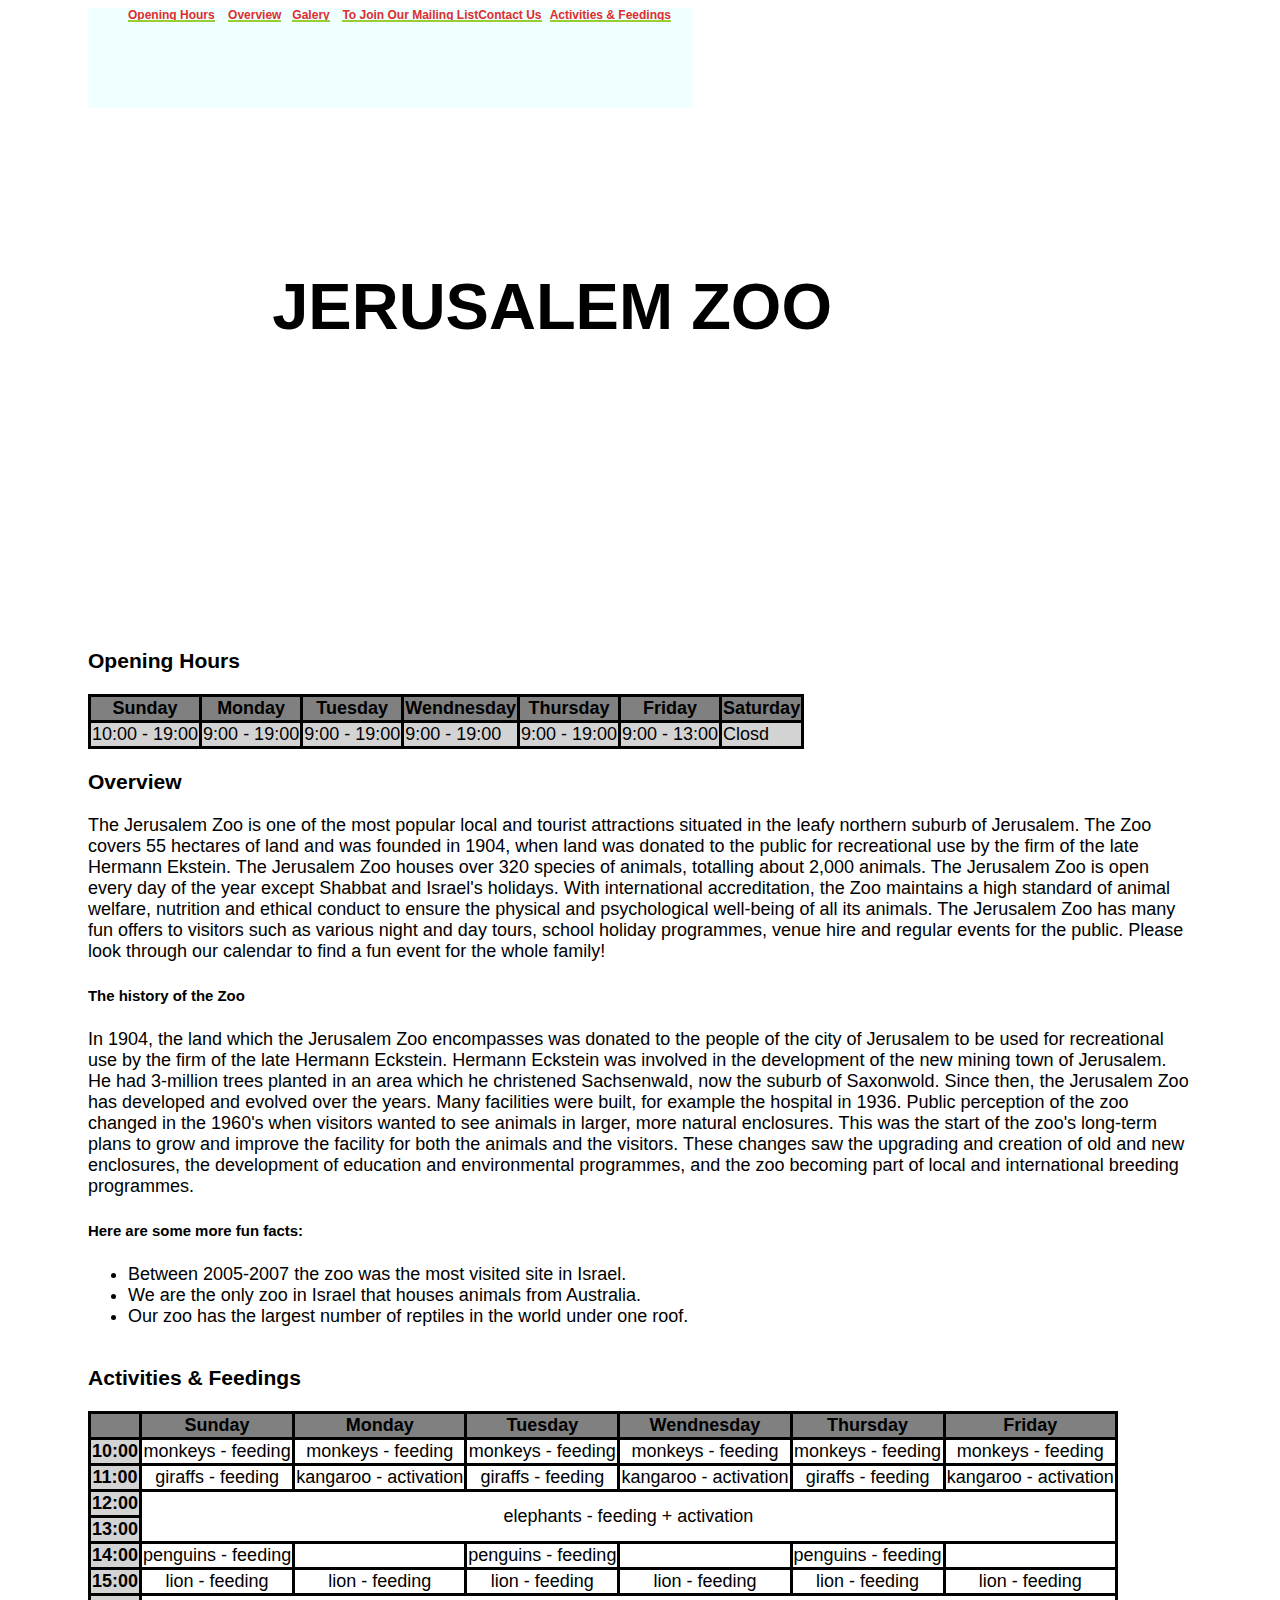
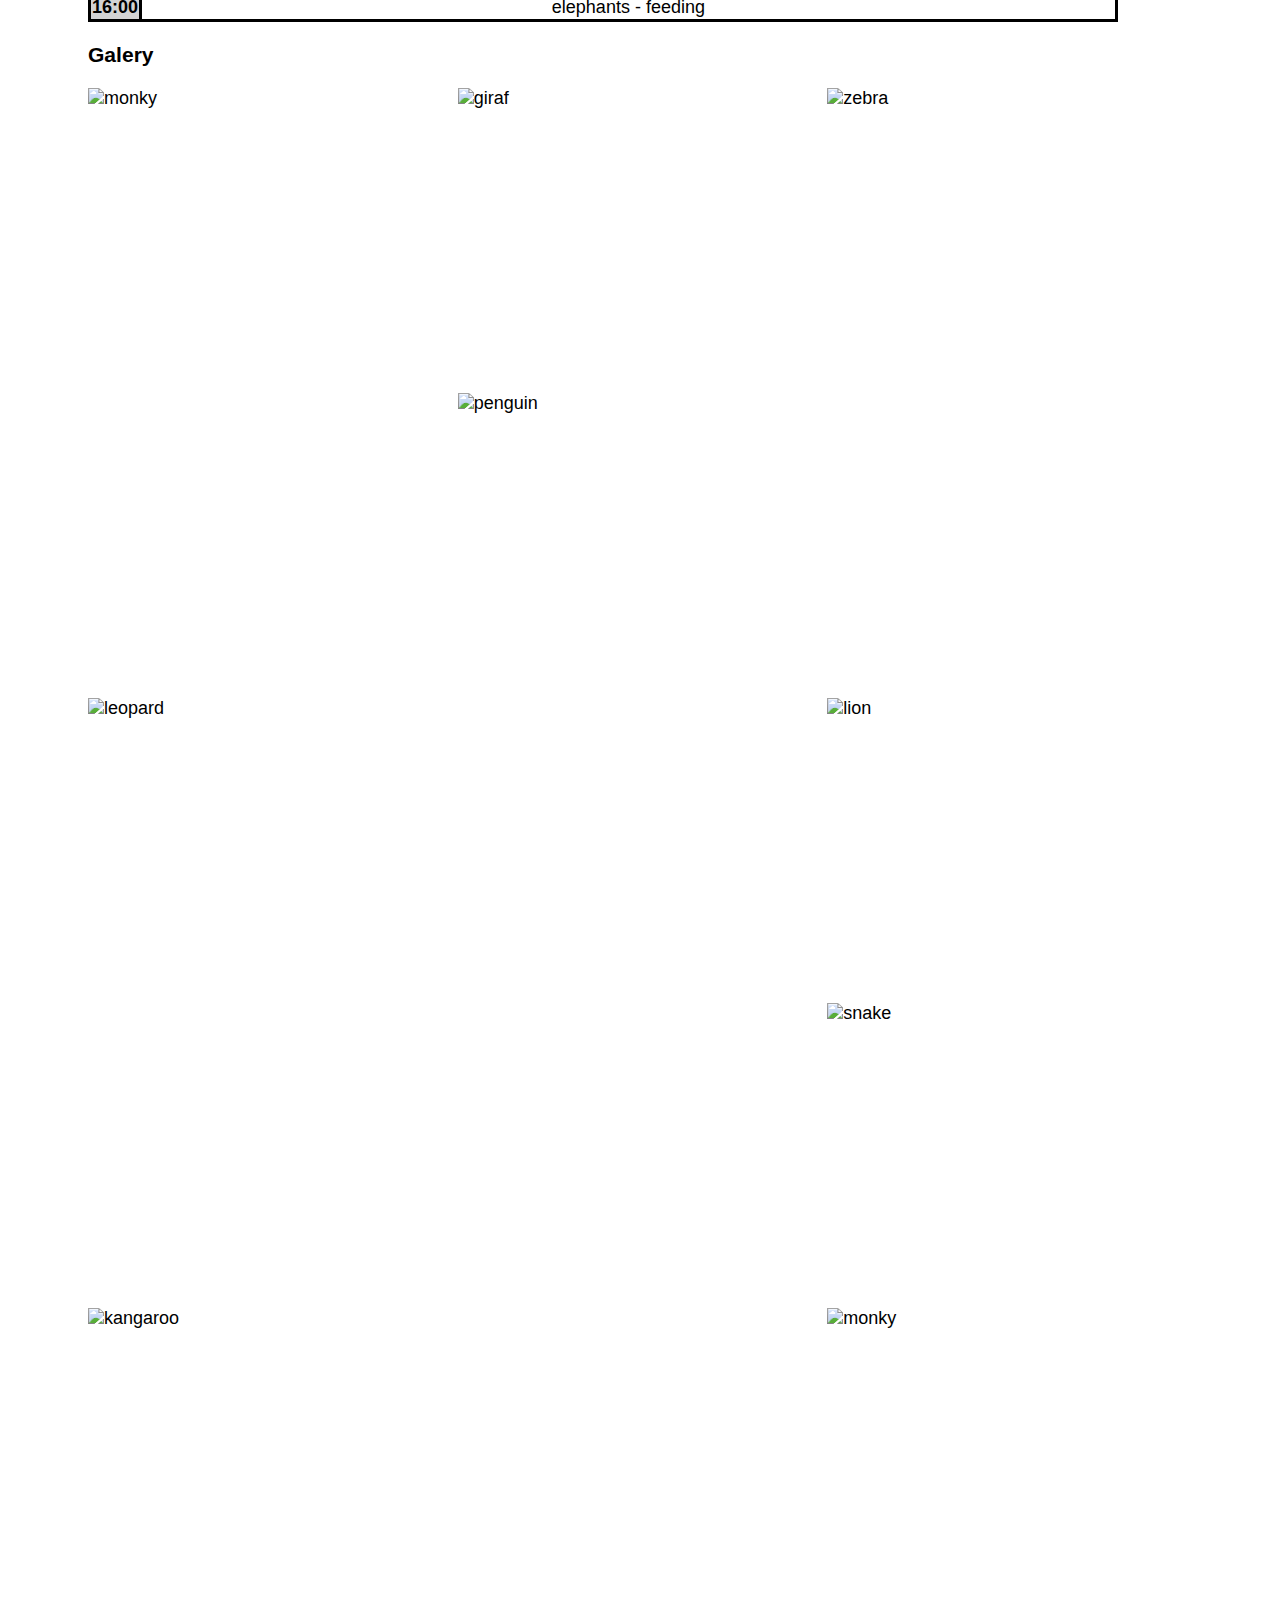
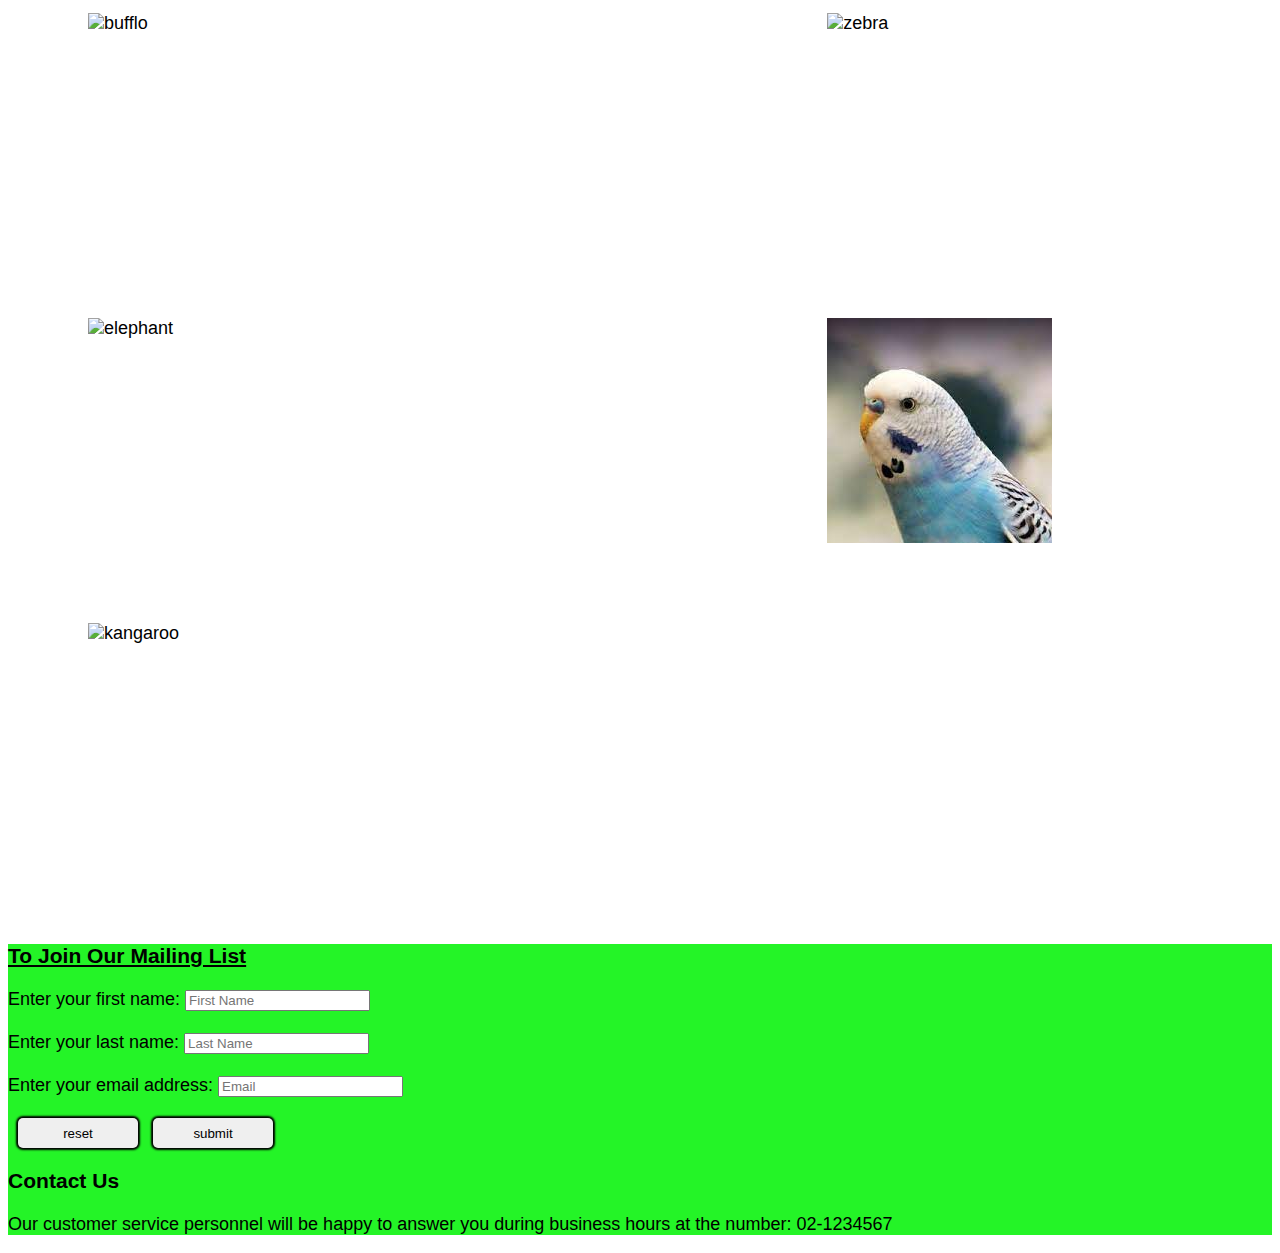
==== ZOOweb/index.html @ 8bd1fcb1 "we change the website to be a grid and the title" ====
<!DOCTYPE html>
<html>
    <head>
        <title >JERUSALEM ZOO</title>
        <meta name="descreption" content="this web is ZOO information web ">
        <meta name="aouther" content="kobi pollak and avichay kdosh">
        <meta name="viewport" content="width=device-width, initial-scale=1.0">
        <meta charset="UTF-8">
        <meta http-equiv="refresh" content="30">
        <link href="https://fonts.googleapis.com/css?family=Oswald:300,700|Varela+Round" rel="stylesheet">
        <link rel="stylesheet" href="style.css">
    </head> 
    
    <body>
        <div class="grid">
            <section>
                <header class="header" >
                     <nav>
                        <ul class="nav-links">
                            <li><a class="link item1" href="#opening_hours">Opening Hours</a></li>
                            <li><a class="link item2" href="#overview">Overview</a></li>
                            <li><a class="link item3" href="#galery">Galery</a></li>
                            <li><a class="link item4" href="#join_mailing">To Join Our Mailing List</a></li>
                            <li><a class="link item5" href="#contact_us">Contact Us</a></li>
                            <li><a class="link item6" href="#activities"> Activities & Feedings</a></li>
                        </ul>
                    </nav>
                    <div class="title">
                        <h1>JERUSALEM ZOO</h1>
                    </div>
                    <!--<img id="img2" src="https://encrypted-tbn0.gstatic.com/images?q=tbn:ANd9GcSFpozeZCGh_2akrTlnHbhTmwBQnKWyTxYLwQ&usqp=CAU" alt="picture of zoo" width="200" height="200">
                    <h1 background="https://encrypted-tbn0.gstatic.com/images?q=tbn:ANd9GcTsiiAsAcj9xROl9RCZqyUyHy_AbngHVAyJiQ&usqp=CAU" id="main title"> JERUSALEM <br>ZOO </h1>  
                    <img id ="img1" src="https://encrypted-tbn0.gstatic.com/images?q=tbn:ANd9GcSFpozeZCGh_2akrTlnHbhTmwBQnKWyTxYLwQ&usqp=CAU" alt="picture of zoo" width="200" height="200">-->
                </header>
            </section>
            <!--
            <div id="video">
                <iframe height="220" width="220" src="https://www.google.com/search?q=lion.mp4&source=lmns&tbm=vid&bih=754&biw=1536&hl=iw&sa=X&ved=2ahUKEwiCsZGMn7H7AhXuVqQEHe1CDb0Q_AUoAXoECAEQAQ#fpstate=ive&vld=cid:6596c1dc,vid:BvyBJfm9k-A">
                   
                </iframe>
            </div>
        -->
            <section class="ee">
                <div id="opening_hours">
                    <h3>Opening Hours</h3>
                    <table class="opening_t">
                        <thead>
                            <tr class="days">
                                <th>Sunday</th><th>Monday</th><th>Tuesday</th><th>Wendnesday</th><th>Thursday</th><th>Friday</th><th>Saturday</th>
                            </tr>
                        </thead>
                        <tbody>
                            <tr class="hour">
                                <td>10:00 - 19:00</td><td>9:00 - 19:00</td><td>9:00 - 19:00</td><td>9:00 - 19:00</td><td>9:00 - 19:00</td><td>9:00 - 13:00</td><td>Closd</td>
                            </tr>
                        </tbody>
                    </table>
                </div>
            </section>
            <section>
                <h3 id="overview">Overview</h3>
                <p>The Jerusalem Zoo is one of the most popular local and tourist attractions situated in the leafy northern suburb of Jerusalem. The Zoo covers 55 hectares of land and was founded in 1904, when land was donated to the public for recreational use by the firm of the late Hermann Ekstein.
                    The Jerusalem Zoo houses over 320 species of animals, totalling about 2,000 animals. The Jerusalem Zoo is open every day of the year except Shabbat and Israel's holidays. With international accreditation, the Zoo maintains a high standard of animal welfare, nutrition and ethical conduct to ensure the physical and psychological well-being of all its animals.
                    The Jerusalem Zoo has many fun offers to visitors such as various night and day tours, school holiday programmes, venue hire and regular events for the public. Please look through our calendar to find a fun event for the whole family!
                </p>
                <h5>The history of the Zoo</h5>
                <p>
                    In 1904, the land which the Jerusalem Zoo encompasses was donated to the people of the city of Jerusalem to be used for recreational use by the firm of the late Hermann Eckstein. Hermann Eckstein was involved in the development of the new mining town of Jerusalem. He had 3-million trees planted in an area which he christened Sachsenwald, now the suburb of Saxonwold.
                    Since then, the Jerusalem Zoo has developed and evolved over the years. Many facilities were built, for example the hospital in 1936.
                    Public perception of the zoo changed in the 1960's when visitors wanted to see animals in larger, more natural enclosures. This was the start of the zoo's long-term plans to grow and improve the facility for both the animals and the visitors. These changes saw the upgrading and creation of old and new enclosures, the development of education and environmental programmes, and the zoo becoming part of local and international breeding programmes.
                </p>
                <h5>
                    Here are some more fun facts:
                </h5>
                <div>
                    <ul>
                        <li>Between 2005-2007 the zoo was the most visited site in Israel.</li>
                        <li>We are the only zoo in Israel that houses animals from Australia.</li>
                        <li>Our zoo has the largest number of reptiles in the world under one roof.</li>
                    </ul>
                </div>
            </section>
            <section>
                <h3 id="activities">Activities & Feedings</h3>
                <table class="activities">
                    <thead>
                        <tr class="days">
                            <th></th><th>Sunday</th><th>Monday</th><th>Tuesday</th><th>Wendnesday</th><th>Thursday</th><th>Friday</th>
                        </tr>
                    </thead>
                    <tbody>
                        <tr>
                            <th class="hour">10:00</th><td>monkeys - feeding</td><td>monkeys - feeding</td><td>monkeys - feeding</td><td>monkeys - feeding</td><td>monkeys - feeding</td><td>monkeys - feeding</td>
                        </tr>
                        <tr>
                            <th class="hour">11:00</th><td>giraffs - feeding</td><td>kangaroo - activation</td><td>giraffs - feeding</td><td>kangaroo - activation</td><td>giraffs - feeding</td><td>kangaroo - activation</td>
                        </tr>
                        <tr>
                            <th class="hour">12:00</th><td colspan="6" rowspan="2">elephants - feeding + activation</td>
                        </tr>
                        <tr>
                            <th class="hour">13:00</th>
                        </tr>
                        <tr>
                            <th class="hour">14:00</th><td>penguins - feeding</td><td></td><td>penguins - feeding</td><td></td><td>penguins - feeding</td><td></td>
                        </tr>
                        <tr>
                            <th class="hour">15:00</th><td>lion - feeding</td><td>lion - feeding</td><td>lion - feeding</td><td>lion - feeding</td><td>lion - feeding</td><td>lion - feeding</td>
                        </tr>
                        <tr>
                            <th class="hour">16:00</th><td colspan="6" rowspan="2">elephants - feeding</td>
                        </tr>
                    </tbody>
                </table>  
            </section>
            <section>
                <h3 id="galery">Galery</h3>
                <div  class="galery_container">
                    <img class="midume-l" src="https://i.pinimg.com/originals/ae/48/99/ae4899fbd4b54dceda43599a27df23f8.jpg" alt="monky">
                    <img class="small" src="https://interesting-facts.com/wp-content/uploads/2019/04/Giraffe-Facts.jpg" alt="giraf">
                    <img class="midume-r" src="https://images.newindianexpress.com/uploads/user/imagelibrary/2016/11/6/w600X300/Penguins.jpg?w=400&dpr=2.6" alt="penguin">
                    <img class="small" src="https://nationaltoday.com/wp-content/uploads/2022/02/International-Zebra-Day-300x300.jpg" alt="zebra">
                    <img class="big" src="https://t1.ea.ltmcdn.com/en/posts/4/9/3/where_do_leopards_live_4394_600_square.jpg" alt="leopard">
                    <img class="small" src="https://nationaltoday.com/wp-content/uploads/2021/10/World-Lion-Day-300x300.jpg" alt="lion">
                    <img class="midume-r" src="https://cdn.animalsaustralia.org/wp-content/uploads/2021/12/22091503/Kangaroo_armsonshoulder-600x300.jpg?theia_smart_thumbnails_file_version=2" alt="kangaroo">
                    <img class="small" src="https://cdn.shopify.com/s/files/1/1907/8031/articles/45831680cffab5213977060c75e0e0de_300x.jpg?v=1656905516" alt="snake">
                    <img class="midume-r" src="https://cdn3.whatculture.com/images/2014/11/cape-buffalo.jpg" alt="bufflo">
                    <img class="small" src="https://images.newscientist.com/wp-content/uploads/2011/10/dn21070-2_300.jpg?crop=1:1,smart&width=1200&height=1200&upscale=true" alt="monky">
                    <img class="midume-r" src="https://donacije.wwfadria.org/repository/images/_var/0/5/05c3f0d20511f7459295f02effe5e63b5042b887-SocialShareTwitter.jpg" alt="elephant">
                    <img class="small" src="https://animalstime.com/wp-content/uploads/2013/01/zebra-facts-for-kids1.jpg" alt="zebra">
                    <img class="midume-r" src="https://cdn.animalsaustralia.org/wp-content/uploads/2021/12/22091503/Kangaroo_armsonshoulder-600x300.jpg?theia_smart_thumbnails_file_version=2" alt="kangaroo">
                    <img class="small" src="[data-uri]" alt="bird">
                </div>
            </section>
        </div>
        
       
    </body>
    <footer>
        <section>
            <h3 id="join_mailing"><u>To Join Our Mailing List</u></h3>
            <form action="">
                <div>
                    <label for="fname">Enter your first name:</label>
                    <input type="fname" id="fname" placeholder="First Name">
                </div>
                <br>
                <div>
                    <label for="lname">Enter your last name:</label>
                    <input type="lname" id="lname" placeholder="Last Name">
                </div>
                <br>
                <div>
                    <label for="email">Enter your email address:</label>
                    <input type="email" id="email" placeholder="Email" required>
                </div>
                <br>
                <div>
                    <button class="button" type="button">reset</button>
                    <button class="button" type="button">submit</button>
                </div>
            </form>
        </section>
        <section>
            <div id="contact_us">
                <h3>Contact Us</h3>
                <p>Our customer service personnel will be happy to answer you during business hours at the number: 02-1234567</p>
            </div>
        </section>
    </footer>
</html>
---- ZOOweb/style.css ----
html{
    font-size: 18px;
    font-family: Arial, Helvetica, sans-serif;
    /* margin-left: 80px;
    margin-right: 80px; */
    background-image: url("https://www.traffic.org/site/assets/files/1378/us-ivory-report-1800_mini.-1800w.1530280147.jpg");
}

h1{
    font-size: 60px;
}
/*
#main title{
    margin-top: -50px;
    width:100%;
    height: 400px;
    background-image:"https://encrypted-tbn0.gstatic.com/images?q=tbn:ANd9GcSFpozeZCGh_2akrTlnHbhTmwBQnKWyTxYLwQ&usqp=CAU";
    position: sticky;
    display:grid;
    grid-template-columns: 20 60% 20%;
   
}
*/
.header{
    grid-column: 1/3 ;
 
}




#img1{
    float:left;
    width:25%;
}
#img2{
    float: right;
    width:25%;
}
/*
nav{

    display: flex;
    flex-wrap: nowrap;
    width: 100%;
    height: 60px;
    justify-content: space-around;
    align-items: stretch;
    position: fixed;
}

.link{
    text-align: center;
    width: 200px;
    border: 3px solid rgb(9, 84, 48);
    background-color: rgb(37, 202, 202,0.5);
    padding: 2px;
    flex: 1;
    font-size: 25px;
    
}
*/
table{
    border-collapse: collapse;
    border: 3px solid black;
}

.activities td{
    text-align: center;
}

.galery_container{
    display: grid;
    grid-gap: 5px;
    grid-template-columns: repeat(auto-fit, minmax(300px, 1fr));
    grid-auto-rows: 300px;
    grid-auto-flow: dense;
}

.midume-l{
    grid-row: span 2;
}

.midume-r{
    grid-column: span 2;
}

.big{
    grid-row: span 2;
    grid-column: span 2;
}

tr, td, th{
    border: 3px solid black;
}

.hour{
    background-color: lightgray;
}

.days{
    background-color: gray;
}
footer{
    background-color: rgba(16, 243, 20, 0.919);
}
#join_mailing{
  
}

nav{
    display: flex;
    align-items: center;
    justify-content: space-between;
}

.logo{
    width: 160px;

}
.nav-links{
    background-color: azure;
    margin-left: 0%;
    margin-right: 0%;
    display: grid;
    align-content: center;
    grid-template-columns:1.4fr 0.9fr 0.7fr 1.9fr 1fr 2fr /*repeat(auto-fit, minmax(200px, 1fr))*/;
    grid-auto-rows: 100px;
    /* grid-auto-flow: dense; */
    /* padding: 28px 0; */
    margin-top: 0px;
    font-size: 22px;

}
.nav-links li{
    /* grid-column: span 3; */
    display: inline-block;
    /* margin: 0 15px; */
    font-size: 12px; 
    font-weight: bolder;
}
.nav-links li a{
    text-decoration: none;
    color: rgb(221, 46, 46);
    /* padding: 5px 0; */
    position: relative;
}
.nav-links li a::after{
    content: '';
    background: yellowgreen;
    width: 100%;
    height: 2px;
    position: absolute;
    bottom: 0;
    left: 0;
}
.title{
    position: absolute;
    right: 35%;
    top: 25%;
    max-width: 900px;
    text-align: center;
}

.title h1{
    font-size: 65px;
    font-weight: 600;
    margin-bottom: 40px;
}
.ee{
    margin-top: 20px;
    display: flex;
}
header{
    /* background-image: url("https://www.traffic.org/site/assets/files/1378/us-ivory-report-1800_mini.-1800w.1530280147.jpg"); */
    height: 600px;
    margin-top: 0%;
}

.button{
    width: 50px;
    border: 3px;
    border-radius: 5px;
    box-shadow: 0px 0px 2px 2px rgb(0,0,0);
    min-height:30px; 
    min-width: 120px;
    margin-top: 5 px;
    margin-left: 10px;
}
.grid{
    display: grid;
    grid-template-columns: 80px 1fr 80px;
    grid-auto-rows: auto;
}
.grid >*{
    grid-column: 2;
}
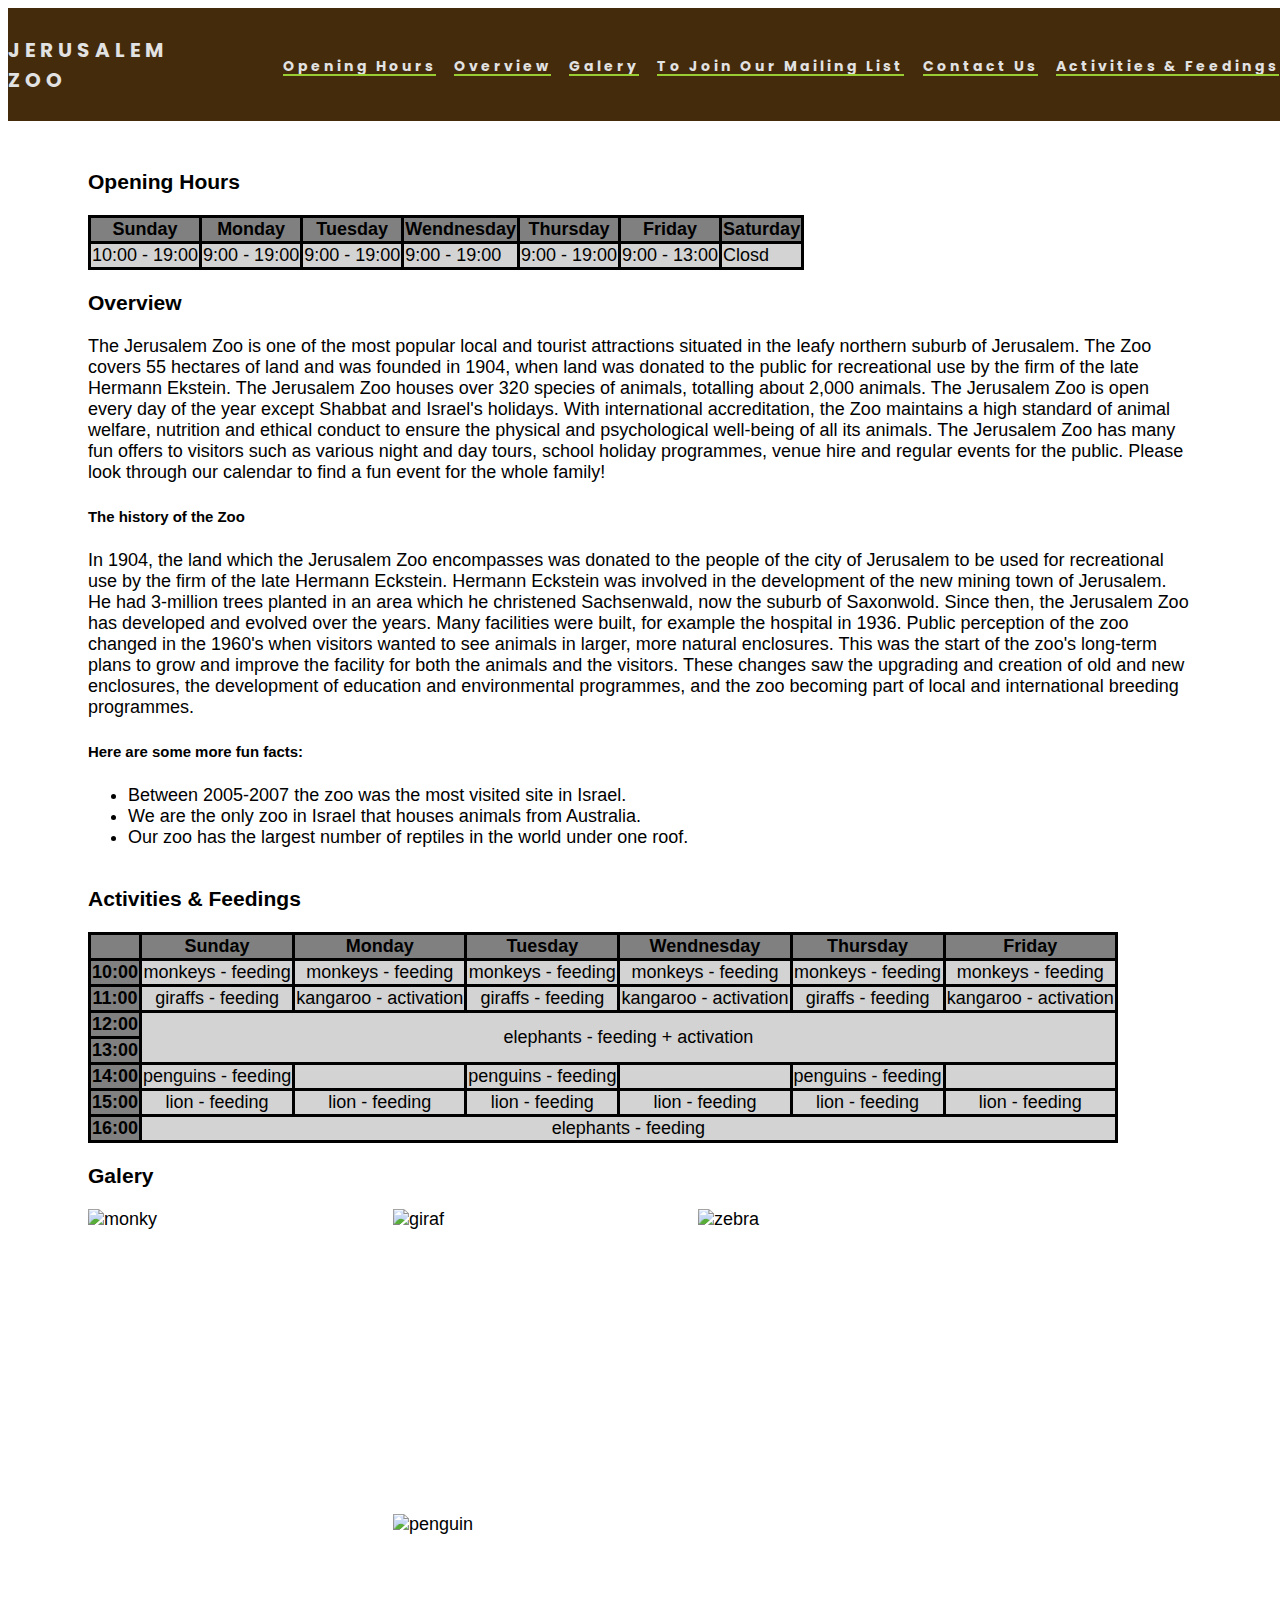
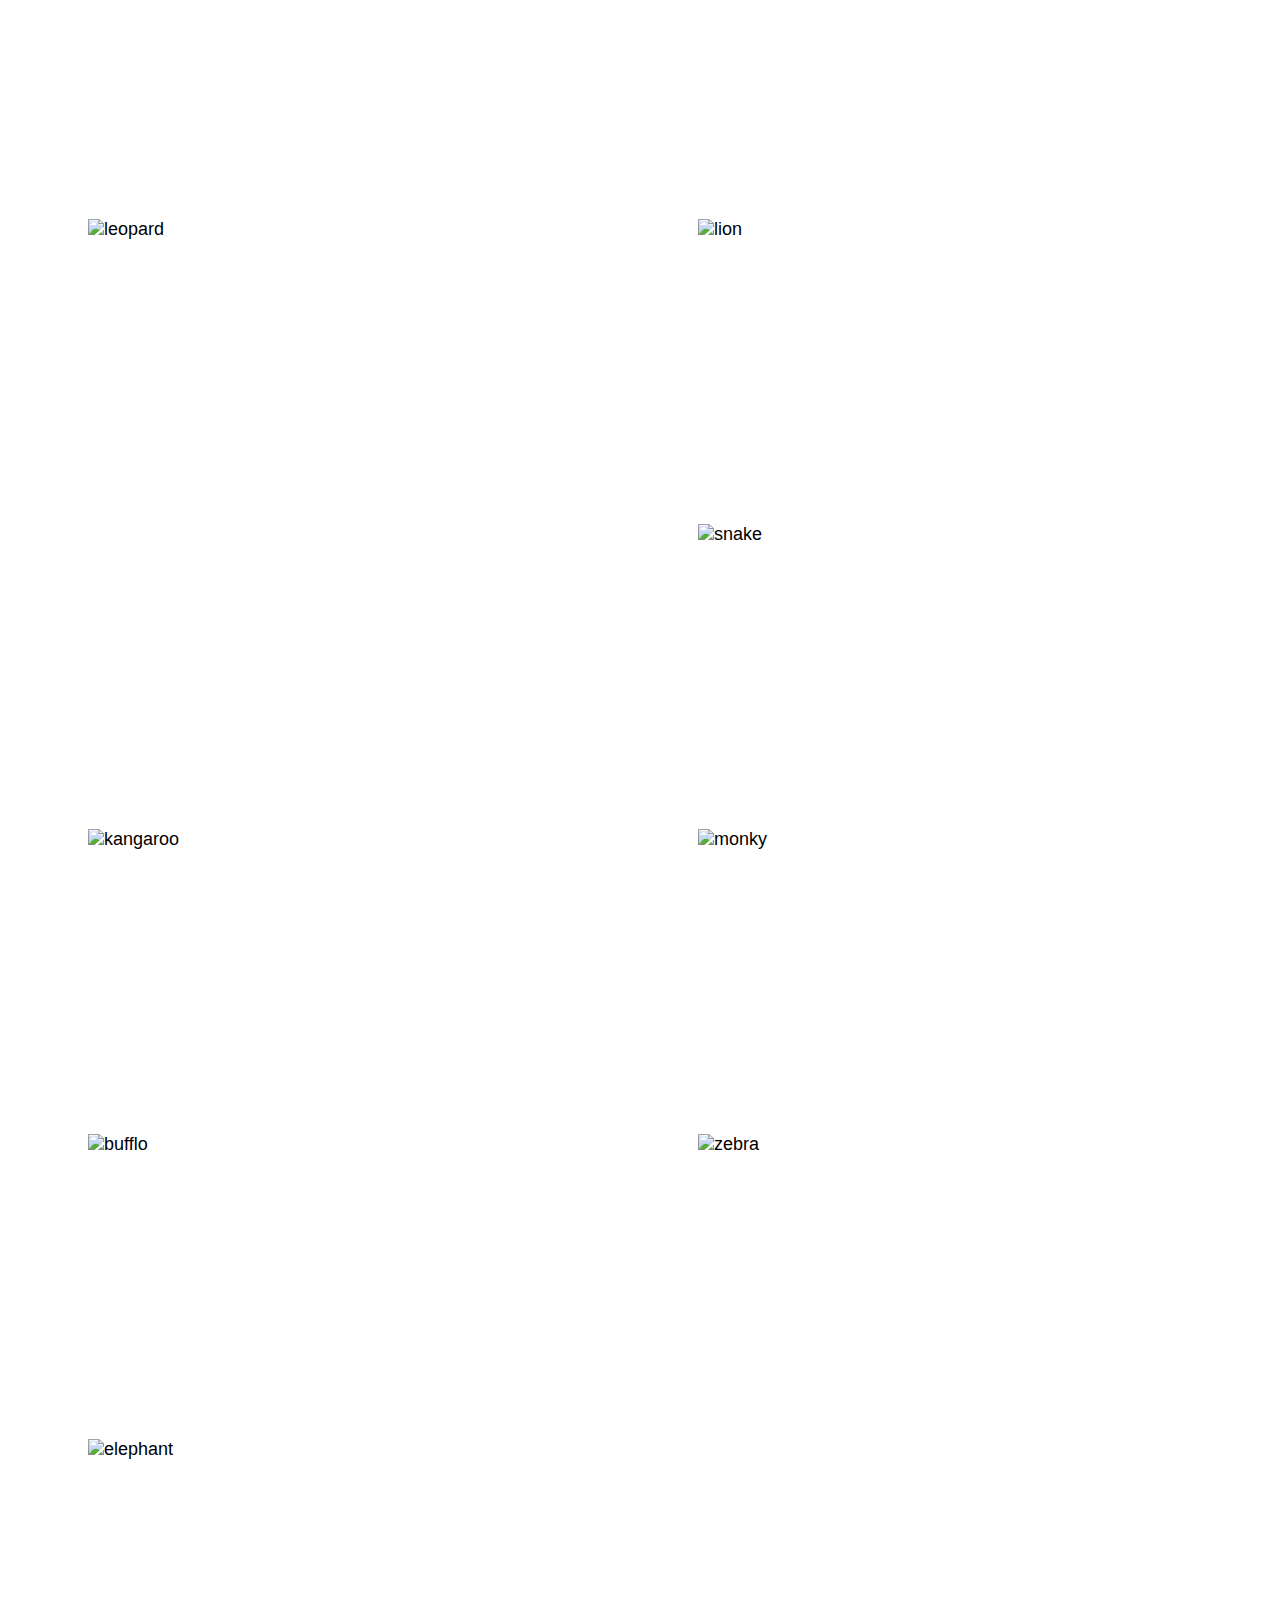
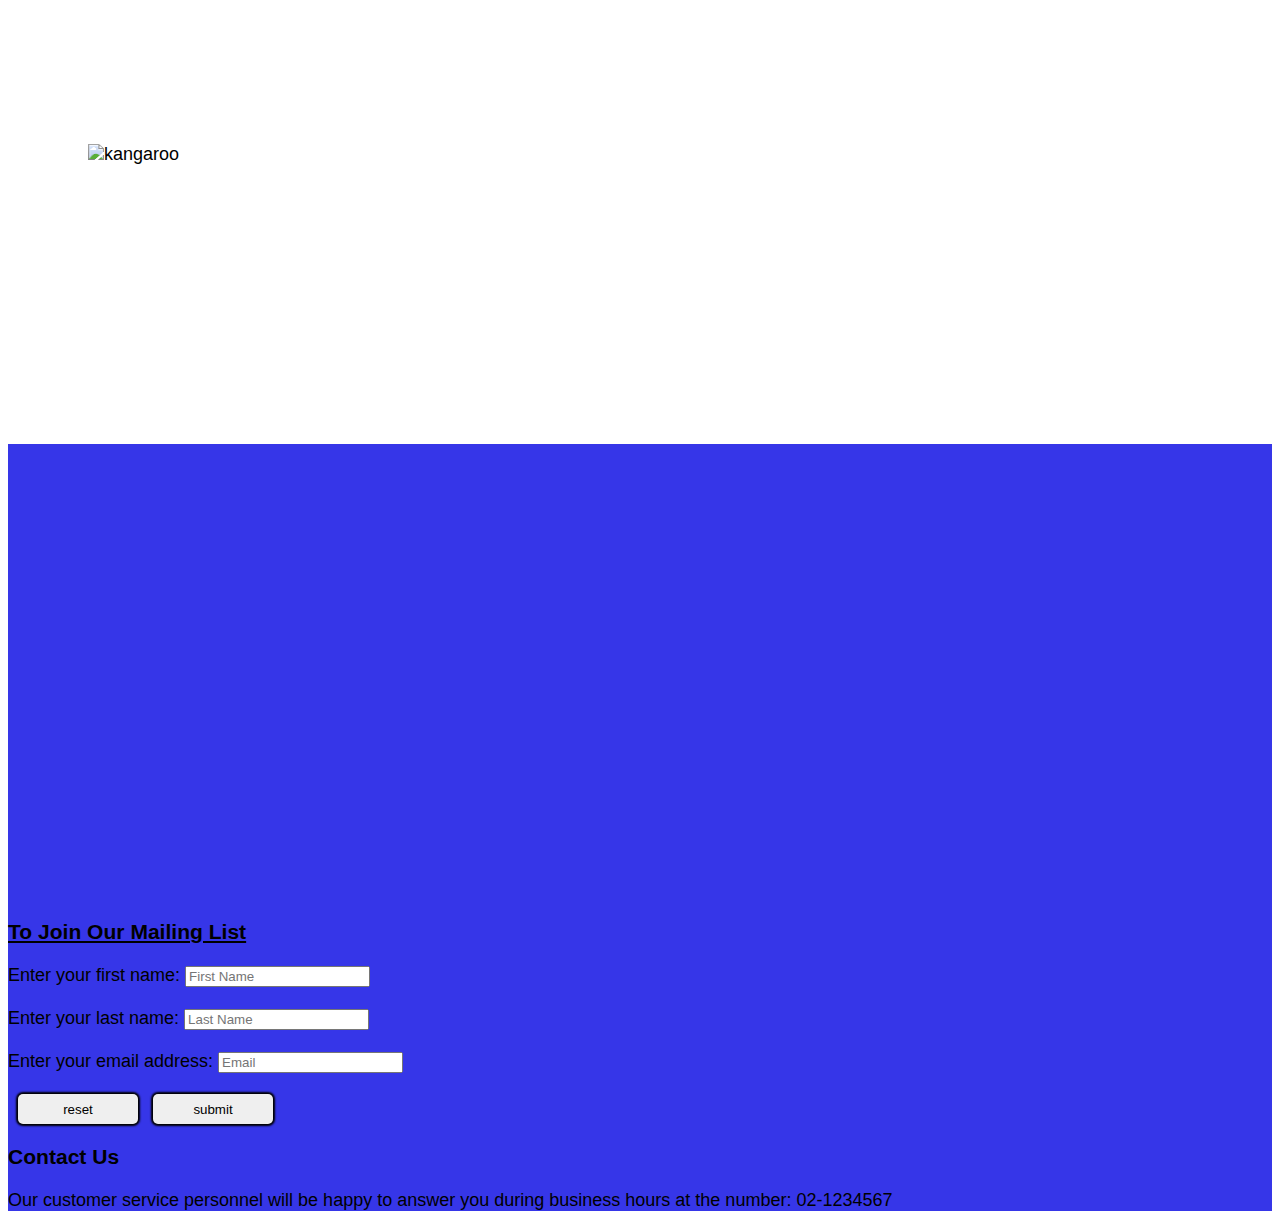
==== commit 7c983833: "stayling the nav" ====
--- a/ZOOweb/index.html
+++ b/ZOOweb/index.html
@@ -8,26 +8,37 @@
         <meta charset="UTF-8">
         <meta http-equiv="refresh" content="30">
         <link href="https://fonts.googleapis.com/css?family=Oswald:300,700|Varela+Round" rel="stylesheet">
+        <link href="https://fonts.googleapis.com/css2?family=Poppins:wght@200&display=swap" rel="stylesheet">
         <link rel="stylesheet" href="style.css">
     </head> 
-    
     <body>
+        <div>
+            <header class="header" >
+                     
+                
+                <nav>
+                    <div class="logo">
+                        <h4>JERUSALEM ZOO</h4>
+                    </div>
+                   <ul class="nav-links">
+                       <li><a class="link item1" href="#opening_hours">Opening Hours</a></li>
+                       <li><a class="link item2" href="#overview">Overview</a></li>
+                       <li><a class="link item3" href="#galery">Galery</a></li>
+                       <li><a class="link item4" href="#join_mailing">To Join Our Mailing List</a></li>
+                       <li><a class="link item5" href="#contact_us">Contact Us</a></li>
+                       <li><a class="link item6" href="#activities"> Activities & Feedings</a></li>
+                   </ul>
+                   <div class="burger">
+                        <div class="line1"></div>
+                        <div class="line2"></div>
+                        <div class="line3"></div>
+                   </div>
+               </nav>
+        </div>
         <div class="grid">
             <section>
-                <header class="header" >
-                     <nav>
-                        <ul class="nav-links">
-                            <li><a class="link item1" href="#opening_hours">Opening Hours</a></li>
-                            <li><a class="link item2" href="#overview">Overview</a></li>
-                            <li><a class="link item3" href="#galery">Galery</a></li>
-                            <li><a class="link item4" href="#join_mailing">To Join Our Mailing List</a></li>
-                            <li><a class="link item5" href="#contact_us">Contact Us</a></li>
-                            <li><a class="link item6" href="#activities"> Activities & Feedings</a></li>
-                        </ul>
-                    </nav>
-                    <div class="title">
-                        <h1>JERUSALEM ZOO</h1>
-                    </div>
+                
+                    
                     <!--<img id="img2" src="https://encrypted-tbn0.gstatic.com/images?q=tbn:ANd9GcSFpozeZCGh_2akrTlnHbhTmwBQnKWyTxYLwQ&usqp=CAU" alt="picture of zoo" width="200" height="200">
                     <h1 background="https://encrypted-tbn0.gstatic.com/images?q=tbn:ANd9GcTsiiAsAcj9xROl9RCZqyUyHy_AbngHVAyJiQ&usqp=CAU" id="main title"> JERUSALEM <br>ZOO </h1>  
                     <img id ="img1" src="https://encrypted-tbn0.gstatic.com/images?q=tbn:ANd9GcSFpozeZCGh_2akrTlnHbhTmwBQnKWyTxYLwQ&usqp=CAU" alt="picture of zoo" width="200" height="200">-->
@@ -40,7 +51,11 @@
                 </iframe>
             </div>
         -->
+
             <section class="ee">
+                <div class="title">
+                    <h1>JERUSALEM ZOO</h1>
+                </div>
                 <div id="opening_hours">
                     <h3>Opening Hours</h3>
                     <table class="opening_t">
@@ -127,16 +142,19 @@
                     <img class="midume-r" src="https://cdn3.whatculture.com/images/2014/11/cape-buffalo.jpg" alt="bufflo">
                     <img class="small" src="https://images.newscientist.com/wp-content/uploads/2011/10/dn21070-2_300.jpg?crop=1:1,smart&width=1200&height=1200&upscale=true" alt="monky">
                     <img class="midume-r" src="https://donacije.wwfadria.org/repository/images/_var/0/5/05c3f0d20511f7459295f02effe5e63b5042b887-SocialShareTwitter.jpg" alt="elephant">
-                    <img class="small" src="https://animalstime.com/wp-content/uploads/2013/01/zebra-facts-for-kids1.jpg" alt="zebra">
                     <img class="midume-r" src="https://cdn.animalsaustralia.org/wp-content/uploads/2021/12/22091503/Kangaroo_armsonshoulder-600x300.jpg?theia_smart_thumbnails_file_version=2" alt="kangaroo">
-                    <img class="small" src="[data-uri]" alt="bird">
+                    <img class="small" src="https://animalia-bio.us-east-1.linodeobjects.com/animals/photos/small/1x1/dsc07054.webp" alt="zebra">
                 </div>
             </section>
+            
         </div>
         
        
     </body>
     <footer>
+        <div class="map">
+            <iframe src="https://www.google.com/maps/embed?pb=!1m18!1m12!1m3!1d3392.8893904478628!2d35.17952668550903!3d31.74621998129545!2m3!1f0!2f0!3f0!3m2!1i1024!2i768!4f13.1!3m3!1m2!1s0x1502d7d634ea0083%3A0x962f677af18333fc!2z15LXnyDXlNeX15nXldeqINeU16rXoCLXm9eZINeZ16jXldep15zXmded!5e0!3m2!1siw!2sil!4v1669017068164!5m2!1siw!2sil" width="100%" height="450" style="border:0;" allowfullscreen="" loading="lazy" referrerpolicy="no-referrer-when-downgrade"></iframe>
+        </div>
         <section>
             <h3 id="join_mailing"><u>To Join Our Mailing List</u></h3>
             <form action="">
--- a/ZOOweb/style.css
+++ b/ZOOweb/style.css
@@ -1,9 +1,10 @@
 html{
     font-size: 18px;
     font-family: Arial, Helvetica, sans-serif;
+    box-sizing: border-box;
     /* margin-left: 80px;
     margin-right: 80px; */
-    background-image: url("https://www.traffic.org/site/assets/files/1378/us-ivory-report-1800_mini.-1800w.1530280147.jpg");
+    /* background-image: url("https://www.traffic.org/site/assets/files/1378/us-ivory-report-1800_mini.-1800w.1530280147.jpg"); */
 }
 
 h1{
@@ -72,7 +73,7 @@
 .galery_container{
     display: grid;
     grid-gap: 5px;
-    grid-template-columns: repeat(auto-fit, minmax(300px, 1fr));
+    grid-template-columns: repeat(auto-fit, 300px);
     grid-auto-rows: 300px;
     grid-auto-flow: dense;
 }
@@ -92,17 +93,21 @@
 
 tr, td, th{
     border: 3px solid black;
+    
+}
+td{
+    background-color: lightgray;
 }
 
 .hour{
-    background-color: lightgray;
+    background-color: gray;
 }
 
 .days{
     background-color: gray;
 }
 footer{
-    background-color: rgba(16, 243, 20, 0.919);
+    background-color: rgb(54, 54, 232);
 }
 #join_mailing{
   
@@ -111,37 +116,44 @@
 nav{
     display: flex;
     align-items: center;
-    justify-content: space-between;
+    justify-content: space-around;
+    align-items: center;
+    min-height: 8vh; 
+    font-family: 'Poppins', sans-serif;
+    background-color: #442b0b;
 }
 
 .logo{
-    width: 160px;
-
+    color: rgb(226,226,226);
+    letter-spacing: 5px;
+    font-size: 20px;
 }
 .nav-links{
-    background-color: azure;
-    margin-left: 0%;
-    margin-right: 0%;
-    display: grid;
+    display: flex;
+    width: 70%;
+    justify-content: space-around;
+    /* margin-left: 0%;
+    margin-right: 0%; */
+    /* display: grid;
     align-content: center;
-    grid-template-columns:1.4fr 0.9fr 0.7fr 1.9fr 1fr 2fr /*repeat(auto-fit, minmax(200px, 1fr))*/;
-    grid-auto-rows: 100px;
+    grid-template-columns:1.4fr 0.9fr 0.7fr 1.9fr 1fr 2fr repeat(auto-fit, minmax(200px, 1fr));
+    grid-auto-rows: 100px; */
     /* grid-auto-flow: dense; */
     /* padding: 28px 0; */
-    margin-top: 0px;
-    font-size: 22px;
-
+    /* margin-top: 0px; */
 }
 .nav-links li{
-    /* grid-column: span 3; */
-    display: inline-block;
-    /* margin: 0 15px; */
-    font-size: 12px; 
-    font-weight: bolder;
+    list-style: none;
+    /* display: inline-block;
+    font-size: 22px; 
+    font-weight: bolder; */
 }
 .nav-links li a{
+    letter-spacing: 3px;
+    font-weight: bold;
+    font-size: 14px;
     text-decoration: none;
-    color: rgb(221, 46, 46);
+    color: rgb(226,226,226);
     /* padding: 5px 0; */
     position: relative;
 }
@@ -154,27 +166,40 @@
     bottom: 0;
     left: 0;
 }
+.burger{
+    display: none;
+}
+.burger div{
+    width: 25px;
+    height: 3px;
+    background-color: rgb(226,226,226);
+    margin: 5px;
+}
 .title{
-    position: absolute;
-    right: 35%;
-    top: 25%;
-    max-width: 900px;
+    /* position: absolute; */
+    /* right: 35%;
+    left: 50%;
+    top: 35%;
+    max-width: 900px; */
     text-align: center;
+    top: 50px;
 }
 
 .title h1{
     font-size: 65px;
     font-weight: 600;
-    margin-bottom: 40px;
-}
-.ee{
+    /* margin-bottom: 40px; */
+}
+/* .ee{
     margin-top: 20px;
     display: flex;
-}
+} */
 header{
     /* background-image: url("https://www.traffic.org/site/assets/files/1378/us-ivory-report-1800_mini.-1800w.1530280147.jpg"); */
-    height: 600px;
-    margin-top: 0%;
+    height: 50px;
+    /* margin-top: 0%; */
+    width: 100%;
+    position: fixed;
 }
 
 .button{
@@ -188,10 +213,25 @@
     margin-left: 10px;
 }
 .grid{
+    background-image: url("https://www.traffic.org/site/assets/files/1378/us-ivory-report-1800_mini.-1800w.1530280147.jpg");
+    
     display: grid;
     grid-template-columns: 80px 1fr 80px;
     grid-auto-rows: auto;
 }
 .grid >*{
     grid-column: 2;
-}+}
+
+
+@media screen and (max-width:1500px){
+    .nav-links{
+        width: 80%;
+    }
+} 
+
+@media screen and (max-width:1100px){
+    .burger{
+        display: inline;
+    }
+} 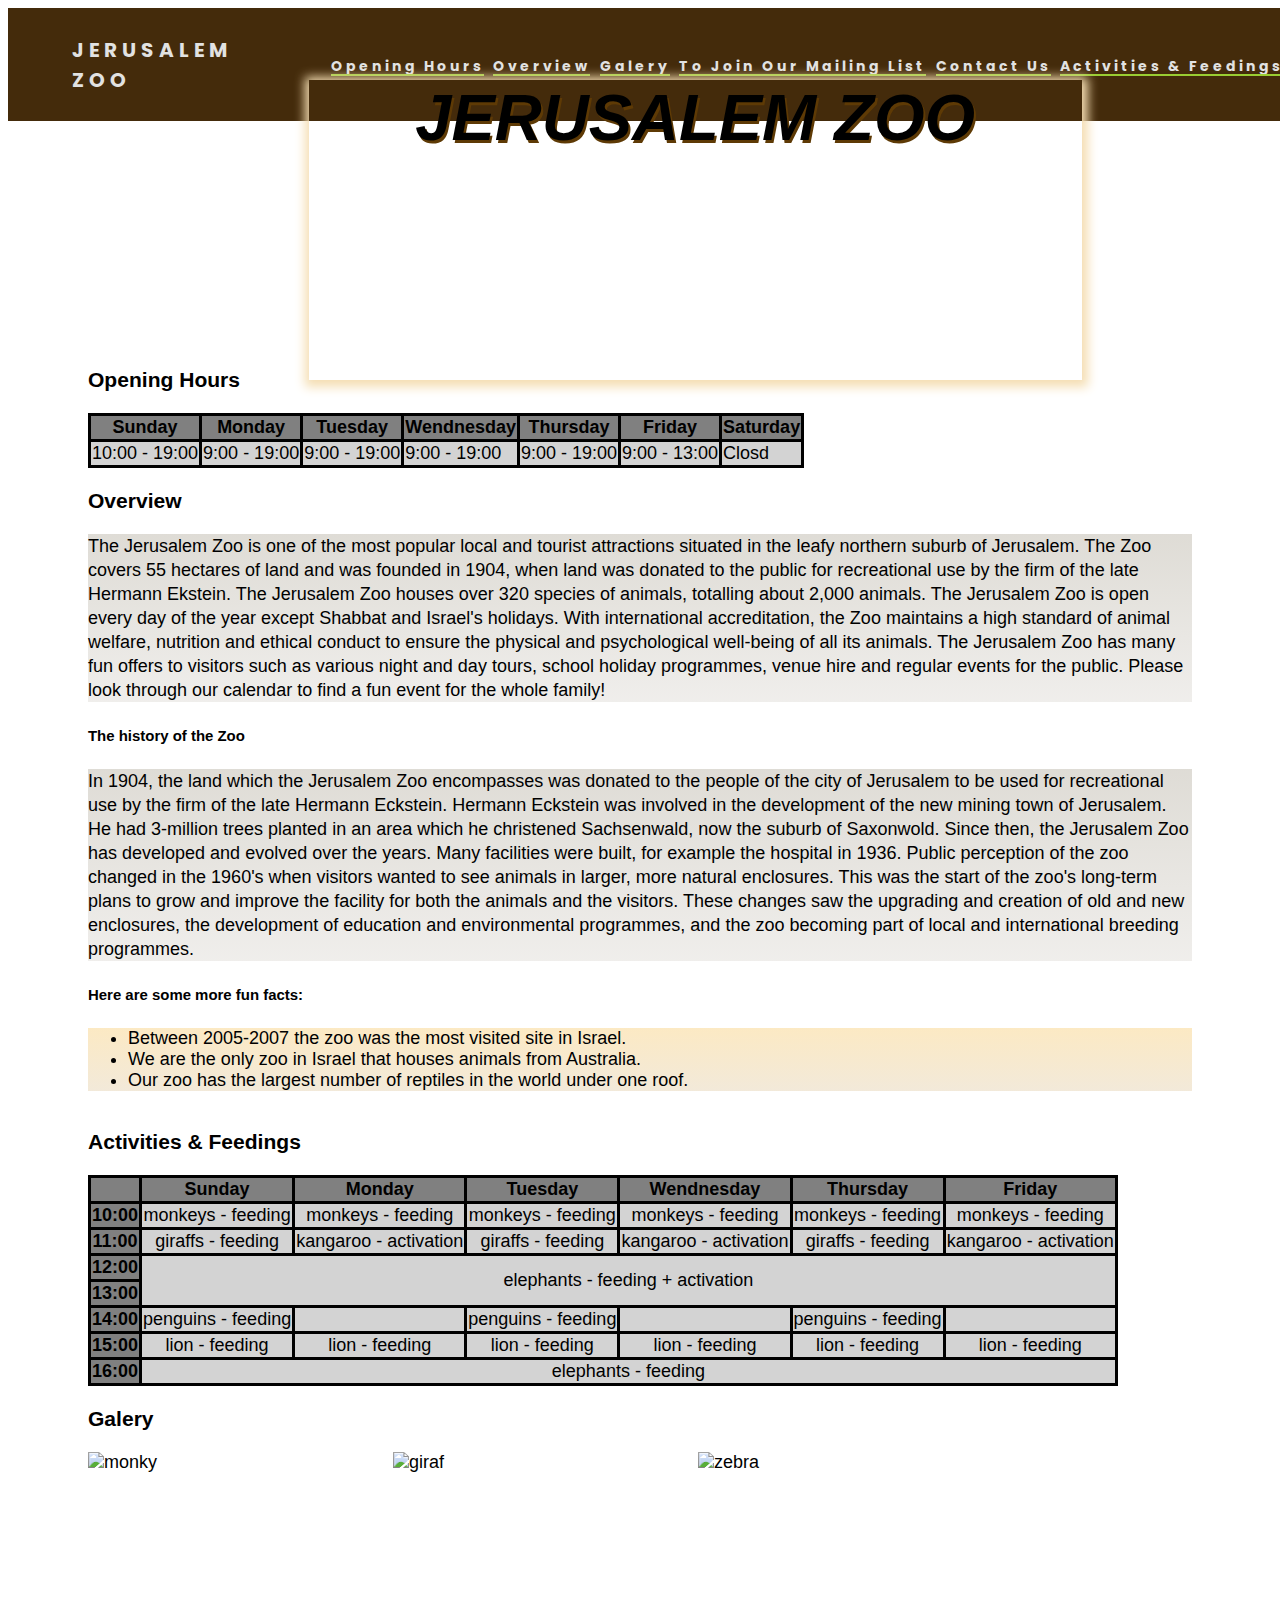
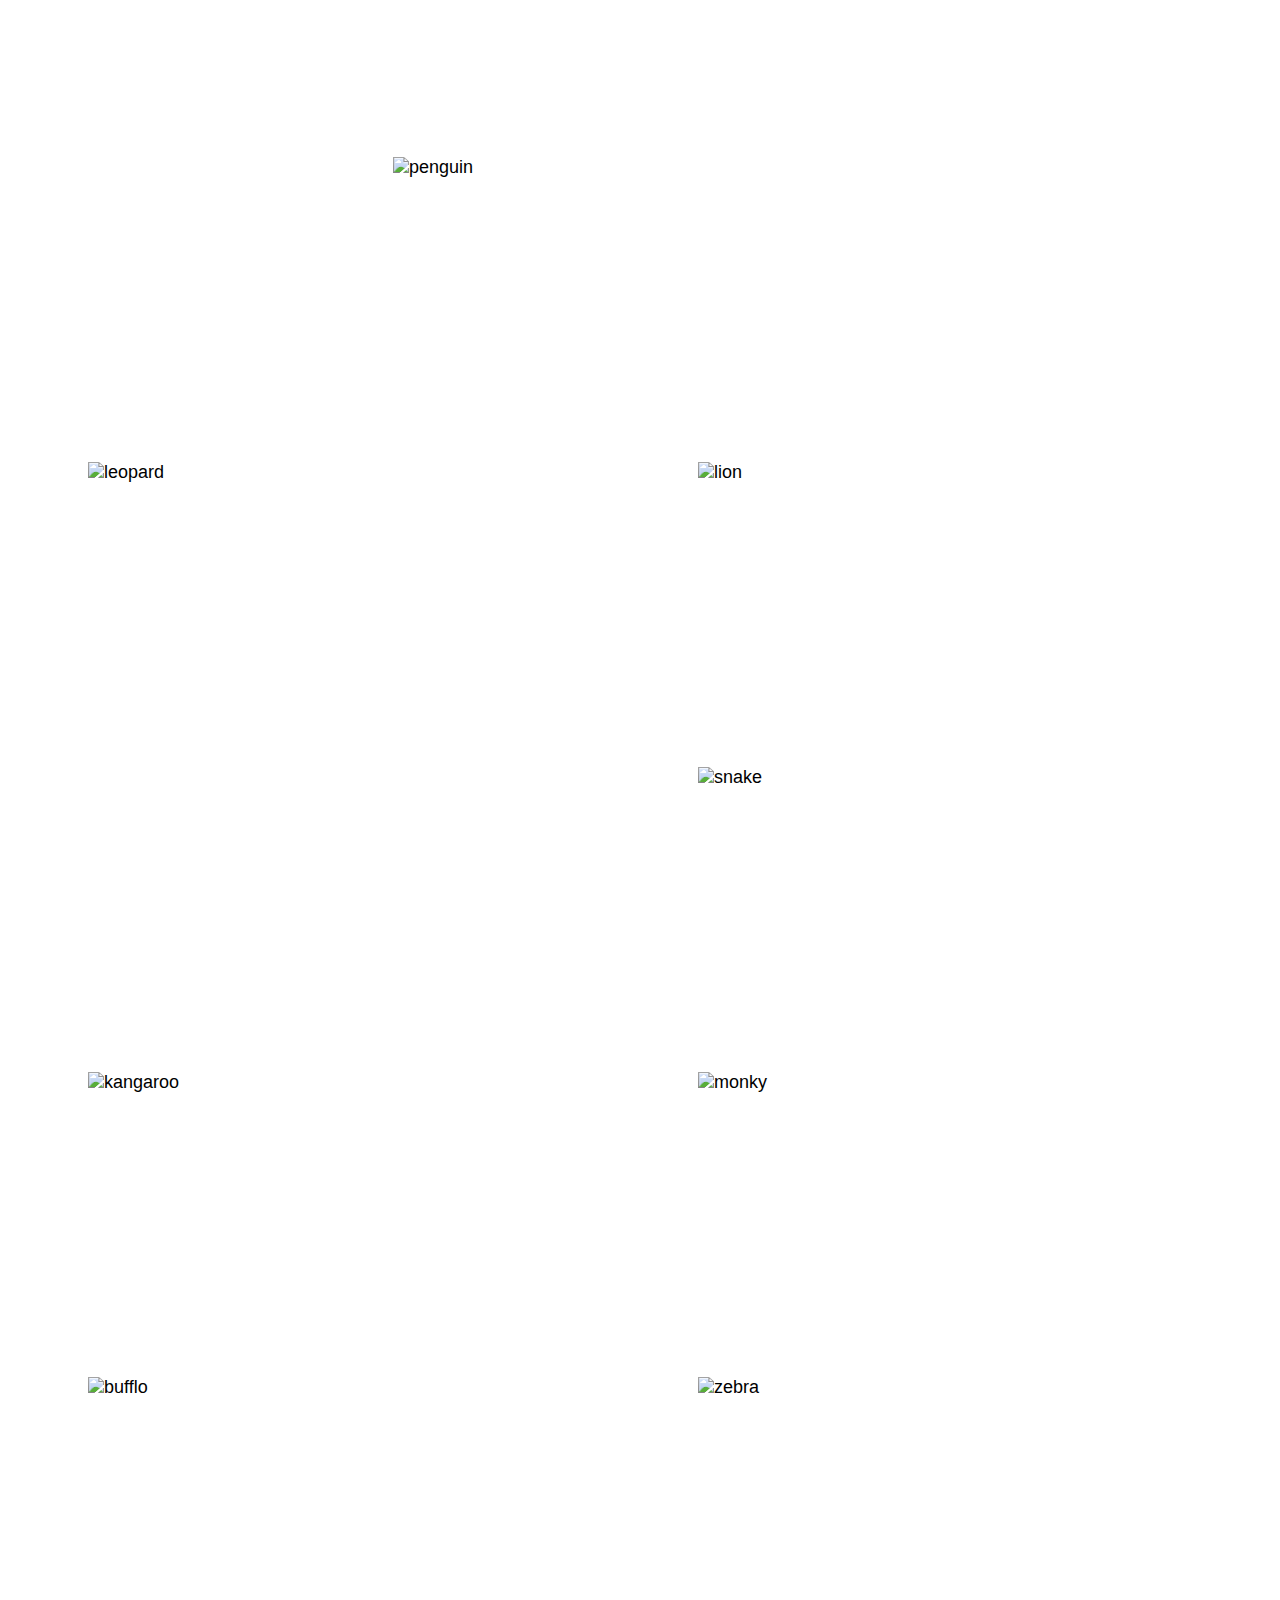
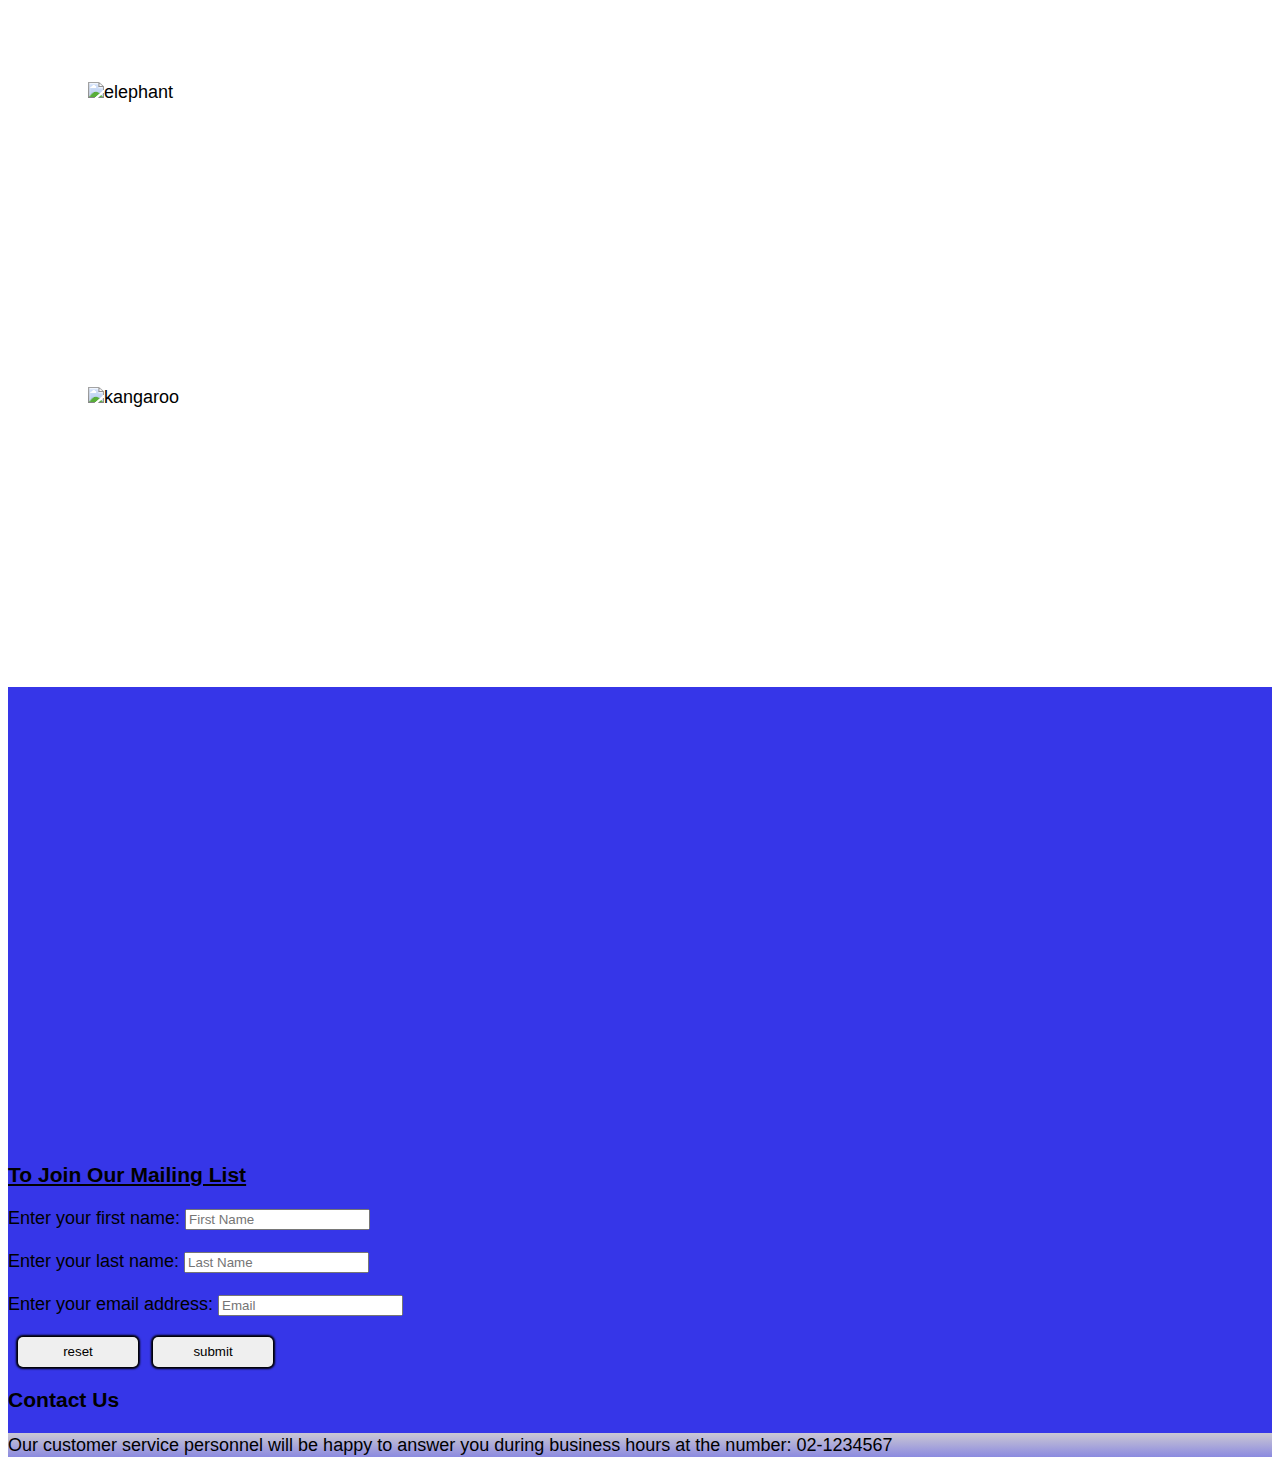
==== commit 3ba75e49: "i add a animation judt in the head and ibring the gallery back" ====
--- a/ZOOweb/index.html
+++ b/ZOOweb/index.html
@@ -17,9 +17,10 @@
                      
                 
                 <nav>
-                    <div class="logo">
+                   <div class="logo">
                         <h4>JERUSALEM ZOO</h4>
                     </div>
+                 
                    <ul class="nav-links">
                        <li><a class="link item1" href="#opening_hours">Opening Hours</a></li>
                        <li><a class="link item2" href="#overview">Overview</a></li>
@@ -53,9 +54,13 @@
         -->
 
             <section class="ee">
-                <div class="title">
-                    <h1>JERUSALEM ZOO</h1>
+                <div class="slider-container">
+                    <div class="title">
+                        <h1>JERUSALEM ZOO</h1>
+                    </div>
                 </div>
+            </section>
+            <section>
                 <div id="opening_hours">
                     <h3>Opening Hours</h3>
                     <table class="opening_t">
@@ -88,7 +93,7 @@
                     Here are some more fun facts:
                 </h5>
                 <div>
-                    <ul>
+                    <ul id="facts">
                         <li>Between 2005-2007 the zoo was the most visited site in Israel.</li>
                         <li>We are the only zoo in Israel that houses animals from Australia.</li>
                         <li>Our zoo has the largest number of reptiles in the world under one roof.</li>
@@ -131,19 +136,19 @@
             <section>
                 <h3 id="galery">Galery</h3>
                 <div  class="galery_container">
-                    <img class="midume-l" src="https://i.pinimg.com/originals/ae/48/99/ae4899fbd4b54dceda43599a27df23f8.jpg" alt="monky">
-                    <img class="small" src="https://interesting-facts.com/wp-content/uploads/2019/04/Giraffe-Facts.jpg" alt="giraf">
-                    <img class="midume-r" src="https://images.newindianexpress.com/uploads/user/imagelibrary/2016/11/6/w600X300/Penguins.jpg?w=400&dpr=2.6" alt="penguin">
-                    <img class="small" src="https://nationaltoday.com/wp-content/uploads/2022/02/International-Zebra-Day-300x300.jpg" alt="zebra">
-                    <img class="big" src="https://t1.ea.ltmcdn.com/en/posts/4/9/3/where_do_leopards_live_4394_600_square.jpg" alt="leopard">
-                    <img class="small" src="https://nationaltoday.com/wp-content/uploads/2021/10/World-Lion-Day-300x300.jpg" alt="lion">
-                    <img class="midume-r" src="https://cdn.animalsaustralia.org/wp-content/uploads/2021/12/22091503/Kangaroo_armsonshoulder-600x300.jpg?theia_smart_thumbnails_file_version=2" alt="kangaroo">
-                    <img class="small" src="https://cdn.shopify.com/s/files/1/1907/8031/articles/45831680cffab5213977060c75e0e0de_300x.jpg?v=1656905516" alt="snake">
-                    <img class="midume-r" src="https://cdn3.whatculture.com/images/2014/11/cape-buffalo.jpg" alt="bufflo">
-                    <img class="small" src="https://images.newscientist.com/wp-content/uploads/2011/10/dn21070-2_300.jpg?crop=1:1,smart&width=1200&height=1200&upscale=true" alt="monky">
-                    <img class="midume-r" src="https://donacije.wwfadria.org/repository/images/_var/0/5/05c3f0d20511f7459295f02effe5e63b5042b887-SocialShareTwitter.jpg" alt="elephant">
-                    <img class="midume-r" src="https://cdn.animalsaustralia.org/wp-content/uploads/2021/12/22091503/Kangaroo_armsonshoulder-600x300.jpg?theia_smart_thumbnails_file_version=2" alt="kangaroo">
-                    <img class="small" src="https://animalia-bio.us-east-1.linodeobjects.com/animals/photos/small/1x1/dsc07054.webp" alt="zebra">
+                        <img class="midume-l" src="https://i.pinimg.com/originals/ae/48/99/ae4899fbd4b54dceda43599a27df23f8.jpg" alt="monky">
+                        <img class="small" src="https://interesting-facts.com/wp-content/uploads/2019/04/Giraffe-Facts.jpg" alt="giraf">
+                        <img class="midume-r" src="https://images.newindianexpress.com/uploads/user/imagelibrary/2016/11/6/w600X300/Penguins.jpg?w=400&dpr=2.6" alt="penguin">
+                        <img class="small" src="https://nationaltoday.com/wp-content/uploads/2022/02/International-Zebra-Day-300x300.jpg" alt="zebra">
+                        <img class="big" src="https://t1.ea.ltmcdn.com/en/posts/4/9/3/where_do_leopards_live_4394_600_square.jpg" alt="leopard">
+                        <img class="small" src="https://nationaltoday.com/wp-content/uploads/2021/10/World-Lion-Day-300x300.jpg" alt="lion">
+                        <img class="midume-r" src="https://cdn.animalsaustralia.org/wp-content/uploads/2021/12/22091503/Kangaroo_armsonshoulder-600x300.jpg?theia_smart_thumbnails_file_version=2" alt="kangaroo">
+                        <img class="small" src="https://cdn.shopify.com/s/files/1/1907/8031/articles/45831680cffab5213977060c75e0e0de_300x.jpg?v=1656905516" alt="snake">
+                        <img class="midume-r" src="https://cdn3.whatculture.com/images/2014/11/cape-buffalo.jpg" alt="bufflo">
+                        <img class="small" src="https://images.newscientist.com/wp-content/uploads/2011/10/dn21070-2_300.jpg?crop=1:1,smart&width=1200&height=1200&upscale=true" alt="monky">
+                        <img class="midume-r" src="https://donacije.wwfadria.org/repository/images/_var/0/5/05c3f0d20511f7459295f02effe5e63b5042b887-SocialShareTwitter.jpg" alt="elephant">
+                        <img class="midume-r" src="https://cdn.animalsaustralia.org/wp-content/uploads/2021/12/22091503/Kangaroo_armsonshoulder-600x300.jpg?theia_smart_thumbnails_file_version=2" alt="kangaroo">
+                        <img class="small" src="https://animalia-bio.us-east-1.linodeobjects.com/animals/photos/small/1x1/dsc07054.webp" alt="zebra"> 
                 </div>
             </section>
             
@@ -152,9 +157,14 @@
        
     </body>
     <footer>
-        <div class="map">
-            <iframe src="https://www.google.com/maps/embed?pb=!1m18!1m12!1m3!1d3392.8893904478628!2d35.17952668550903!3d31.74621998129545!2m3!1f0!2f0!3f0!3m2!1i1024!2i768!4f13.1!3m3!1m2!1s0x1502d7d634ea0083%3A0x962f677af18333fc!2z15LXnyDXlNeX15nXldeqINeU16rXoCLXm9eZINeZ16jXldep15zXmded!5e0!3m2!1siw!2sil!4v1669017068164!5m2!1siw!2sil" width="100%" height="450" style="border:0;" allowfullscreen="" loading="lazy" referrerpolicy="no-referrer-when-downgrade"></iframe>
+        <div class="mapdiv">
+        <div class="zoomap">
+                     <iframe  src="[data-uri]" width="100%" height="450" style="border:0;" allowfullscreen="" loading="lazy" referrerpolicy="no-referrer-when-downgrade"></iframe>
         </div>
+        <div class="googlemap">
+            <iframe  src="https://www.google.com/maps/embed?pb=!1m18!1m12!1m3!1d3392.8893904478628!2d35.17952668550903!3d31.74621998129545!2m3!1f0!2f0!3f0!3m2!1i1024!2i768!4f13.1!3m3!1m2!1s0x1502d7d634ea0083%3A0x962f677af18333fc!2z15LXnyDXlNeX15nXldeqINeU16rXoCLXm9eZINeZ16jXldep15zXmded!5e0!3m2!1siw!2sil!4v1669017068164!5m2!1siw!2sil" width="100%" height="450" style="border:0;" allowfullscreen="" loading="lazy" referrerpolicy="no-referrer-when-downgrade"></iframe>
+        </div>
+    </div>
         <section>
             <h3 id="join_mailing"><u>To Join Our Mailing List</u></h3>
             <form action="">
--- a/ZOOweb/style.css
+++ b/ZOOweb/style.css
@@ -9,25 +9,30 @@
 
 h1{
     font-size: 60px;
-}
-/*
+    font-style: italic;
+    margin-top: 5%;
+    text-shadow:2px 3px rgb(94, 58, 5);
+
+}
+
 #main title{
-    margin-top: -50px;
-    width:100%;
+    /* width:100%;
     height: 400px;
     background-image:"https://encrypted-tbn0.gstatic.com/images?q=tbn:ANd9GcSFpozeZCGh_2akrTlnHbhTmwBQnKWyTxYLwQ&usqp=CAU";
     position: sticky;
     display:grid;
-    grid-template-columns: 20 60% 20%;
+    grid-template-columns: 20 60% 20%; */
    
 }
-*/
+
 .header{
-    grid-column: 1/3 ;
+    /* grid-column: 1/3 ; */
  
 }
-
-
+p{
+    background: linear-gradient(rgba(219, 216, 209, 0.9), rgba(224, 221, 216, 0.5));
+    line-height: 24px;
+}
 
 
 #img1{
@@ -69,13 +74,44 @@
 .activities td{
     text-align: center;
 }
-
+.slider-container{
+     width:70%;
+    height: 300px;  
+    /* position:absolute; */
+    position: relative;
+    left:20%;
+    top:10%;
+    /* transform: translate(-50%, -50%);  */
+    background-image: url("https://encrypted-tbn0.gstatic.com/images?q=tbn:ANd9GcRzy2Tzb0SPqYXFEVoAM-XujcHomv6lwDw80A&usqp=CAU");
+    background-size:  100% 100%;
+    box-shadow: 1px 2px 10px 5px wheat;
+    display: block;
+    /* animation:slider 3s infinite linear; */
+    /* animation-iteration-count: 100; */
+    animation: slider 5s linear  infinite forwards ;
+
+}
 .galery_container{
     display: grid;
     grid-gap: 5px;
     grid-template-columns: repeat(auto-fit, 300px);
     grid-auto-rows: 300px;
     grid-auto-flow: dense;
+
+}
+@keyframes slider {
+    from {
+        background-position: 0% 0%; 
+    }
+    to {
+        background-position: 0% -100%;
+    }
+    25%{background-image: url("[data-uri]");}
+    50%{background-image: url("[data-uri]");}
+    75%{background-image: url("https://images.newindianexpress.com/uploads/user/imagelibrary/2016/11/6/w600X300/Penguins.jpg?w=400&dpr=2.6");}
+
+  
+
 }
 
 .midume-l{
@@ -127,6 +163,7 @@
     color: rgb(226,226,226);
     letter-spacing: 5px;
     font-size: 20px;
+    margin-left: 5%;
 }
 .nav-links{
     display: flex;
@@ -213,8 +250,9 @@
     margin-left: 10px;
 }
 .grid{
-    background-image: url("https://www.traffic.org/site/assets/files/1378/us-ivory-report-1800_mini.-1800w.1530280147.jpg");
-    
+    /* background: linear-gradient(rgba(252, 179, 33, 0.7), rgba(211, 202, 185, 0.5)), url("https://baltimore.org/wp-content/uploads/2020/03/visit-the-maryland-zoo-rhinos-1680x0-c-default.jpg"); */
+    background-image: url("https://baltimore.org/wp-content/uploads/2020/03/visit-the-maryland-zoo-rhinos-1680x0-c-default.jpg");
+    background-size: 100% 20%;
     display: grid;
     grid-template-columns: 80px 1fr 80px;
     grid-auto-rows: auto;
@@ -222,7 +260,24 @@
 .grid >*{
     grid-column: 2;
 }
-
+.mapdiv{
+    display:grid ;
+    grid-template-columns: 1fr 1fr 1fr ;
+}
+.googlemap{
+    grid-row: 1;
+    grid-column: 2;
+}
+.zoomap{
+        grid-row: 1;
+
+    grid-column: 3;
+
+}
+#facts{
+    background-size: auto;
+    background: linear-gradient(rgba(247, 199, 102, 0.39), rgba(230, 212, 180, 0.5));
+}
 
 @media screen and (max-width:1500px){
     .nav-links{
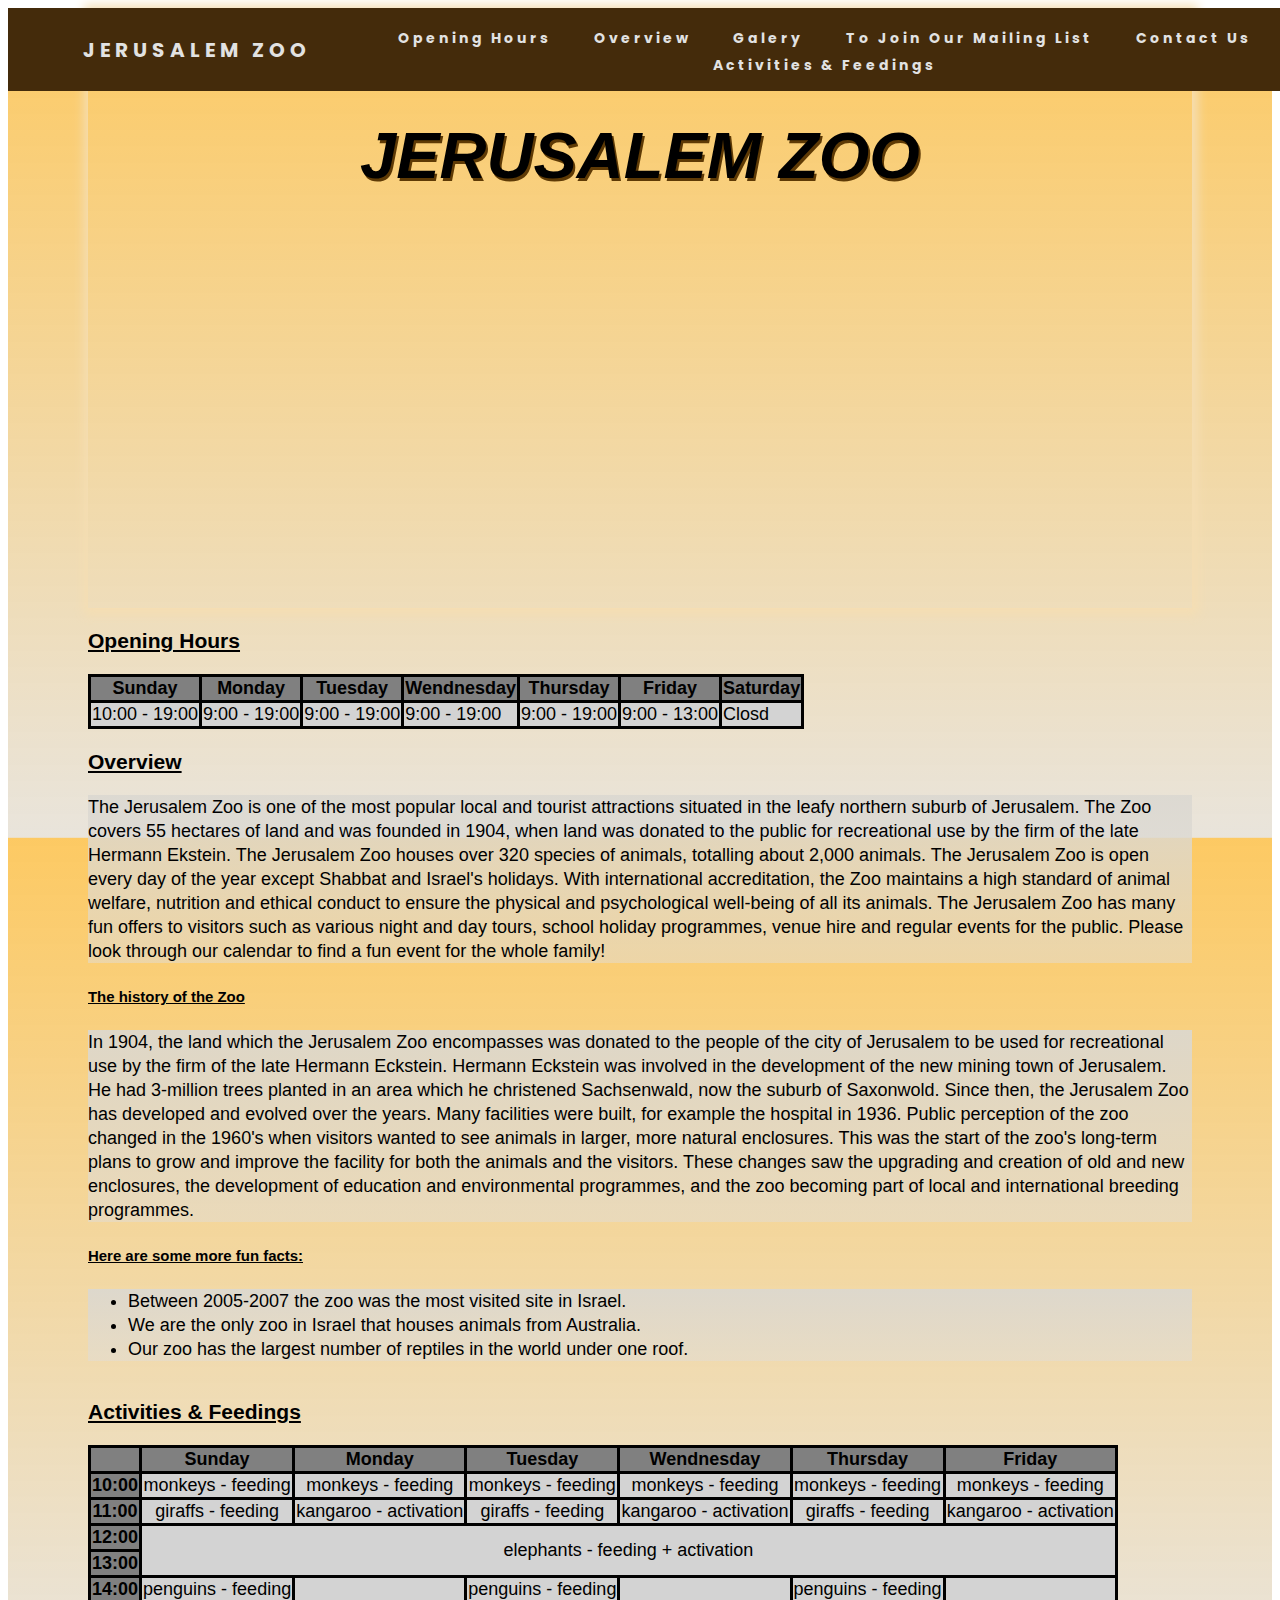
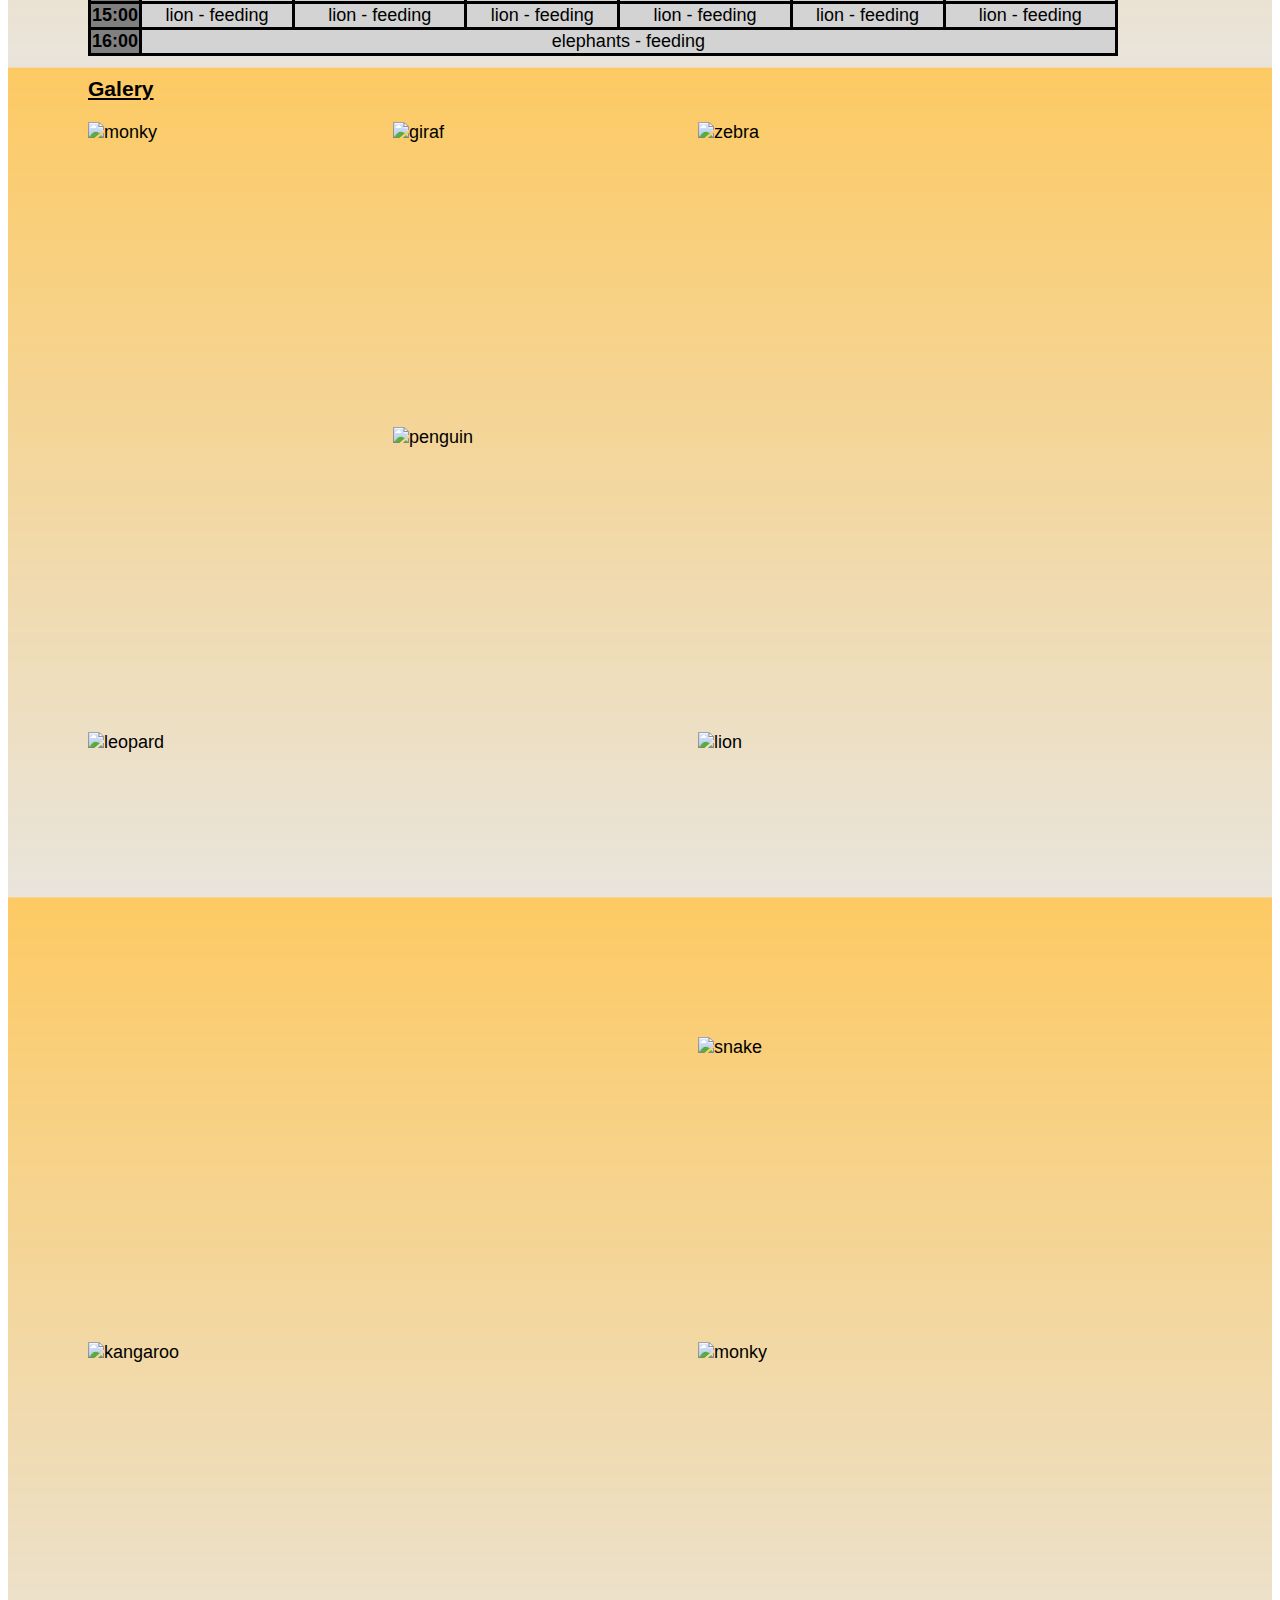
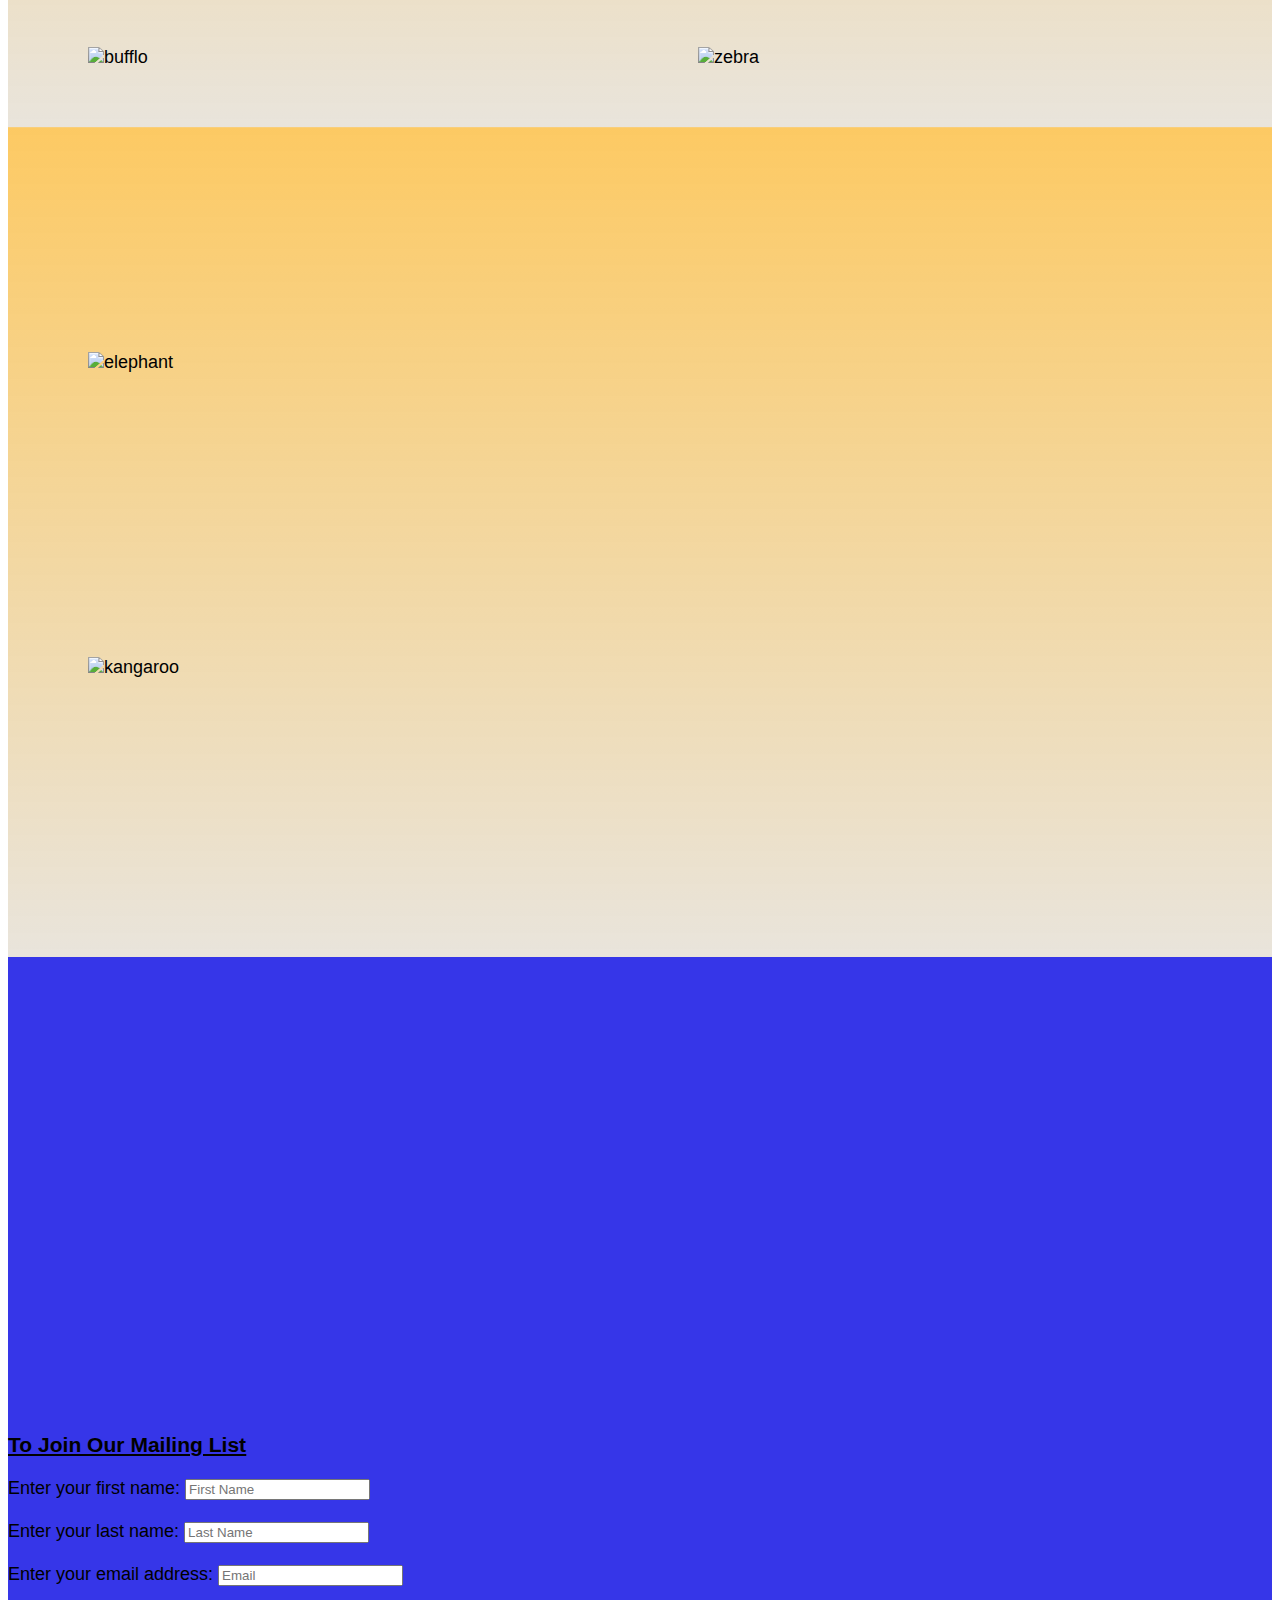
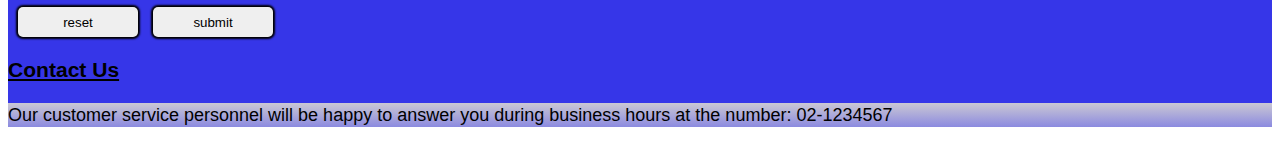
==== commit 6ec96394: "fixed the responsiveness of the page" ====
--- a/ZOOweb/index.html
+++ b/ZOOweb/index.html
@@ -12,55 +12,37 @@
         <link rel="stylesheet" href="style.css">
     </head> 
     <body>
-        <div>
-            <header class="header" >
+
+        <header class="header" >
                      
                 
-                <nav>
-                   <div class="logo">
-                        <h4>JERUSALEM ZOO</h4>
-                    </div>
-                 
-                   <ul class="nav-links">
-                       <li><a class="link item1" href="#opening_hours">Opening Hours</a></li>
-                       <li><a class="link item2" href="#overview">Overview</a></li>
-                       <li><a class="link item3" href="#galery">Galery</a></li>
-                       <li><a class="link item4" href="#join_mailing">To Join Our Mailing List</a></li>
-                       <li><a class="link item5" href="#contact_us">Contact Us</a></li>
-                       <li><a class="link item6" href="#activities"> Activities & Feedings</a></li>
-                   </ul>
-                   <div class="burger">
-                        <div class="line1"></div>
-                        <div class="line2"></div>
-                        <div class="line3"></div>
-                   </div>
-               </nav>
-        </div>
+            <nav>
+                <div class="logo">
+                    <h4>JERUSALEM ZOO</h4>
+                </div>
+                <ul class="nav-links">
+                    <li><a class="link item1" href="#opening_hours">Opening Hours</a></li>
+                    <li><a class="link item2" href="#overview">Overview</a></li>
+                    <li><a class="link item3" href="#galery">Galery</a></li>
+                    <li><a class="link item4" href="#join_mailing">To Join Our Mailing List</a></li>
+                    <li><a class="link item5" href="#contact_us">Contact Us</a></li>
+                    <li><a class="link item6" href="#activities"> Activities & Feedings</a></li>
+                </ul>
+            </nav>
+        </header>
         <div class="grid">
-            <section>
+         
+            <section class="slider-container">
                 
-                    
-                    <!--<img id="img2" src="https://encrypted-tbn0.gstatic.com/images?q=tbn:ANd9GcSFpozeZCGh_2akrTlnHbhTmwBQnKWyTxYLwQ&usqp=CAU" alt="picture of zoo" width="200" height="200">
-                    <h1 background="https://encrypted-tbn0.gstatic.com/images?q=tbn:ANd9GcTsiiAsAcj9xROl9RCZqyUyHy_AbngHVAyJiQ&usqp=CAU" id="main title"> JERUSALEM <br>ZOO </h1>  
-                    <img id ="img1" src="https://encrypted-tbn0.gstatic.com/images?q=tbn:ANd9GcSFpozeZCGh_2akrTlnHbhTmwBQnKWyTxYLwQ&usqp=CAU" alt="picture of zoo" width="200" height="200">-->
-                </header>
-            </section>
-            <!--
-            <div id="video">
-                <iframe height="220" width="220" src="https://www.google.com/search?q=lion.mp4&source=lmns&tbm=vid&bih=754&biw=1536&hl=iw&sa=X&ved=2ahUKEwiCsZGMn7H7AhXuVqQEHe1CDb0Q_AUoAXoECAEQAQ#fpstate=ive&vld=cid:6596c1dc,vid:BvyBJfm9k-A">
-                   
-                </iframe>
-            </div>
-        -->
-
-            <section class="ee">
-                <div class="slider-container">
+                <div >
                     <div class="title">
                         <h1>JERUSALEM ZOO</h1>
                     </div>
                 </div>
+            
             </section>
-            <section>
+            <section class="ee">
+                
                 <div id="opening_hours">
                     <h3>Opening Hours</h3>
                     <table class="opening_t">
@@ -92,8 +74,8 @@
                 <h5>
                     Here are some more fun facts:
                 </h5>
-                <div>
-                    <ul id="facts">
+                <div class="fects">
+                    <ul>
                         <li>Between 2005-2007 the zoo was the most visited site in Israel.</li>
                         <li>We are the only zoo in Israel that houses animals from Australia.</li>
                         <li>Our zoo has the largest number of reptiles in the world under one roof.</li>
@@ -136,19 +118,19 @@
             <section>
                 <h3 id="galery">Galery</h3>
                 <div  class="galery_container">
-                        <img class="midume-l" src="https://i.pinimg.com/originals/ae/48/99/ae4899fbd4b54dceda43599a27df23f8.jpg" alt="monky">
-                        <img class="small" src="https://interesting-facts.com/wp-content/uploads/2019/04/Giraffe-Facts.jpg" alt="giraf">
-                        <img class="midume-r" src="https://images.newindianexpress.com/uploads/user/imagelibrary/2016/11/6/w600X300/Penguins.jpg?w=400&dpr=2.6" alt="penguin">
-                        <img class="small" src="https://nationaltoday.com/wp-content/uploads/2022/02/International-Zebra-Day-300x300.jpg" alt="zebra">
-                        <img class="big" src="https://t1.ea.ltmcdn.com/en/posts/4/9/3/where_do_leopards_live_4394_600_square.jpg" alt="leopard">
-                        <img class="small" src="https://nationaltoday.com/wp-content/uploads/2021/10/World-Lion-Day-300x300.jpg" alt="lion">
-                        <img class="midume-r" src="https://cdn.animalsaustralia.org/wp-content/uploads/2021/12/22091503/Kangaroo_armsonshoulder-600x300.jpg?theia_smart_thumbnails_file_version=2" alt="kangaroo">
-                        <img class="small" src="https://cdn.shopify.com/s/files/1/1907/8031/articles/45831680cffab5213977060c75e0e0de_300x.jpg?v=1656905516" alt="snake">
-                        <img class="midume-r" src="https://cdn3.whatculture.com/images/2014/11/cape-buffalo.jpg" alt="bufflo">
-                        <img class="small" src="https://images.newscientist.com/wp-content/uploads/2011/10/dn21070-2_300.jpg?crop=1:1,smart&width=1200&height=1200&upscale=true" alt="monky">
-                        <img class="midume-r" src="https://donacije.wwfadria.org/repository/images/_var/0/5/05c3f0d20511f7459295f02effe5e63b5042b887-SocialShareTwitter.jpg" alt="elephant">
-                        <img class="midume-r" src="https://cdn.animalsaustralia.org/wp-content/uploads/2021/12/22091503/Kangaroo_armsonshoulder-600x300.jpg?theia_smart_thumbnails_file_version=2" alt="kangaroo">
-                        <img class="small" src="https://animalia-bio.us-east-1.linodeobjects.com/animals/photos/small/1x1/dsc07054.webp" alt="zebra"> 
+                    <img class="midume-l" src="https://i.pinimg.com/originals/ae/48/99/ae4899fbd4b54dceda43599a27df23f8.jpg" alt="monky">
+                    <img class="small" src="https://interesting-facts.com/wp-content/uploads/2019/04/Giraffe-Facts.jpg" alt="giraf">
+                    <img class="midume-r" src="https://images.newindianexpress.com/uploads/user/imagelibrary/2016/11/6/w600X300/Penguins.jpg?w=400&dpr=2.6" alt="penguin">
+                    <img class="small" src="https://nationaltoday.com/wp-content/uploads/2022/02/International-Zebra-Day-300x300.jpg" alt="zebra">
+                    <img class="big" src="https://t1.ea.ltmcdn.com/en/posts/4/9/3/where_do_leopards_live_4394_600_square.jpg" alt="leopard">
+                    <img class="small" src="https://nationaltoday.com/wp-content/uploads/2021/10/World-Lion-Day-300x300.jpg" alt="lion">
+                    <img class="midume-r" src="https://cdn.animalsaustralia.org/wp-content/uploads/2021/12/22091503/Kangaroo_armsonshoulder-600x300.jpg?theia_smart_thumbnails_file_version=2" alt="kangaroo">
+                    <img class="small" src="https://cdn.shopify.com/s/files/1/1907/8031/articles/45831680cffab5213977060c75e0e0de_300x.jpg?v=1656905516" alt="snake">
+                    <img class="midume-r" src="https://cdn3.whatculture.com/images/2014/11/cape-buffalo.jpg" alt="bufflo">
+                    <img class="small" src="https://images.newscientist.com/wp-content/uploads/2011/10/dn21070-2_300.jpg?crop=1:1,smart&width=1200&height=1200&upscale=true" alt="monky">
+                    <img class="midume-r" src="https://donacije.wwfadria.org/repository/images/_var/0/5/05c3f0d20511f7459295f02effe5e63b5042b887-SocialShareTwitter.jpg" alt="elephant">
+                    <img class="midume-r" src="https://cdn.animalsaustralia.org/wp-content/uploads/2021/12/22091503/Kangaroo_armsonshoulder-600x300.jpg?theia_smart_thumbnails_file_version=2" alt="kangaroo">
+                    <img class="small" src="https://animalia-bio.us-east-1.linodeobjects.com/animals/photos/small/1x1/dsc07054.webp" alt="zebra">
                 </div>
             </section>
             
@@ -157,14 +139,9 @@
        
     </body>
     <footer>
-        <div class="mapdiv">
-        <div class="zoomap">
-                     <iframe  src="[data-uri]" width="100%" height="450" style="border:0;" allowfullscreen="" loading="lazy" referrerpolicy="no-referrer-when-downgrade"></iframe>
+        <div class="map">
+            <iframe src="https://www.google.com/maps/embed?pb=!1m18!1m12!1m3!1d3392.8893904478628!2d35.17952668550903!3d31.74621998129545!2m3!1f0!2f0!3f0!3m2!1i1024!2i768!4f13.1!3m3!1m2!1s0x1502d7d634ea0083%3A0x962f677af18333fc!2z15LXnyDXlNeX15nXldeqINeU16rXoCLXm9eZINeZ16jXldep15zXmded!5e0!3m2!1siw!2sil!4v1669017068164!5m2!1siw!2sil" width="100%" height="450" style="border:0;" allowfullscreen="" loading="lazy" referrerpolicy="no-referrer-when-downgrade"></iframe>
         </div>
-        <div class="googlemap">
-            <iframe  src="https://www.google.com/maps/embed?pb=!1m18!1m12!1m3!1d3392.8893904478628!2d35.17952668550903!3d31.74621998129545!2m3!1f0!2f0!3f0!3m2!1i1024!2i768!4f13.1!3m3!1m2!1s0x1502d7d634ea0083%3A0x962f677af18333fc!2z15LXnyDXlNeX15nXldeqINeU16rXoCLXm9eZINeZ16jXldep15zXmded!5e0!3m2!1siw!2sil!4v1669017068164!5m2!1siw!2sil" width="100%" height="450" style="border:0;" allowfullscreen="" loading="lazy" referrerpolicy="no-referrer-when-downgrade"></iframe>
-        </div>
-    </div>
         <section>
             <h3 id="join_mailing"><u>To Join Our Mailing List</u></h3>
             <form action="">
--- a/ZOOweb/style.css
+++ b/ZOOweb/style.css
@@ -2,34 +2,26 @@
     font-size: 18px;
     font-family: Arial, Helvetica, sans-serif;
     box-sizing: border-box;
-    /* margin-left: 80px;
-    margin-right: 80px; */
-    /* background-image: url("https://www.traffic.org/site/assets/files/1378/us-ivory-report-1800_mini.-1800w.1530280147.jpg"); */
 }
 
 h1{
     font-size: 60px;
     font-style: italic;
-    margin-top: 5%;
+    margin-top: 10%;
     text-shadow:2px 3px rgb(94, 58, 5);
 
-}
-
-#main title{
-    /* width:100%;
-    height: 400px;
-    background-image:"https://encrypted-tbn0.gstatic.com/images?q=tbn:ANd9GcSFpozeZCGh_2akrTlnHbhTmwBQnKWyTxYLwQ&usqp=CAU";
-    position: sticky;
-    display:grid;
-    grid-template-columns: 20 60% 20%; */
-   
 }
 
 .header{
     /* grid-column: 1/3 ; */
  
 }
-p{
+
+h3, h5{
+    text-decoration: underline;
+}
+
+p , .fects{
     background: linear-gradient(rgba(219, 216, 209, 0.9), rgba(224, 221, 216, 0.5));
     line-height: 24px;
 }
@@ -43,29 +35,7 @@
     float: right;
     width:25%;
 }
-/*
-nav{
-
-    display: flex;
-    flex-wrap: nowrap;
-    width: 100%;
-    height: 60px;
-    justify-content: space-around;
-    align-items: stretch;
-    position: fixed;
-}
-
-.link{
-    text-align: center;
-    width: 200px;
-    border: 3px solid rgb(9, 84, 48);
-    background-color: rgb(37, 202, 202,0.5);
-    padding: 2px;
-    flex: 1;
-    font-size: 25px;
-    
-}
-*/
+
 table{
     border-collapse: collapse;
     border: 3px solid black;
@@ -75,21 +45,24 @@
     text-align: center;
 }
 .slider-container{
-     width:70%;
-    height: 300px;  
+    grid-column: 1/-1;
+    width:100%;
+    height: 600px;  
+    /* top: 10vh; */
     /* position:absolute; */
-    position: relative;
-    left:20%;
-    top:10%;
+    /* position: relative; */
+    /* left:20%;
+    top:10%; */
     /* transform: translate(-50%, -50%);  */
-    background-image: url("https://encrypted-tbn0.gstatic.com/images?q=tbn:ANd9GcRzy2Tzb0SPqYXFEVoAM-XujcHomv6lwDw80A&usqp=CAU");
+    /* background-image: url("https://encrypted-tbn0.gstatic.com/images?q=tbn:ANd9GcRzy2Tzb0SPqYXFEVoAM-XujcHomv6lwDw80A&usqp=CAU"); */
+    background-image: url("https://wallpaperaccess.com/full/3248016.jpg");
     background-size:  100% 100%;
     box-shadow: 1px 2px 10px 5px wheat;
-    display: block;
+    /* display: block; */
     /* animation:slider 3s infinite linear; */
     /* animation-iteration-count: 100; */
-    animation: slider 5s linear  infinite forwards ;
-
+    /* animation: slider 40s steps(1, end)  infinite forwards ; */
+    animation: slider 30s infinite;
 }
 .galery_container{
     display: grid;
@@ -106,12 +79,9 @@
     to {
         background-position: 0% -100%;
     }
-    25%{background-image: url("[data-uri]");}
-    50%{background-image: url("[data-uri]");}
-    75%{background-image: url("https://images.newindianexpress.com/uploads/user/imagelibrary/2016/11/6/w600X300/Penguins.jpg?w=400&dpr=2.6");}
-
-  
-
+    25%{background-image: url("https://wallpaperaccess.com/full/4096040.jpg");}
+    50%{background-image: url("https://wallpaperaccess.com/full/3248016.jpg");}
+    75%{background-image: url("https://wallpaperaccess.com/full/4095233.jpg");}
 }
 
 .midume-l{
@@ -131,6 +101,7 @@
     border: 3px solid black;
     
 }
+
 td{
     background-color: lightgray;
 }
@@ -144,9 +115,6 @@
 }
 footer{
     background-color: rgb(54, 54, 232);
-}
-#join_mailing{
-  
 }
 
 nav{
@@ -165,26 +133,17 @@
     font-size: 20px;
     margin-left: 5%;
 }
+
 .nav-links{
     display: flex;
     width: 70%;
     justify-content: space-around;
-    /* margin-left: 0%;
-    margin-right: 0%; */
-    /* display: grid;
-    align-content: center;
-    grid-template-columns:1.4fr 0.9fr 0.7fr 1.9fr 1fr 2fr repeat(auto-fit, minmax(200px, 1fr));
-    grid-auto-rows: 100px; */
-    /* grid-auto-flow: dense; */
-    /* padding: 28px 0; */
-    /* margin-top: 0px; */
-}
+}
+
 .nav-links li{
     list-style: none;
-    /* display: inline-block;
-    font-size: 22px; 
-    font-weight: bolder; */
-}
+}
+
 .nav-links li a{
     letter-spacing: 3px;
     font-weight: bold;
@@ -193,25 +152,24 @@
     color: rgb(226,226,226);
     /* padding: 5px 0; */
     position: relative;
-}
+    margin: 3px;
+}
+
 .nav-links li a::after{
     content: '';
-    background: yellowgreen;
-    width: 100%;
+    background: rgb(135, 104, 59);
+    width: 0;
     height: 2px;
     position: absolute;
-    bottom: 0;
+    bottom: -5px;
     left: 0;
-}
-.burger{
-    display: none;
-}
-.burger div{
-    width: 25px;
-    height: 3px;
-    background-color: rgb(226,226,226);
-    margin: 5px;
-}
+    transition: 0.3s;
+}
+
+.nav-links li a:hover:after{
+    width: 100%;
+}
+
 .title{
     /* position: absolute; */
     /* right: 35%;
@@ -227,10 +185,7 @@
     font-weight: 600;
     /* margin-bottom: 40px; */
 }
-/* .ee{
-    margin-top: 20px;
-    display: flex;
-} */
+
 header{
     /* background-image: url("https://www.traffic.org/site/assets/files/1378/us-ivory-report-1800_mini.-1800w.1530280147.jpg"); */
     height: 50px;
@@ -249,31 +204,27 @@
     margin-top: 5 px;
     margin-left: 10px;
 }
+
 .grid{
-    /* background: linear-gradient(rgba(252, 179, 33, 0.7), rgba(211, 202, 185, 0.5)), url("https://baltimore.org/wp-content/uploads/2020/03/visit-the-maryland-zoo-rhinos-1680x0-c-default.jpg"); */
-    background-image: url("https://baltimore.org/wp-content/uploads/2020/03/visit-the-maryland-zoo-rhinos-1680x0-c-default.jpg");
+     background: linear-gradient(rgba(252, 179, 33, 0.7), rgba(211, 202, 185, 0.5)), url("https://baltimore.org/wp-content/uploads/2020/03/visit-the-maryland-zoo-rhinos-1680x0-c-default.jpg"); 
+    /* background-image: url("https://baltimore.org/wp-content/uploads/2020/03/visit-the-maryland-zoo-rhinos-1680x0-c-default.jpg"); */
     background-size: 100% 20%;
     display: grid;
     grid-template-columns: 80px 1fr 80px;
     grid-auto-rows: auto;
 }
+
 .grid >*{
     grid-column: 2;
 }
-.mapdiv{
+/* .mapdiv{
     display:grid ;
     grid-template-columns: 1fr 1fr 1fr ;
 }
 .googlemap{
     grid-row: 1;
     grid-column: 2;
-}
-.zoomap{
-        grid-row: 1;
-
-    grid-column: 3;
-
-}
+} */
 #facts{
     background-size: auto;
     background: linear-gradient(rgba(247, 199, 102, 0.39), rgba(230, 212, 180, 0.5));
@@ -285,8 +236,24 @@
     }
 } 
 
+@media screen and (max-width:1300px){
+    .nav-links{
+        display: flex;
+        max-width: 70%;
+        justify-content: space-around;
+        flex-wrap: wrap;
+        margin: 5px;
+     }
+} 
+
 @media screen and (max-width:1100px){
-    .burger{
-        display: inline;
-    }
-} +    h1{
+        margin-top: 20%;
+    }
+}
+
+@media screen and (max-width:780px){
+    .grid{
+        grid-template-columns: 20px 1fr 20px;
+    }
+}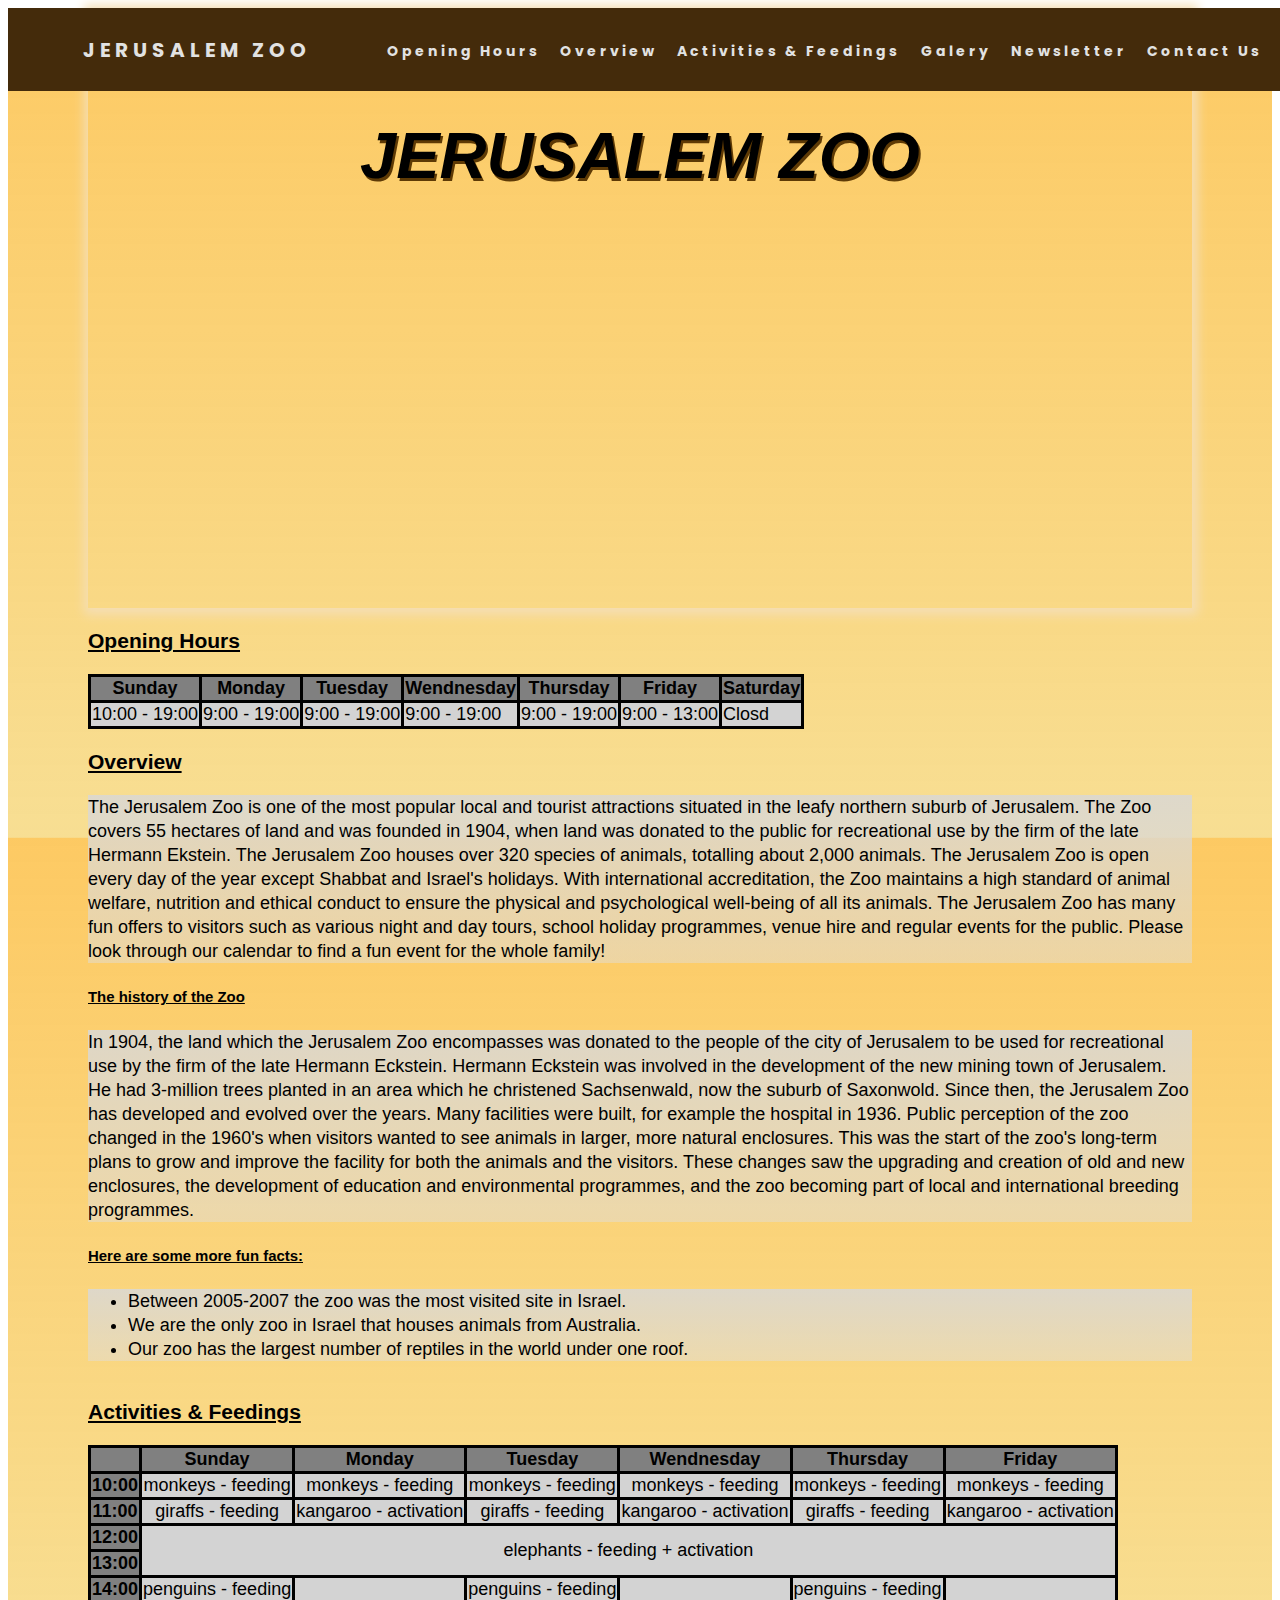
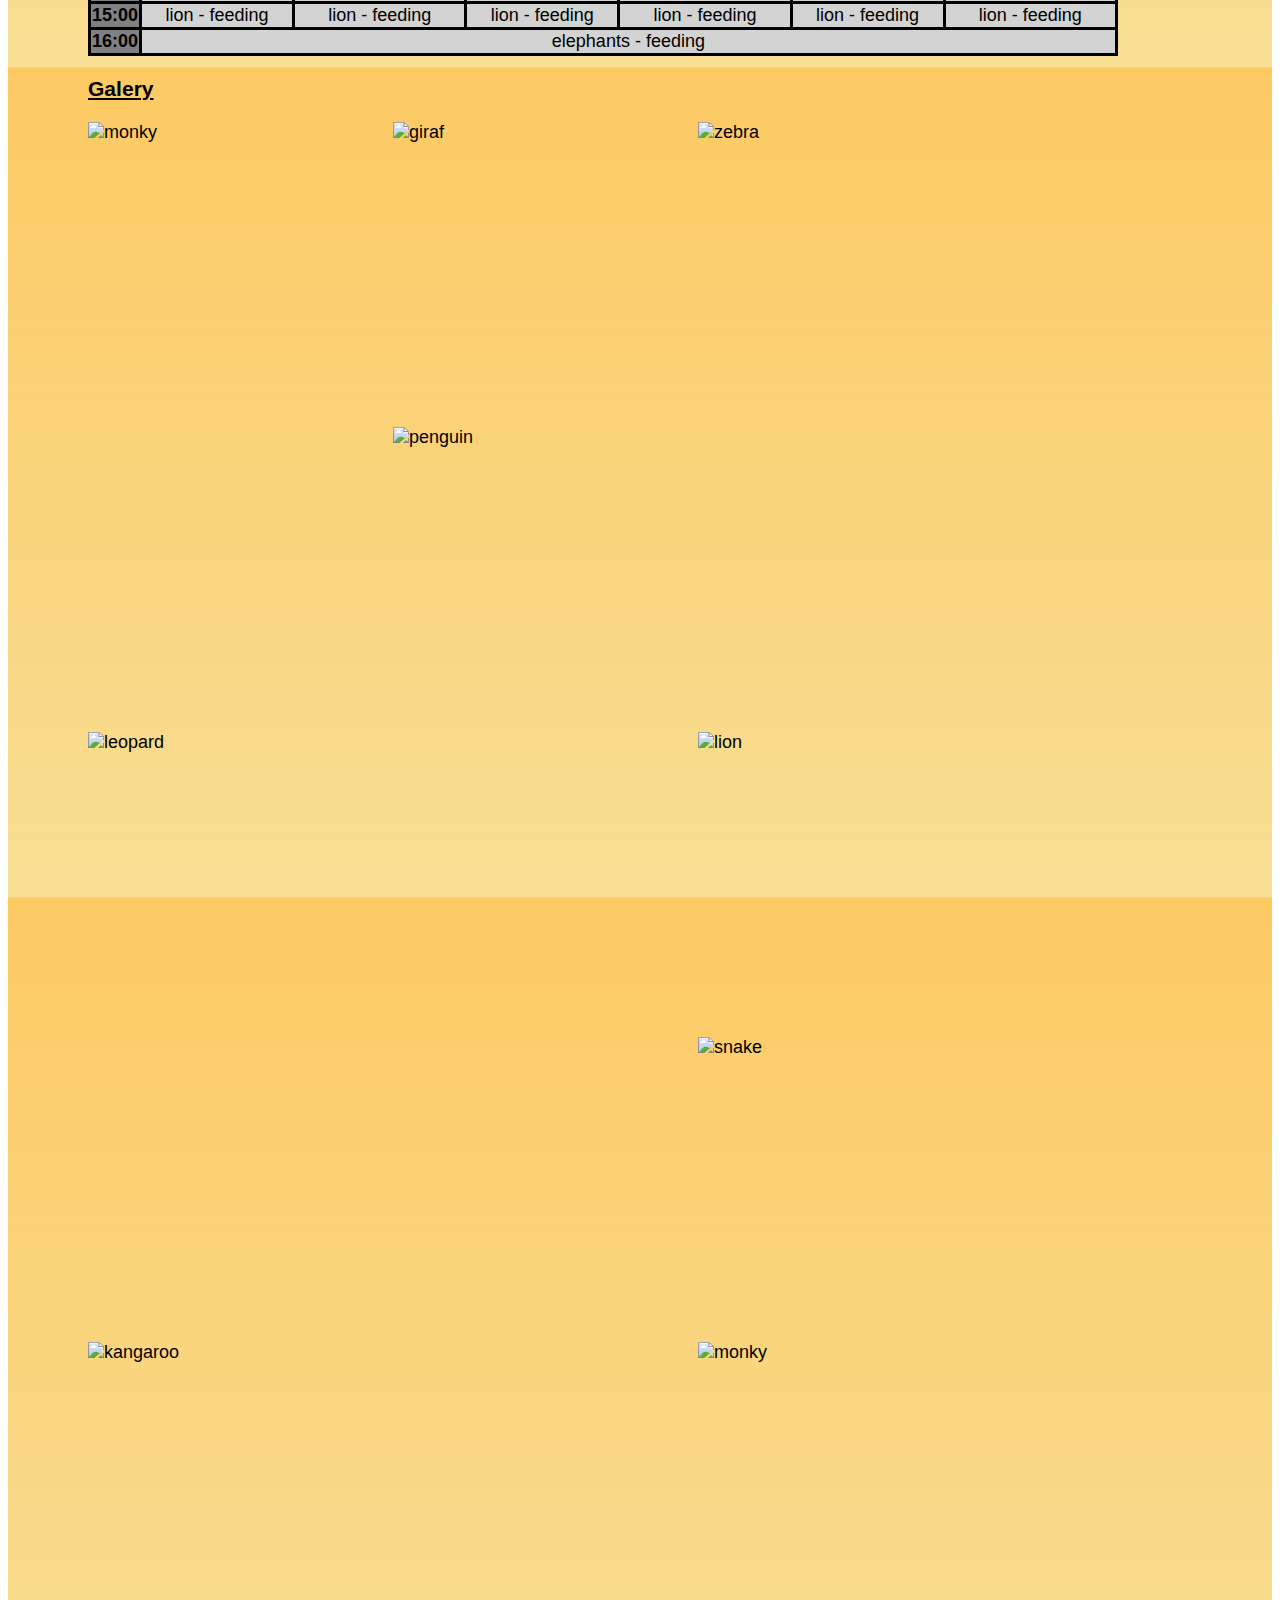
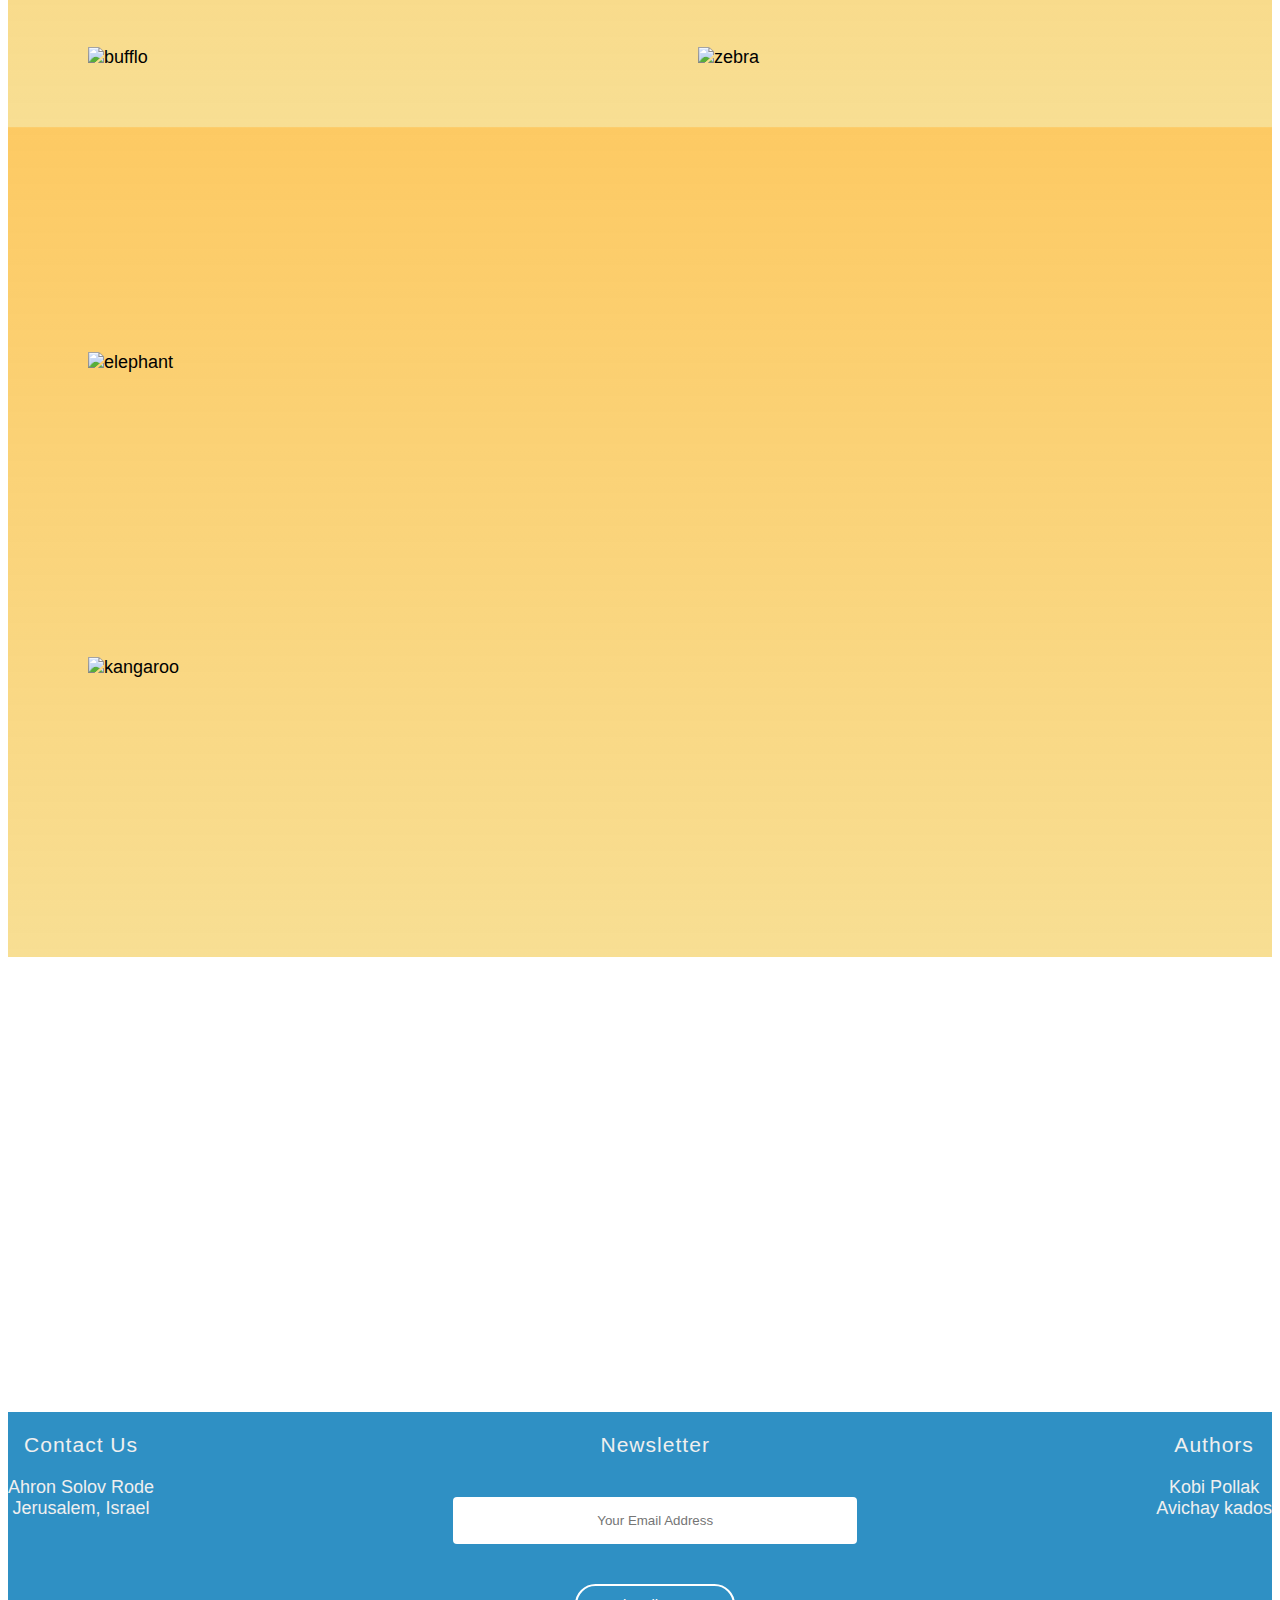
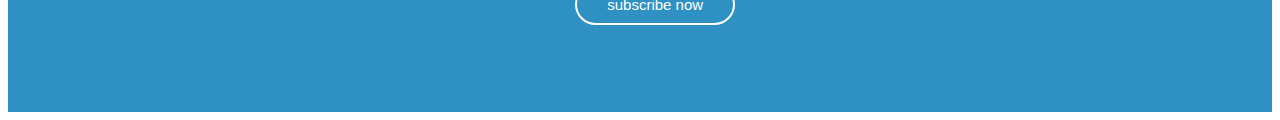
==== commit a801b4c3: "finisings and stailing the footer" ====
--- a/ZOOweb/index.html
+++ b/ZOOweb/index.html
@@ -10,6 +10,7 @@
         <link href="https://fonts.googleapis.com/css?family=Oswald:300,700|Varela+Round" rel="stylesheet">
         <link href="https://fonts.googleapis.com/css2?family=Poppins:wght@200&display=swap" rel="stylesheet">
         <link rel="stylesheet" href="style.css">
+        <script src="https://kit.fontawesome.com/f9c8f97554.js" crossorigin="anonymous"></script>
     </head> 
     <body>
 
@@ -23,10 +24,10 @@
                 <ul class="nav-links">
                     <li><a class="link item1" href="#opening_hours">Opening Hours</a></li>
                     <li><a class="link item2" href="#overview">Overview</a></li>
+                    <li><a class="link item6" href="#activities"> Activities & Feedings</a></li>
                     <li><a class="link item3" href="#galery">Galery</a></li>
-                    <li><a class="link item4" href="#join_mailing">To Join Our Mailing List</a></li>
+                    <li><a class="link item4" href="#newsletter">Newsletter</a></li>
                     <li><a class="link item5" href="#contact_us">Contact Us</a></li>
-                    <li><a class="link item6" href="#activities"> Activities & Feedings</a></li>
                 </ul>
             </nav>
         </header>
@@ -61,12 +62,12 @@
             </section>
             <section>
                 <h3 id="overview">Overview</h3>
-                <p>The Jerusalem Zoo is one of the most popular local and tourist attractions situated in the leafy northern suburb of Jerusalem. The Zoo covers 55 hectares of land and was founded in 1904, when land was donated to the public for recreational use by the firm of the late Hermann Ekstein.
+                <p class="bright">The Jerusalem Zoo is one of the most popular local and tourist attractions situated in the leafy northern suburb of Jerusalem. The Zoo covers 55 hectares of land and was founded in 1904, when land was donated to the public for recreational use by the firm of the late Hermann Ekstein.
                     The Jerusalem Zoo houses over 320 species of animals, totalling about 2,000 animals. The Jerusalem Zoo is open every day of the year except Shabbat and Israel's holidays. With international accreditation, the Zoo maintains a high standard of animal welfare, nutrition and ethical conduct to ensure the physical and psychological well-being of all its animals.
                     The Jerusalem Zoo has many fun offers to visitors such as various night and day tours, school holiday programmes, venue hire and regular events for the public. Please look through our calendar to find a fun event for the whole family!
                 </p>
                 <h5>The history of the Zoo</h5>
-                <p>
+                <p class="bright">
                     In 1904, the land which the Jerusalem Zoo encompasses was donated to the people of the city of Jerusalem to be used for recreational use by the firm of the late Hermann Eckstein. Hermann Eckstein was involved in the development of the new mining town of Jerusalem. He had 3-million trees planted in an area which he christened Sachsenwald, now the suburb of Saxonwold.
                     Since then, the Jerusalem Zoo has developed and evolved over the years. Many facilities were built, for example the hospital in 1936.
                     Public perception of the zoo changed in the 1960's when visitors wanted to see animals in larger, more natural enclosures. This was the start of the zoo's long-term plans to grow and improve the facility for both the animals and the visitors. These changes saw the upgrading and creation of old and new enclosures, the development of education and environmental programmes, and the zoo becoming part of local and international breeding programmes.
@@ -118,12 +119,12 @@
             <section>
                 <h3 id="galery">Galery</h3>
                 <div  class="galery_container">
-                    <img class="midume-l" src="https://i.pinimg.com/originals/ae/48/99/ae4899fbd4b54dceda43599a27df23f8.jpg" alt="monky">
-                    <img class="small" src="https://interesting-facts.com/wp-content/uploads/2019/04/Giraffe-Facts.jpg" alt="giraf">
+                    <img class="midume-l" src="https://i.pinimg.com/originals/ae/48/99/ae4899fbd4b54dceda43599a27df23f8.jpg" alt="monky" title="our Lamor manky smailing to us">
+                    <img class="small" src="https://interesting-facts.com/wp-content/uploads/2019/04/Giraffe-Facts.jpg" alt="giraf" title="Loreta and Giga having good time">
                     <img class="midume-r" src="https://images.newindianexpress.com/uploads/user/imagelibrary/2016/11/6/w600X300/Penguins.jpg?w=400&dpr=2.6" alt="penguin">
                     <img class="small" src="https://nationaltoday.com/wp-content/uploads/2022/02/International-Zebra-Day-300x300.jpg" alt="zebra">
                     <img class="big" src="https://t1.ea.ltmcdn.com/en/posts/4/9/3/where_do_leopards_live_4394_600_square.jpg" alt="leopard">
-                    <img class="small" src="https://nationaltoday.com/wp-content/uploads/2021/10/World-Lion-Day-300x300.jpg" alt="lion">
+                    <img class="small" src="https://nationaltoday.com/wp-content/uploads/2021/10/World-Lion-Day-300x300.jpg" alt="lion" title="the boos of the park">
                     <img class="midume-r" src="https://cdn.animalsaustralia.org/wp-content/uploads/2021/12/22091503/Kangaroo_armsonshoulder-600x300.jpg?theia_smart_thumbnails_file_version=2" alt="kangaroo">
                     <img class="small" src="https://cdn.shopify.com/s/files/1/1907/8031/articles/45831680cffab5213977060c75e0e0de_300x.jpg?v=1656905516" alt="snake">
                     <img class="midume-r" src="https://cdn3.whatculture.com/images/2014/11/cape-buffalo.jpg" alt="bufflo">
@@ -138,14 +139,17 @@
         
        
     </body>
+    <div class="map">
+        <iframe src="https://www.google.com/maps/embed?pb=!1m18!1m12!1m3!1d3392.8893904478628!2d35.17952668550903!3d31.74621998129545!2m3!1f0!2f0!3f0!3m2!1i1024!2i768!4f13.1!3m3!1m2!1s0x1502d7d634ea0083%3A0x962f677af18333fc!2z15LXnyDXlNeX15nXldeqINeU16rXoCLXm9eZINeZ16jXldep15zXmded!5e0!3m2!1siw!2sil!4v1669017068164!5m2!1siw!2sil" width="100%" height="450" style="border:0;" allowfullscreen="" loading="lazy" referrerpolicy="no-referrer-when-downgrade"></iframe>
+    </div>
     <footer>
-        <div class="map">
+        <!-- <div class="map">
             <iframe src="https://www.google.com/maps/embed?pb=!1m18!1m12!1m3!1d3392.8893904478628!2d35.17952668550903!3d31.74621998129545!2m3!1f0!2f0!3f0!3m2!1i1024!2i768!4f13.1!3m3!1m2!1s0x1502d7d634ea0083%3A0x962f677af18333fc!2z15LXnyDXlNeX15nXldeqINeU16rXoCLXm9eZINeZ16jXldep15zXmded!5e0!3m2!1siw!2sil!4v1669017068164!5m2!1siw!2sil" width="100%" height="450" style="border:0;" allowfullscreen="" loading="lazy" referrerpolicy="no-referrer-when-downgrade"></iframe>
-        </div>
-        <section>
-            <h3 id="join_mailing"><u>To Join Our Mailing List</u></h3>
-            <form action="">
-                <div>
+        </div> -->
+        
+            <!-- <h3 id="join_mailing">Newsletter</h3>
+            <form>
+                 <div>
                     <label for="fname">Enter your first name:</label>
                     <input type="fname" id="fname" placeholder="First Name">
                 </div>
@@ -154,23 +158,40 @@
                     <label for="lname">Enter your last name:</label>
                     <input type="lname" id="lname" placeholder="Last Name">
                 </div>
-                <br>
+                <br> 
+                <div class="">
+                     <label for="email">Enter your email address:</label> 
+                    <input type="email"  placeholder="Your Email Address" required>
+                    <button class="button" type="submit">subscribe now</button>
+                </div>
+                 <br>
                 <div>
-                    <label for="email">Enter your email address:</label>
-                    <input type="email" id="email" placeholder="Email" required>
-                </div>
-                <br>
-                <div>
-                    <button class="button" type="button">reset</button>
-                    <button class="button" type="button">submit</button>
-                </div>
-            </form>
-        </section>
-        <section>
+                    <button class="button" type="submit">subscribe now</button>
+                </div> 
+            </form>-->
             <div id="contact_us">
                 <h3>Contact Us</h3>
-                <p>Our customer service personnel will be happy to answer you during business hours at the number: 02-1234567</p>
+                <p>Ahron Solov Rode<br> Jerusalem, Israel</p>
+                <div class="social-icons">
+                    <i class="fa-brands fa-facebook"></i>
+                    <i class="fa-brands fa-instagram"></i>
+                    <i class="fa-brands fa-twitter"></i>
+                </div>
+                <!-- <p>Our customer service personnel will be happy to answer you during business hours at the number: 02-1234567</p> -->
             </div>
-        </section>
+            <div id="newsletter">
+                <h3>Newsletter</h3>
+                <form>
+                    <!-- <label for="email">Enter your email address:</label>  -->
+                    <input type="email"  placeholder="Your Email Address" required>
+                    <br>
+                    <button class="button" type="submit">subscribe now</button>
+                </form>
+            </div>
+            <div class="authors">
+                <h3>Authors</h3>
+                <p>Kobi Pollak <br> Avichay kados</p>
+            </div>
+        
     </footer>
 </html>--- a/ZOOweb/style.css
+++ b/ZOOweb/style.css
@@ -17,11 +17,11 @@
  
 }
 
-h3, h5{
+ h3, h5{
     text-decoration: underline;
 }
 
-p , .fects{
+.bright , .fects{
     background: linear-gradient(rgba(219, 216, 209, 0.9), rgba(224, 221, 216, 0.5));
     line-height: 24px;
 }
@@ -79,9 +79,10 @@
     to {
         background-position: 0% -100%;
     }
-    25%{background-image: url("https://wallpaperaccess.com/full/4096040.jpg");}
+    25%{background-image: url("https://rare-gallery.com/mocahbig/68149-Cloud-Sunset-Savannah-Africa-SilhouetteGiraffe.jpg");}
     50%{background-image: url("https://wallpaperaccess.com/full/3248016.jpg");}
     75%{background-image: url("https://wallpaperaccess.com/full/4095233.jpg");}
+    100%{background-image: url("https://t1.pixers.pics/img-1fb6f67c/canvas-prints-sole-savana-animali-elefanti-giraffe-skyline-penombra.jpg?[base64]");}
 }
 
 .midume-l{
@@ -114,9 +115,49 @@
     background-color: gray;
 }
 footer{
-    background-color: rgb(54, 54, 232);
-}
-
+    width: 100%; 
+    height: 300px; 
+    background-color: rgb(47, 144, 196);
+    color: #efefef;
+    display: flex;
+}
+
+footer div{
+    text-align: center;
+}
+footer h3{
+    font-weight: 300;
+    margin-bottom: 20px;
+    letter-spacing: 1px;
+    text-decoration: none;
+}
+.social-icons i{
+    font-size: 22px;
+    margin: 10px;
+    cursor: pointer;
+}
+#newsletter{
+    flex-grow: 2;
+}
+form input{
+    width: 400px;
+    height: 45px;
+    border-radius: 4px;
+    text-align: center;
+    margin-top: 20px;
+    margin-bottom: 40px;
+    outline: none;
+    border: none;
+}
+form button{
+    background: transparent;
+    border: 2px solid #fff;
+    color: #fff;
+    border-radius: 30px;
+    padding: 10px 30px;
+    font-size: 15px;
+    cursor: pointer;
+}
 nav{
     display: flex;
     align-items: center;
@@ -194,7 +235,7 @@
     position: fixed;
 }
 
-.button{
+/* .button{
     width: 50px;
     border: 3px;
     border-radius: 5px;
@@ -203,10 +244,10 @@
     min-width: 120px;
     margin-top: 5 px;
     margin-left: 10px;
-}
+} */
 
 .grid{
-     background: linear-gradient(rgba(252, 179, 33, 0.7), rgba(211, 202, 185, 0.5)), url("https://baltimore.org/wp-content/uploads/2020/03/visit-the-maryland-zoo-rhinos-1680x0-c-default.jpg"); 
+     background: linear-gradient(rgba(252, 179, 33, 0.7), rgba(240, 190, 40, 0.5)), url("https://baltimore.org/wp-content/uploads/2020/03/visit-the-maryland-zoo-rhinos-1680x0-c-default.jpg"); 
     /* background-image: url("https://baltimore.org/wp-content/uploads/2020/03/visit-the-maryland-zoo-rhinos-1680x0-c-default.jpg"); */
     background-size: 100% 20%;
     display: grid;
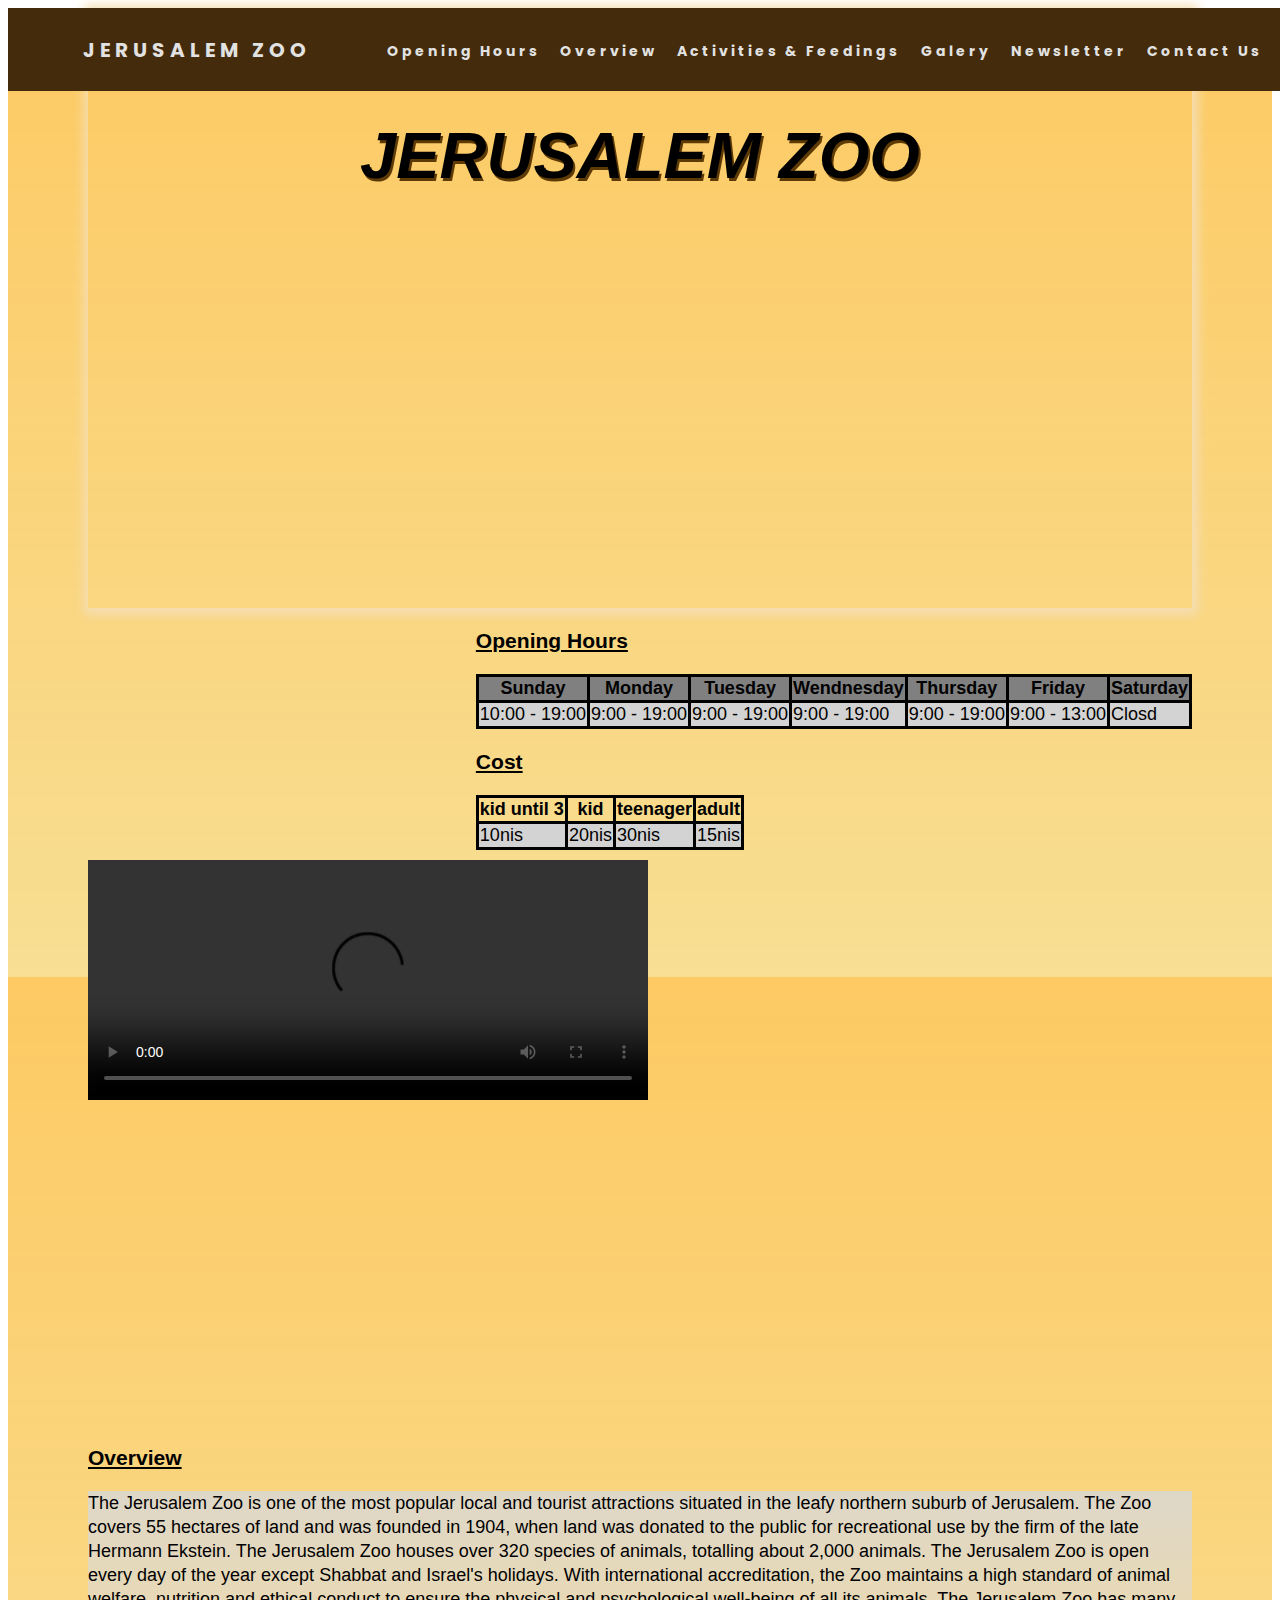
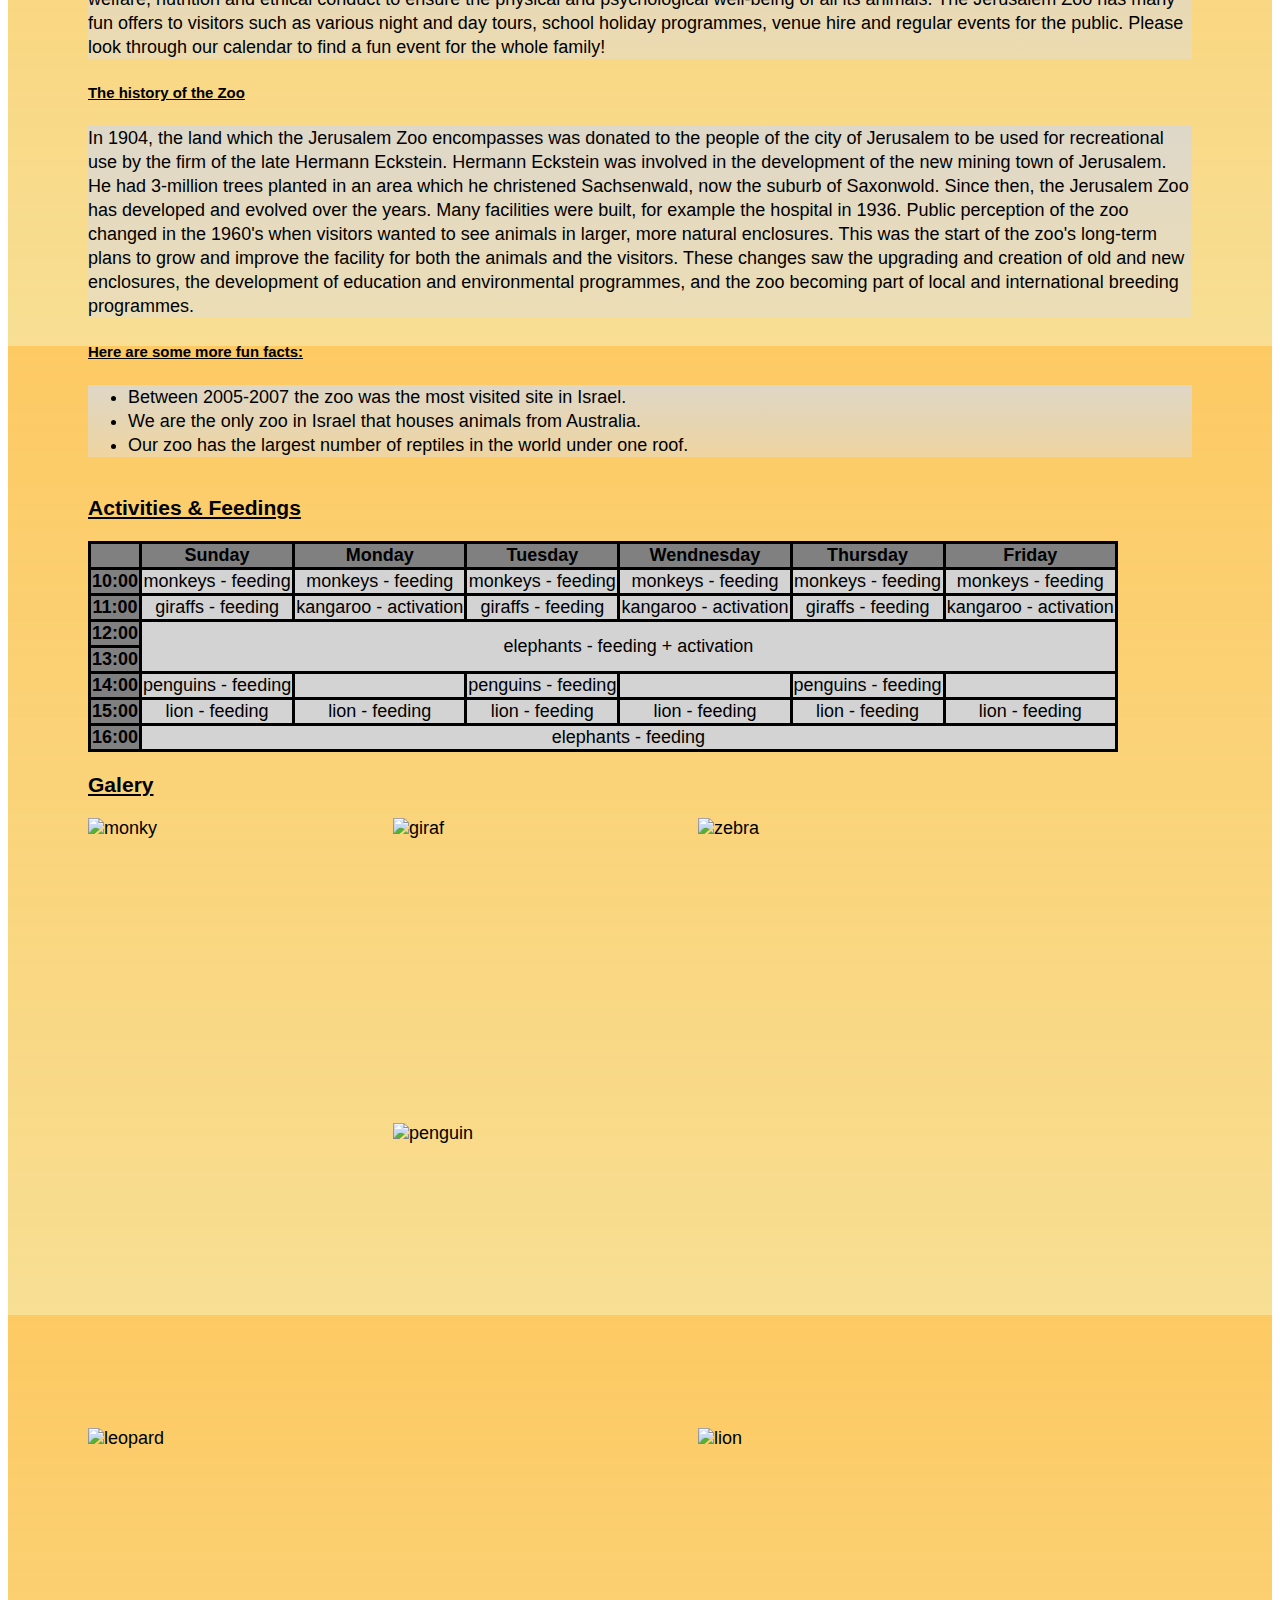
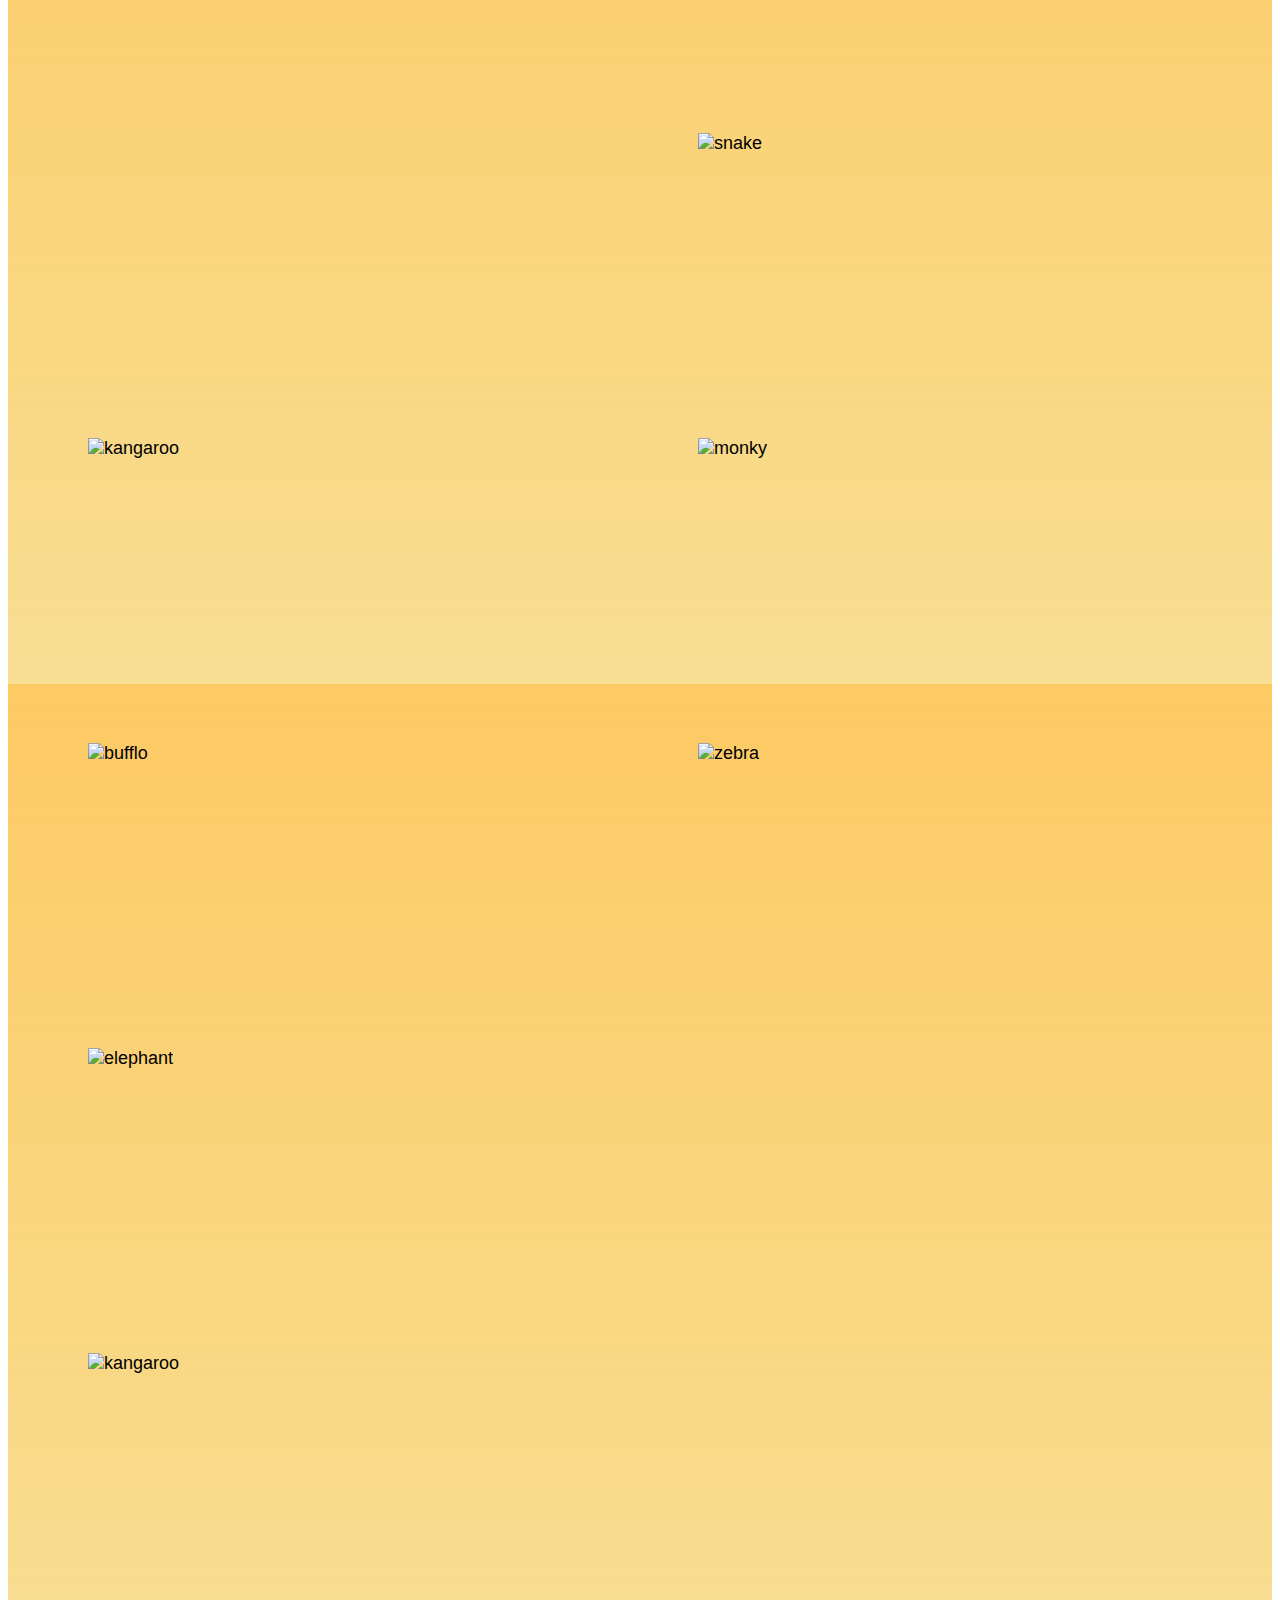
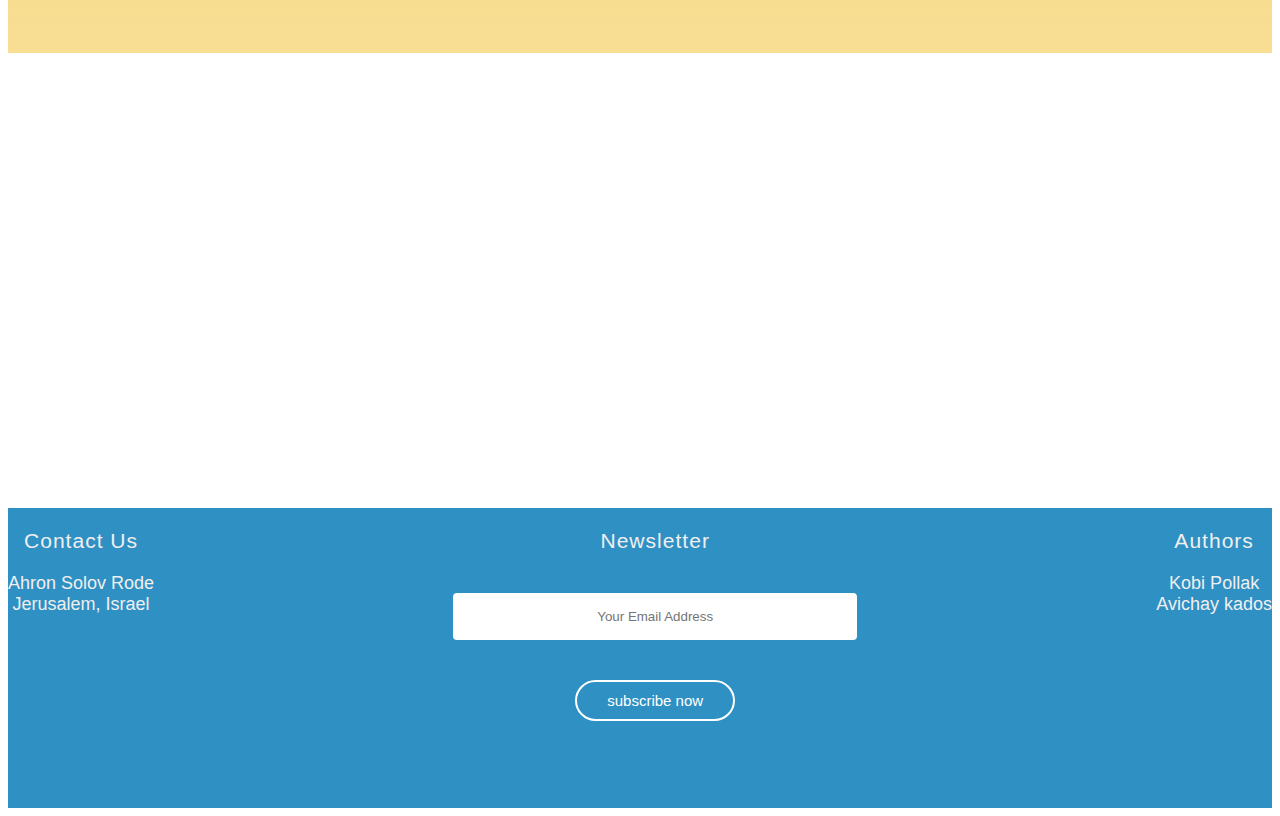
==== commit 0ececf35: "i added some video" ====
--- a/ZOOweb/index.html
+++ b/ZOOweb/index.html
@@ -32,7 +32,6 @@
             </nav>
         </header>
         <div class="grid">
-         
             <section class="slider-container">
                 
                 <div >
@@ -43,22 +42,43 @@
             
             </section>
             <section class="ee">
-                
-                <div id="opening_hours">
-                    <h3>Opening Hours</h3>
-                    <table class="opening_t">
-                        <thead>
-                            <tr class="days">
-                                <th>Sunday</th><th>Monday</th><th>Tuesday</th><th>Wendnesday</th><th>Thursday</th><th>Friday</th><th>Saturday</th>
-                            </tr>
-                        </thead>
-                        <tbody>
-                            <tr class="hour">
-                                <td>10:00 - 19:00</td><td>9:00 - 19:00</td><td>9:00 - 19:00</td><td>9:00 - 19:00</td><td>9:00 - 19:00</td><td>9:00 - 13:00</td><td>Closd</td>
-                            </tr>
-                        </tbody>
-                    </table>
-                </div>
+                <div class="inner-grid">
+                    <div id="opening_hours">
+                        <h3>Opening Hours</h3>
+                        <table class="opening_t">
+                            <thead>
+                                <tr class="days">
+                                    <th>Sunday</th><th>Monday</th><th>Tuesday</th><th>Wendnesday</th><th>Thursday</th><th>Friday</th><th>Saturday</th>
+                                </tr>
+                            </thead>
+                            <tbody>
+                                <tr class="hour">
+                                    <td>10:00 - 19:00</td><td>9:00 - 19:00</td><td>9:00 - 19:00</td><td>9:00 - 19:00</td><td>9:00 - 19:00</td><td>9:00 - 13:00</td><td>Closd</td>
+                                    </tr>
+                            </tbody>
+                        </table>
+                        <h3>Cost</h3>
+                        <table class="cost_">
+                            <thead>
+                                <tr class="age">
+                                    <th>kid until 3</th><th>kid</th><th>teenager</th><th>adult</th>
+                                </tr>
+                            </thead>
+                            <tbody>
+                                <tr class="cost">
+                                    <td>10nis</td><td>20nis</td><td>30nis</td><td>15nis</td>
+                                    </tr>
+                            </tbody>
+                        </table>
+                    </div>
+                    <div id="videozoo">
+                        <video width="560" height="240" controls loop autoplay>
+                            <source src="https://media.istockphoto.com/id/1350198342/video/bengal-tigers-playing-by-the-pool.mp4?s=mp4-640x640-is&k=20&c=ivAA9QWZgNg4Lbcam48mVC56OjX3B-6wgPkaRLj6sLw=" >
+                        </video>
+                        <iframe  width="560" height="315" src="https://www.youtube.com/embed/trDqf0SiaXo" title="YouTube video player" frameborder="0" allow="accelerometer; autoplay; clipboard-write; encrypted-media; gyroscope; picture-in-picture" allowfullscreen ></iframe>     
+                    </div>
+                       
+               </div>
             </section>
             <section>
                 <h3 id="overview">Overview</h3>
@@ -119,22 +139,22 @@
             <section>
                 <h3 id="galery">Galery</h3>
                 <div  class="galery_container">
-                    <img class="midume-l" src="https://i.pinimg.com/originals/ae/48/99/ae4899fbd4b54dceda43599a27df23f8.jpg" alt="monky" title="our Lamor manky smailing to us">
+                    <img class="medium-l" src="https://i.pinimg.com/originals/ae/48/99/ae4899fbd4b54dceda43599a27df23f8.jpg" alt="monky" title="our Lamor manky smailing to us">
                     <img class="small" src="https://interesting-facts.com/wp-content/uploads/2019/04/Giraffe-Facts.jpg" alt="giraf" title="Loreta and Giga having good time">
-                    <img class="midume-r" src="https://images.newindianexpress.com/uploads/user/imagelibrary/2016/11/6/w600X300/Penguins.jpg?w=400&dpr=2.6" alt="penguin">
+                    <img class="medium-r" src="https://images.newindianexpress.com/uploads/user/imagelibrary/2016/11/6/w600X300/Penguins.jpg?w=400&dpr=2.6" alt="penguin">
                     <img class="small" src="https://nationaltoday.com/wp-content/uploads/2022/02/International-Zebra-Day-300x300.jpg" alt="zebra">
                     <img class="big" src="https://t1.ea.ltmcdn.com/en/posts/4/9/3/where_do_leopards_live_4394_600_square.jpg" alt="leopard">
                     <img class="small" src="https://nationaltoday.com/wp-content/uploads/2021/10/World-Lion-Day-300x300.jpg" alt="lion" title="the boos of the park">
-                    <img class="midume-r" src="https://cdn.animalsaustralia.org/wp-content/uploads/2021/12/22091503/Kangaroo_armsonshoulder-600x300.jpg?theia_smart_thumbnails_file_version=2" alt="kangaroo">
+                    <img class="medium-r" src="https://cdn.animalsaustralia.org/wp-content/uploads/2021/12/22091503/Kangaroo_armsonshoulder-600x300.jpg?theia_smart_thumbnails_file_version=2" alt="kangaroo">
                     <img class="small" src="https://cdn.shopify.com/s/files/1/1907/8031/articles/45831680cffab5213977060c75e0e0de_300x.jpg?v=1656905516" alt="snake">
-                    <img class="midume-r" src="https://cdn3.whatculture.com/images/2014/11/cape-buffalo.jpg" alt="bufflo">
+                    <img class="medium-r" src="https://cdn3.whatculture.com/images/2014/11/cape-buffalo.jpg" alt="bufflo">
                     <img class="small" src="https://images.newscientist.com/wp-content/uploads/2011/10/dn21070-2_300.jpg?crop=1:1,smart&width=1200&height=1200&upscale=true" alt="monky">
-                    <img class="midume-r" src="https://donacije.wwfadria.org/repository/images/_var/0/5/05c3f0d20511f7459295f02effe5e63b5042b887-SocialShareTwitter.jpg" alt="elephant">
-                    <img class="midume-r" src="https://cdn.animalsaustralia.org/wp-content/uploads/2021/12/22091503/Kangaroo_armsonshoulder-600x300.jpg?theia_smart_thumbnails_file_version=2" alt="kangaroo">
+                    <img class="medium-r" src="https://donacije.wwfadria.org/repository/images/_var/0/5/05c3f0d20511f7459295f02effe5e63b5042b887-SocialShareTwitter.jpg" alt="elephant">
+                    <img class="medium-r" src="https://cdn.animalsaustralia.org/wp-content/uploads/2021/12/22091503/Kangaroo_armsonshoulder-600x300.jpg?theia_smart_thumbnails_file_version=2" alt="kangaroo">
                     <img class="small" src="https://animalia-bio.us-east-1.linodeobjects.com/animals/photos/small/1x1/dsc07054.webp" alt="zebra">
                 </div>
             </section>
-            
+        </div>
         </div>
         
        
@@ -143,32 +163,6 @@
         <iframe src="https://www.google.com/maps/embed?pb=!1m18!1m12!1m3!1d3392.8893904478628!2d35.17952668550903!3d31.74621998129545!2m3!1f0!2f0!3f0!3m2!1i1024!2i768!4f13.1!3m3!1m2!1s0x1502d7d634ea0083%3A0x962f677af18333fc!2z15LXnyDXlNeX15nXldeqINeU16rXoCLXm9eZINeZ16jXldep15zXmded!5e0!3m2!1siw!2sil!4v1669017068164!5m2!1siw!2sil" width="100%" height="450" style="border:0;" allowfullscreen="" loading="lazy" referrerpolicy="no-referrer-when-downgrade"></iframe>
     </div>
     <footer>
-        <!-- <div class="map">
-            <iframe src="https://www.google.com/maps/embed?pb=!1m18!1m12!1m3!1d3392.8893904478628!2d35.17952668550903!3d31.74621998129545!2m3!1f0!2f0!3f0!3m2!1i1024!2i768!4f13.1!3m3!1m2!1s0x1502d7d634ea0083%3A0x962f677af18333fc!2z15LXnyDXlNeX15nXldeqINeU16rXoCLXm9eZINeZ16jXldep15zXmded!5e0!3m2!1siw!2sil!4v1669017068164!5m2!1siw!2sil" width="100%" height="450" style="border:0;" allowfullscreen="" loading="lazy" referrerpolicy="no-referrer-when-downgrade"></iframe>
-        </div> -->
-        
-            <!-- <h3 id="join_mailing">Newsletter</h3>
-            <form>
-                 <div>
-                    <label for="fname">Enter your first name:</label>
-                    <input type="fname" id="fname" placeholder="First Name">
-                </div>
-                <br>
-                <div>
-                    <label for="lname">Enter your last name:</label>
-                    <input type="lname" id="lname" placeholder="Last Name">
-                </div>
-                <br> 
-                <div class="">
-                     <label for="email">Enter your email address:</label> 
-                    <input type="email"  placeholder="Your Email Address" required>
-                    <button class="button" type="submit">subscribe now</button>
-                </div>
-                 <br>
-                <div>
-                    <button class="button" type="submit">subscribe now</button>
-                </div> 
-            </form>-->
             <div id="contact_us">
                 <h3>Contact Us</h3>
                 <p>Ahron Solov Rode<br> Jerusalem, Israel</p>
@@ -177,12 +171,10 @@
                     <i class="fa-brands fa-instagram"></i>
                     <i class="fa-brands fa-twitter"></i>
                 </div>
-                <!-- <p>Our customer service personnel will be happy to answer you during business hours at the number: 02-1234567</p> -->
             </div>
             <div id="newsletter">
                 <h3>Newsletter</h3>
                 <form>
-                    <!-- <label for="email">Enter your email address:</label>  -->
                     <input type="email"  placeholder="Your Email Address" required>
                     <br>
                     <button class="button" type="submit">subscribe now</button>
--- a/ZOOweb/style.css
+++ b/ZOOweb/style.css
@@ -12,11 +12,6 @@
 
 }
 
-.header{
-    /* grid-column: 1/3 ; */
- 
-}
-
  h3, h5{
     text-decoration: underline;
 }
@@ -24,16 +19,6 @@
 .bright , .fects{
     background: linear-gradient(rgba(219, 216, 209, 0.9), rgba(224, 221, 216, 0.5));
     line-height: 24px;
-}
-
-
-#img1{
-    float:left;
-    width:25%;
-}
-#img2{
-    float: right;
-    width:25%;
 }
 
 table{
@@ -48,20 +33,9 @@
     grid-column: 1/-1;
     width:100%;
     height: 600px;  
-    /* top: 10vh; */
-    /* position:absolute; */
-    /* position: relative; */
-    /* left:20%;
-    top:10%; */
-    /* transform: translate(-50%, -50%);  */
-    /* background-image: url("https://encrypted-tbn0.gstatic.com/images?q=tbn:ANd9GcRzy2Tzb0SPqYXFEVoAM-XujcHomv6lwDw80A&usqp=CAU"); */
     background-image: url("https://wallpaperaccess.com/full/3248016.jpg");
     background-size:  100% 100%;
     box-shadow: 1px 2px 10px 5px wheat;
-    /* display: block; */
-    /* animation:slider 3s infinite linear; */
-    /* animation-iteration-count: 100; */
-    /* animation: slider 40s steps(1, end)  infinite forwards ; */
     animation: slider 30s infinite;
 }
 .galery_container{
@@ -72,6 +46,20 @@
     grid-auto-flow: dense;
 
 }
+.inner-grid{
+    display: grid;
+    grid-template-columns: 1fr 1fr;
+    /* grid-auto-rows: auto; */
+    grid-gap: 10px;
+    justify-items:end;
+
+}
+.opening_hours{
+    grid-column: 1;
+}
+.videozoo{
+    grid-column: 3;
+}
 @keyframes slider {
     from {
         background-position: 0% 0%; 
@@ -85,11 +73,11 @@
     100%{background-image: url("https://t1.pixers.pics/img-1fb6f67c/canvas-prints-sole-savana-animali-elefanti-giraffe-skyline-penombra.jpg?[base64]");}
 }
 
-.midume-l{
+.medium-l{
     grid-row: span 2;
 }
 
-.midume-r{
+.medium-r{
     grid-column: span 2;
 }
 
@@ -114,50 +102,7 @@
 .days{
     background-color: gray;
 }
-footer{
-    width: 100%; 
-    height: 300px; 
-    background-color: rgb(47, 144, 196);
-    color: #efefef;
-    display: flex;
-}
-
-footer div{
-    text-align: center;
-}
-footer h3{
-    font-weight: 300;
-    margin-bottom: 20px;
-    letter-spacing: 1px;
-    text-decoration: none;
-}
-.social-icons i{
-    font-size: 22px;
-    margin: 10px;
-    cursor: pointer;
-}
-#newsletter{
-    flex-grow: 2;
-}
-form input{
-    width: 400px;
-    height: 45px;
-    border-radius: 4px;
-    text-align: center;
-    margin-top: 20px;
-    margin-bottom: 40px;
-    outline: none;
-    border: none;
-}
-form button{
-    background: transparent;
-    border: 2px solid #fff;
-    color: #fff;
-    border-radius: 30px;
-    padding: 10px 30px;
-    font-size: 15px;
-    cursor: pointer;
-}
+
 nav{
     display: flex;
     align-items: center;
@@ -212,11 +157,6 @@
 }
 
 .title{
-    /* position: absolute; */
-    /* right: 35%;
-    left: 50%;
-    top: 35%;
-    max-width: 900px; */
     text-align: center;
     top: 50px;
 }
@@ -224,31 +164,16 @@
 .title h1{
     font-size: 65px;
     font-weight: 600;
-    /* margin-bottom: 40px; */
 }
 
 header{
-    /* background-image: url("https://www.traffic.org/site/assets/files/1378/us-ivory-report-1800_mini.-1800w.1530280147.jpg"); */
     height: 50px;
-    /* margin-top: 0%; */
     width: 100%;
     position: fixed;
 }
 
-/* .button{
-    width: 50px;
-    border: 3px;
-    border-radius: 5px;
-    box-shadow: 0px 0px 2px 2px rgb(0,0,0);
-    min-height:30px; 
-    min-width: 120px;
-    margin-top: 5 px;
-    margin-left: 10px;
-} */
-
 .grid{
      background: linear-gradient(rgba(252, 179, 33, 0.7), rgba(240, 190, 40, 0.5)), url("https://baltimore.org/wp-content/uploads/2020/03/visit-the-maryland-zoo-rhinos-1680x0-c-default.jpg"); 
-    /* background-image: url("https://baltimore.org/wp-content/uploads/2020/03/visit-the-maryland-zoo-rhinos-1680x0-c-default.jpg"); */
     background-size: 100% 20%;
     display: grid;
     grid-template-columns: 80px 1fr 80px;
@@ -258,17 +183,57 @@
 .grid >*{
     grid-column: 2;
 }
-/* .mapdiv{
-    display:grid ;
-    grid-template-columns: 1fr 1fr 1fr ;
-}
-.googlemap{
-    grid-row: 1;
-    grid-column: 2;
-} */
+
 #facts{
     background-size: auto;
     background: linear-gradient(rgba(247, 199, 102, 0.39), rgba(230, 212, 180, 0.5));
+}
+
+footer{
+    width: 100%; 
+    height: 300px; 
+    background-color: rgb(47, 144, 196);
+    color: #efefef;
+    display: flex;
+    /* flex-direction: column; */
+}
+
+footer div{
+    text-align: center;
+    justify-items: center;
+}
+footer h3{
+    font-weight: 300;
+    margin-bottom: 20px;
+    letter-spacing: 1px;
+    text-decoration: none;
+}
+.social-icons i{
+    font-size: 22px;
+    margin: 10px;
+    cursor: pointer;
+}
+#newsletter{
+    flex-grow: 2;
+}
+form input{
+    width: 400px;
+    height: 45px;
+    border-radius: 4px;
+    text-align: center;
+    margin-top: 20px;
+    margin-bottom: 40px;
+    outline: none;
+    border: none;
+}
+form button{
+    background: transparent;
+    border: 2px solid #fff;
+    color: #fff;
+    border-radius: 30px;
+    padding: 10px 30px;
+    font-size: 15px;
+    cursor: pointer;
 }
 
 @media screen and (max-width:1500px){
@@ -285,6 +250,16 @@
         flex-wrap: wrap;
         margin: 5px;
      }
+     .inner-grid{
+        display: grid;
+        grid-template-columns: 1fr ;
+     }
+     .opening_hours{
+        grid-column:1/3;
+     }
+     .videozoo{
+        grid-column:1/3;
+     }
 } 
 
 @media screen and (max-width:1100px){
@@ -297,4 +272,14 @@
     .grid{
         grid-template-columns: 20px 1fr 20px;
     }
+}
+
+@media screen and (max-width:660px){
+    .grid{
+        grid-template-columns: 1fr;
+    }
+    footer{
+        flex-direction: column;
+        height: 500px;
+    }
 }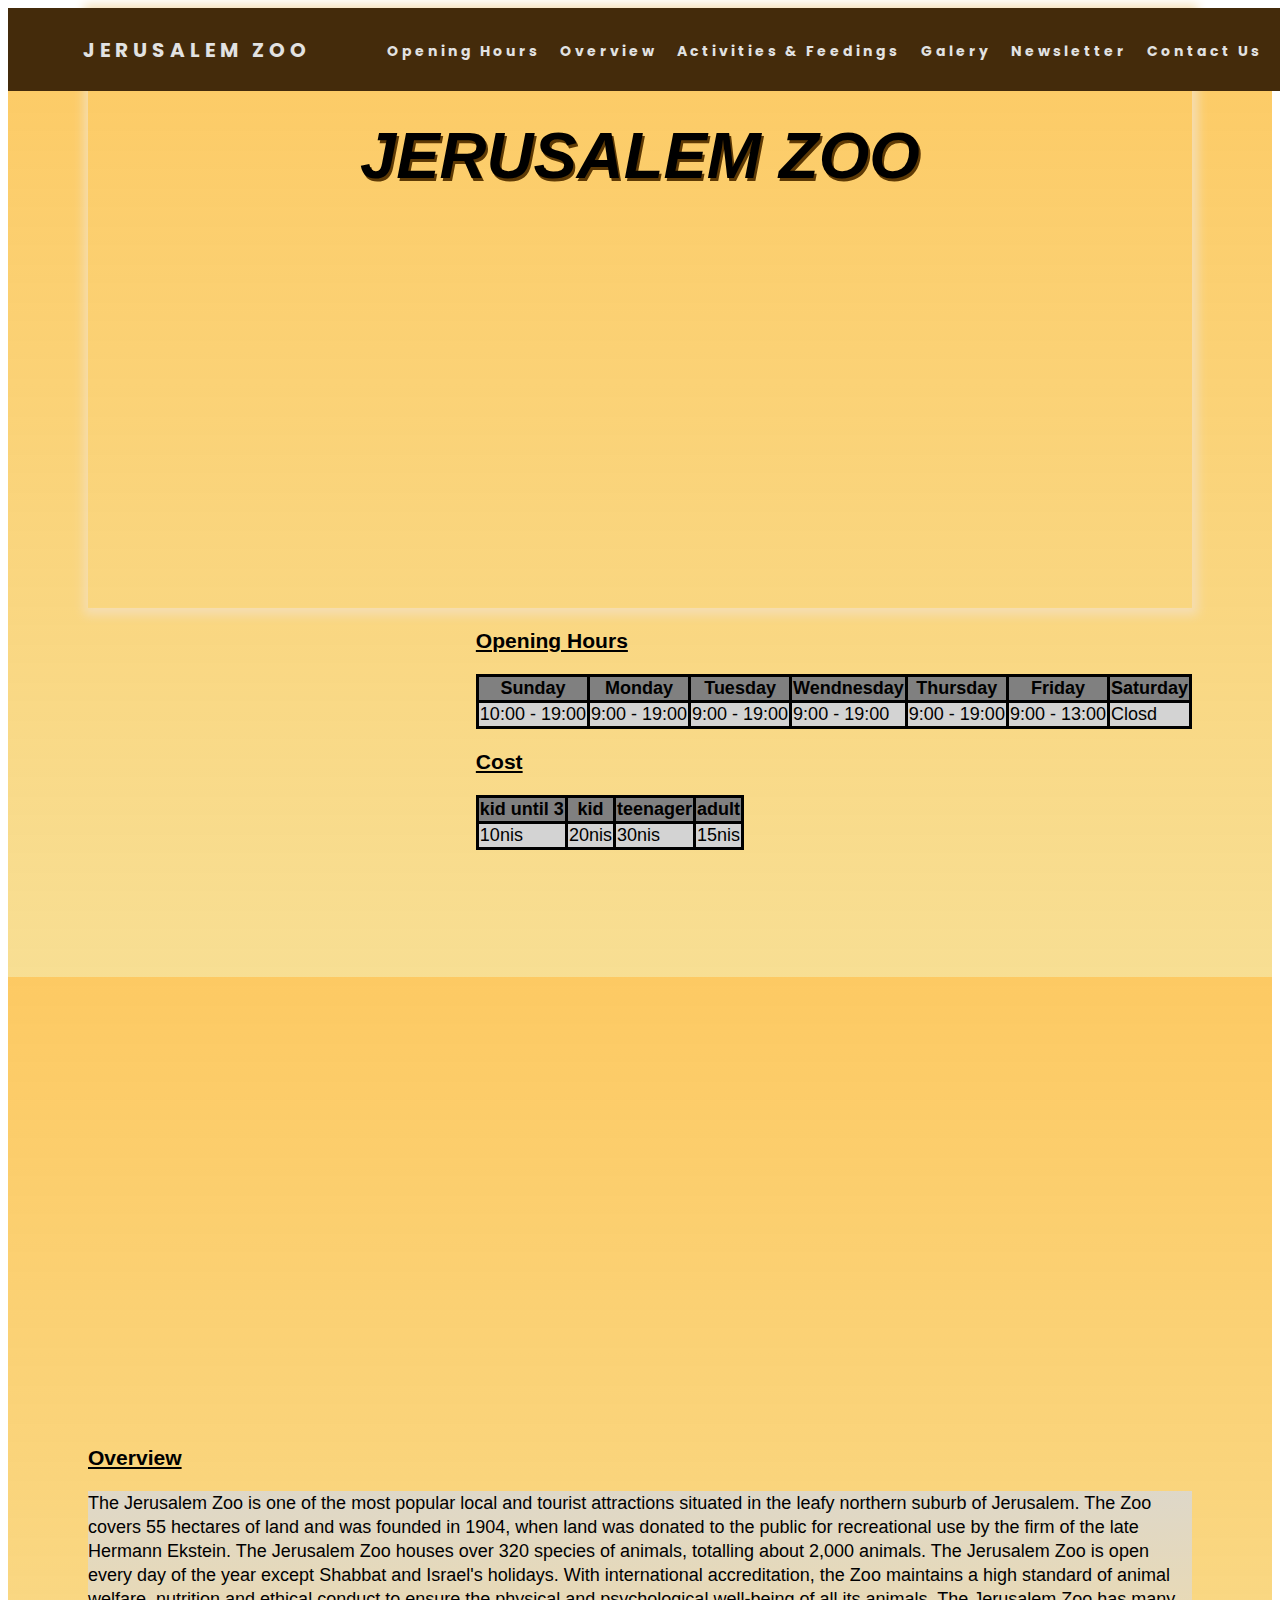
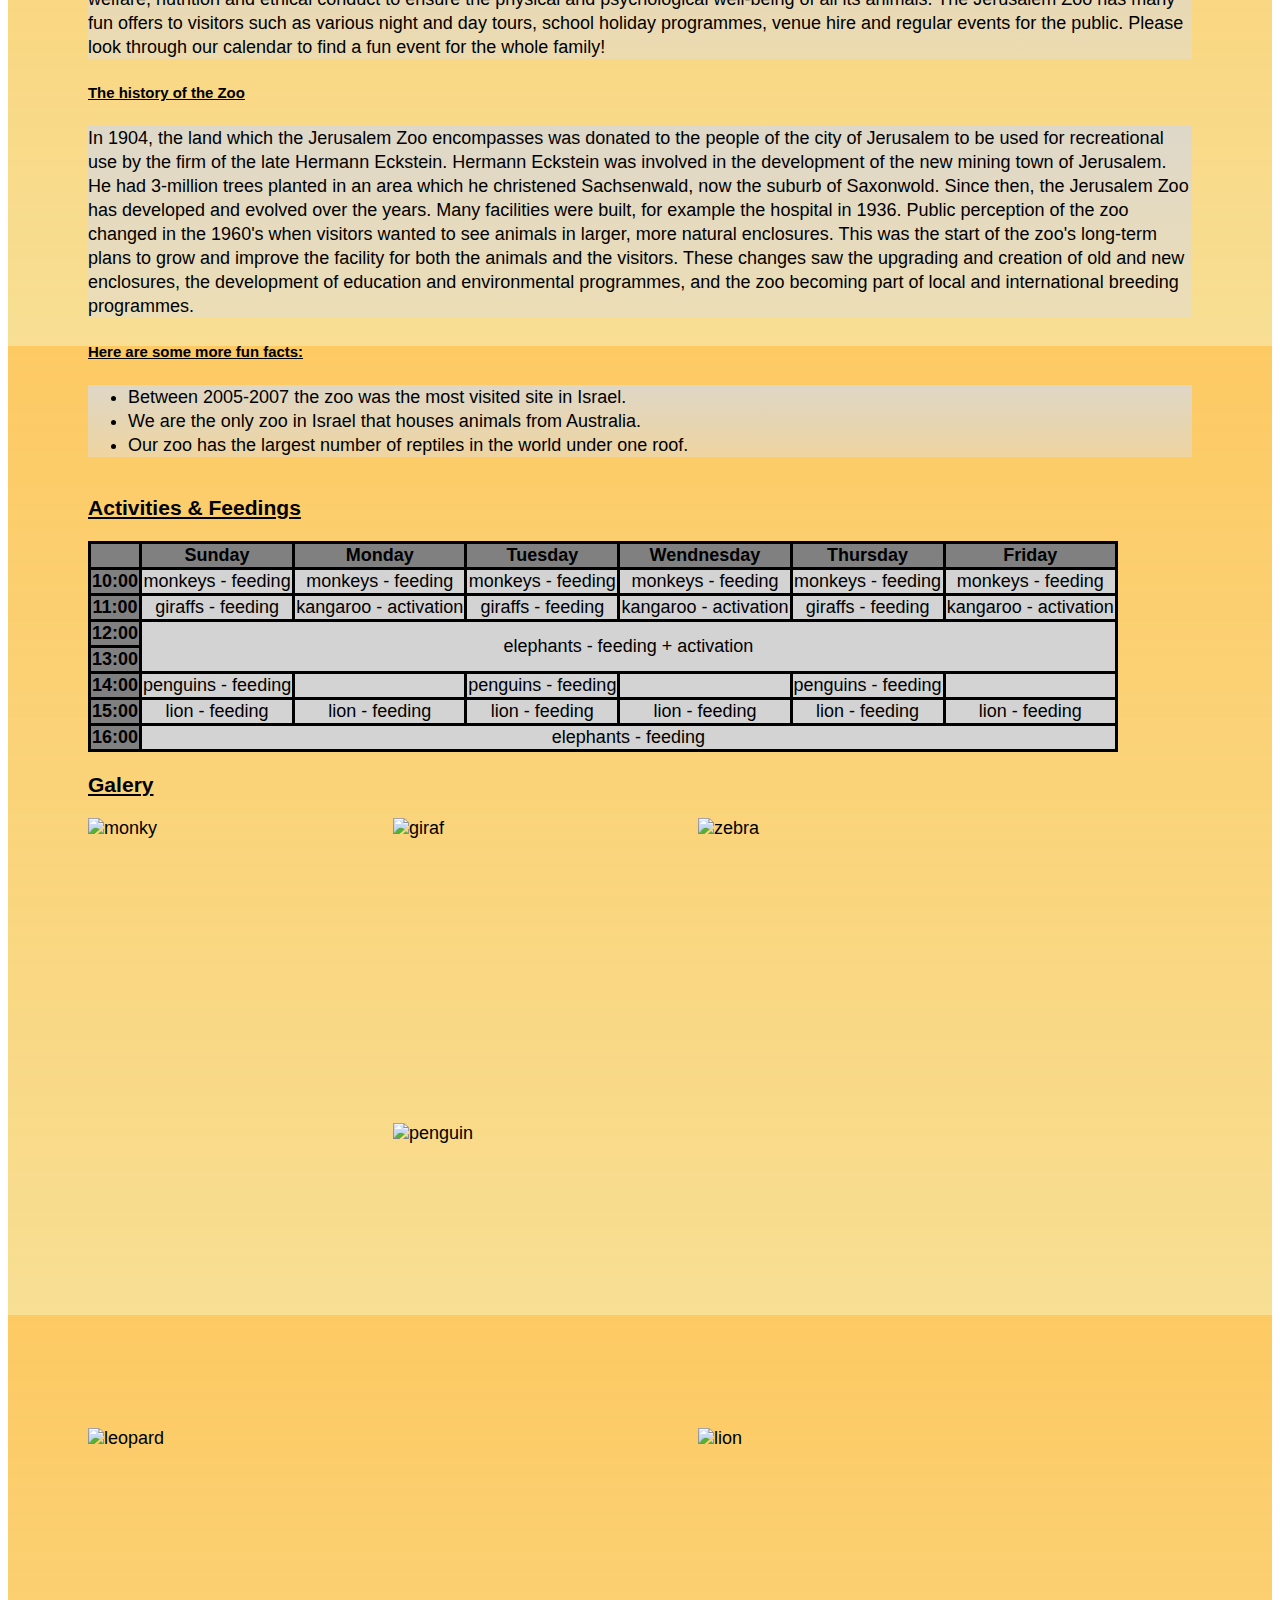
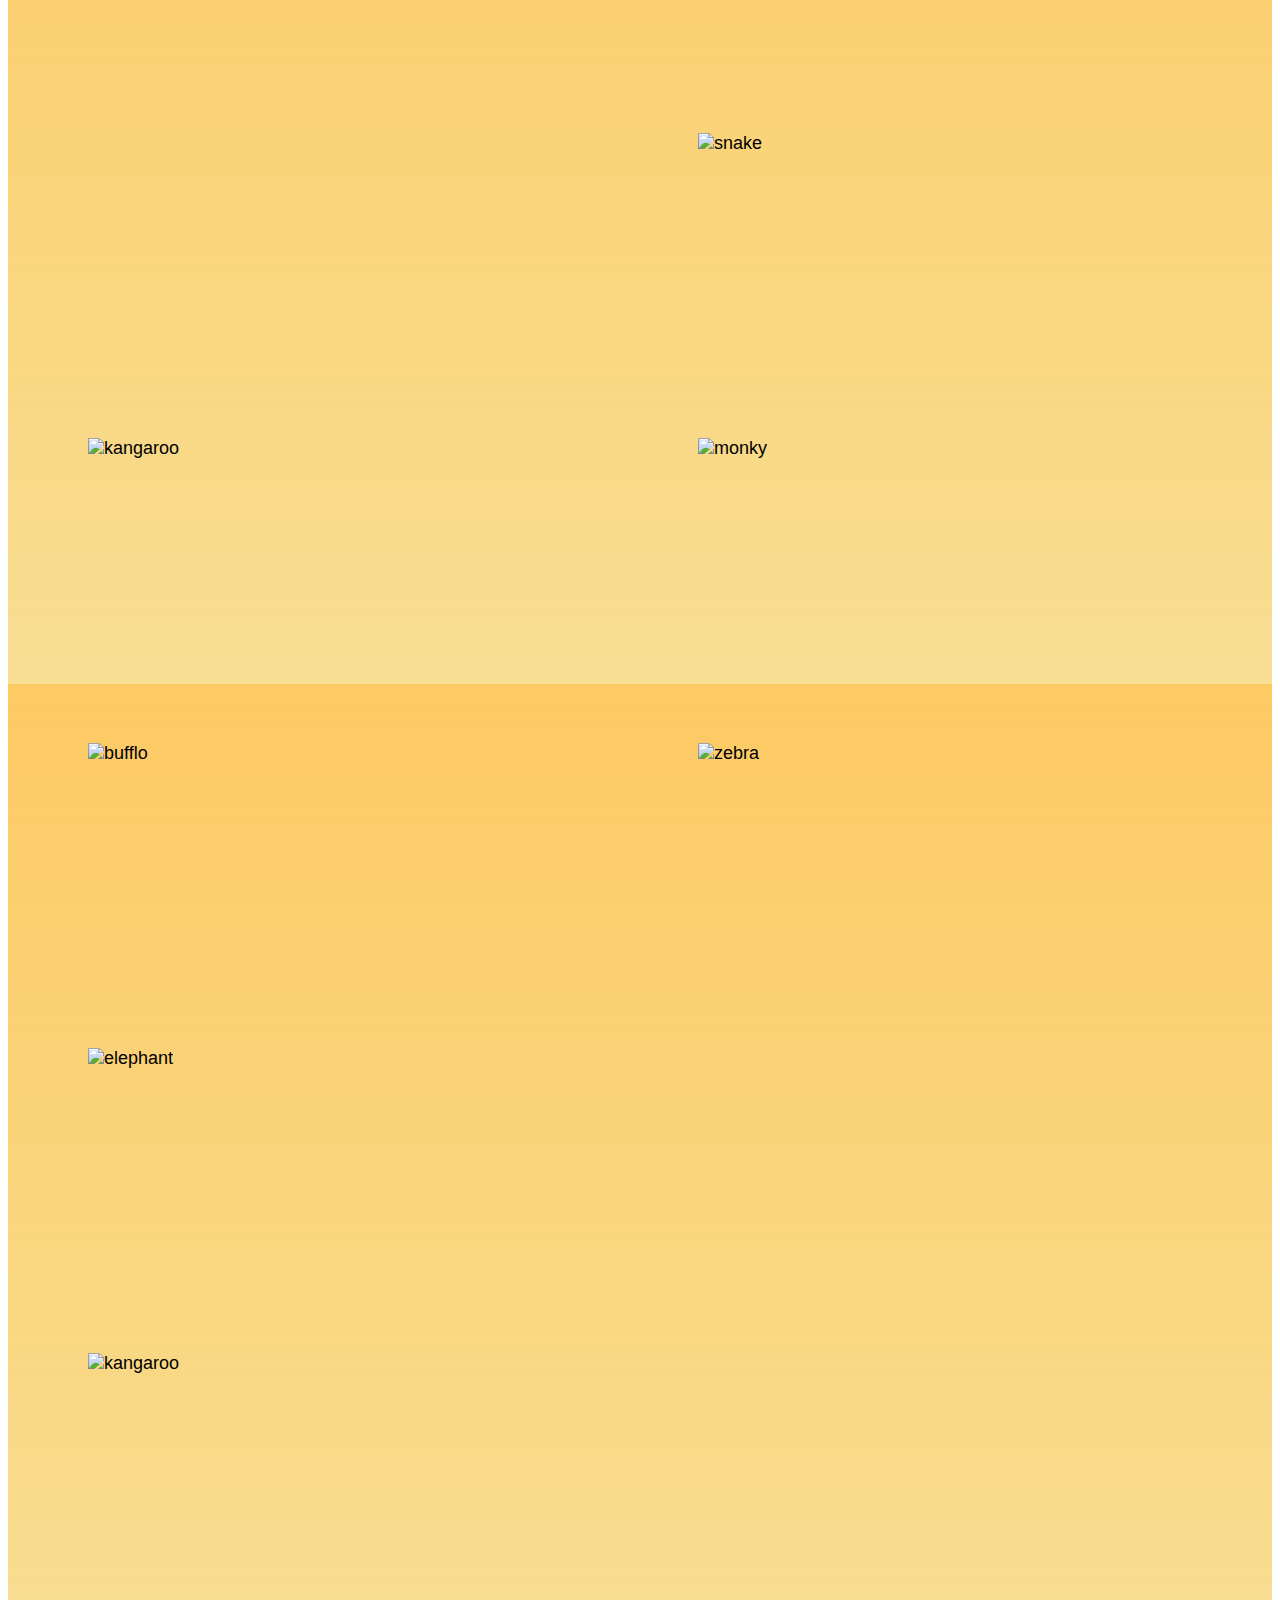
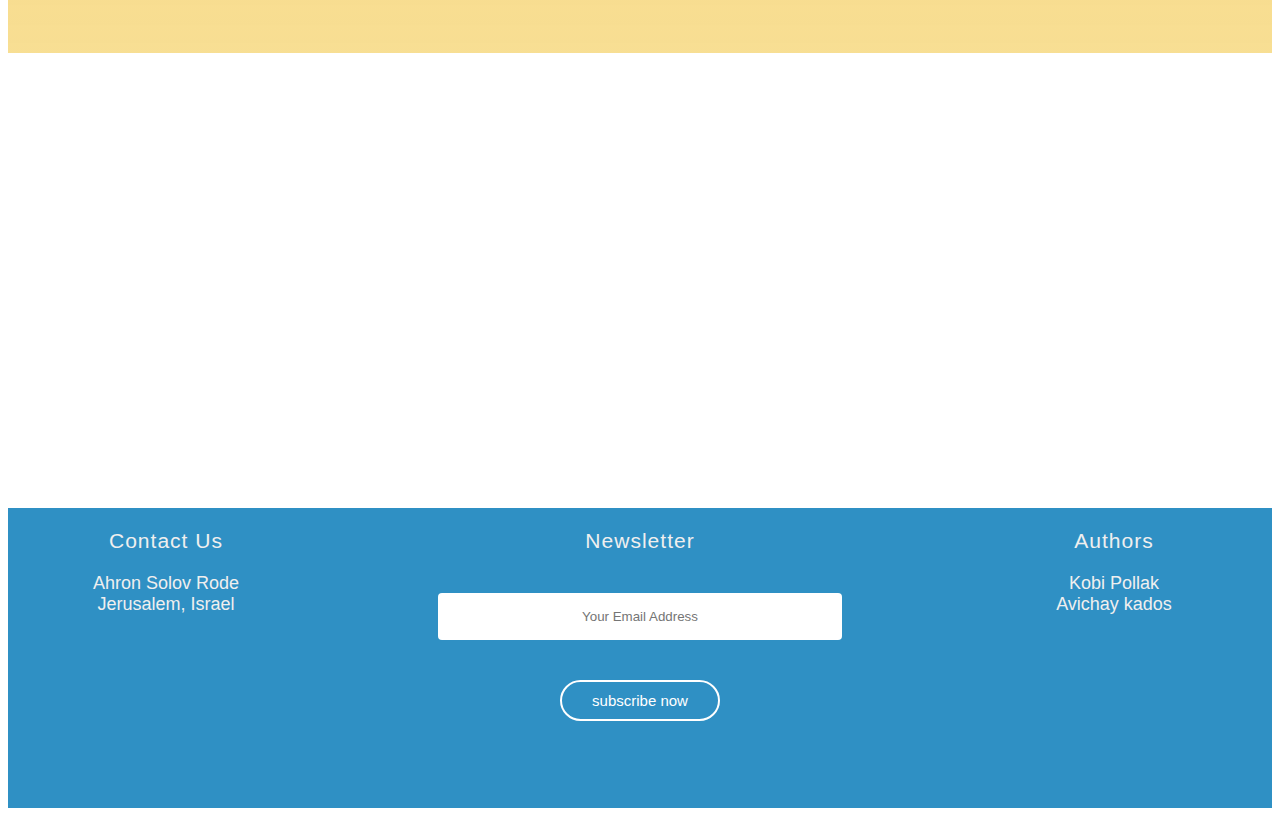
==== commit f296641d: "finishing to video" ====
--- a/ZOOweb/index.html
+++ b/ZOOweb/index.html
@@ -72,7 +72,7 @@
                         </table>
                     </div>
                     <div id="videozoo">
-                        <video width="560" height="240" controls loop autoplay>
+                        <video width="560" height="240" loop autoplay>
                             <source src="https://media.istockphoto.com/id/1350198342/video/bengal-tigers-playing-by-the-pool.mp4?s=mp4-640x640-is&k=20&c=ivAA9QWZgNg4Lbcam48mVC56OjX3B-6wgPkaRLj6sLw=" >
                         </video>
                         <iframe  width="560" height="315" src="https://www.youtube.com/embed/trDqf0SiaXo" title="YouTube video player" frameborder="0" allow="accelerometer; autoplay; clipboard-write; encrypted-media; gyroscope; picture-in-picture" allowfullscreen ></iframe>     
@@ -159,9 +159,11 @@
         
        
     </body>
-    <div class="map">
+    <div class="google_map">
         <iframe src="https://www.google.com/maps/embed?pb=!1m18!1m12!1m3!1d3392.8893904478628!2d35.17952668550903!3d31.74621998129545!2m3!1f0!2f0!3f0!3m2!1i1024!2i768!4f13.1!3m3!1m2!1s0x1502d7d634ea0083%3A0x962f677af18333fc!2z15LXnyDXlNeX15nXldeqINeU16rXoCLXm9eZINeZ16jXldep15zXmded!5e0!3m2!1siw!2sil!4v1669017068164!5m2!1siw!2sil" width="100%" height="450" style="border:0;" allowfullscreen="" loading="lazy" referrerpolicy="no-referrer-when-downgrade"></iframe>
     </div>
+    <iframe class="waze_map" src="https://embed.waze.com/iframe?zoom=12&lat=31.746379&lon=35.177378&pin=1"
+  width="100%" height="400"></iframe>
     <footer>
             <div id="contact_us">
                 <h3>Contact Us</h3>
--- a/ZOOweb/style.css
+++ b/ZOOweb/style.css
@@ -95,11 +95,7 @@
     background-color: lightgray;
 }
 
-.hour{
-    background-color: gray;
-}
-
-.days{
+th{
     background-color: gray;
 }
 
@@ -188,19 +184,25 @@
     background-size: auto;
     background: linear-gradient(rgba(247, 199, 102, 0.39), rgba(230, 212, 180, 0.5));
 }
-
+.waze_map{
+    /* visibility: hidden; */
+    display: none;
+    /*overflow:hidden; */
+}
 footer{
     width: 100%; 
     height: 300px; 
     background-color: rgb(47, 144, 196);
     color: #efefef;
     display: flex;
+    justify-content: space-between;
     /* flex-direction: column; */
 }
 
 footer div{
     text-align: center;
     justify-items: center;
+    flex: 1;
 }
 footer h3{
     font-weight: 300;
@@ -252,13 +254,15 @@
      }
      .inner-grid{
         display: grid;
-        grid-template-columns: 1fr ;
+        grid-template-columns: 1fr;
      }
      .opening_hours{
         grid-column:1/3;
      }
      .videozoo{
         grid-column:1/3;
+        justify-items: center;
+        margin-left: 30%;
      }
 } 
 
@@ -272,6 +276,12 @@
     .grid{
         grid-template-columns: 20px 1fr 20px;
     }
+    .waze_map{
+        display:inline;
+    }
+    .google_map{
+        display: none;
+    }
 }
 
 @media screen and (max-width:660px){
